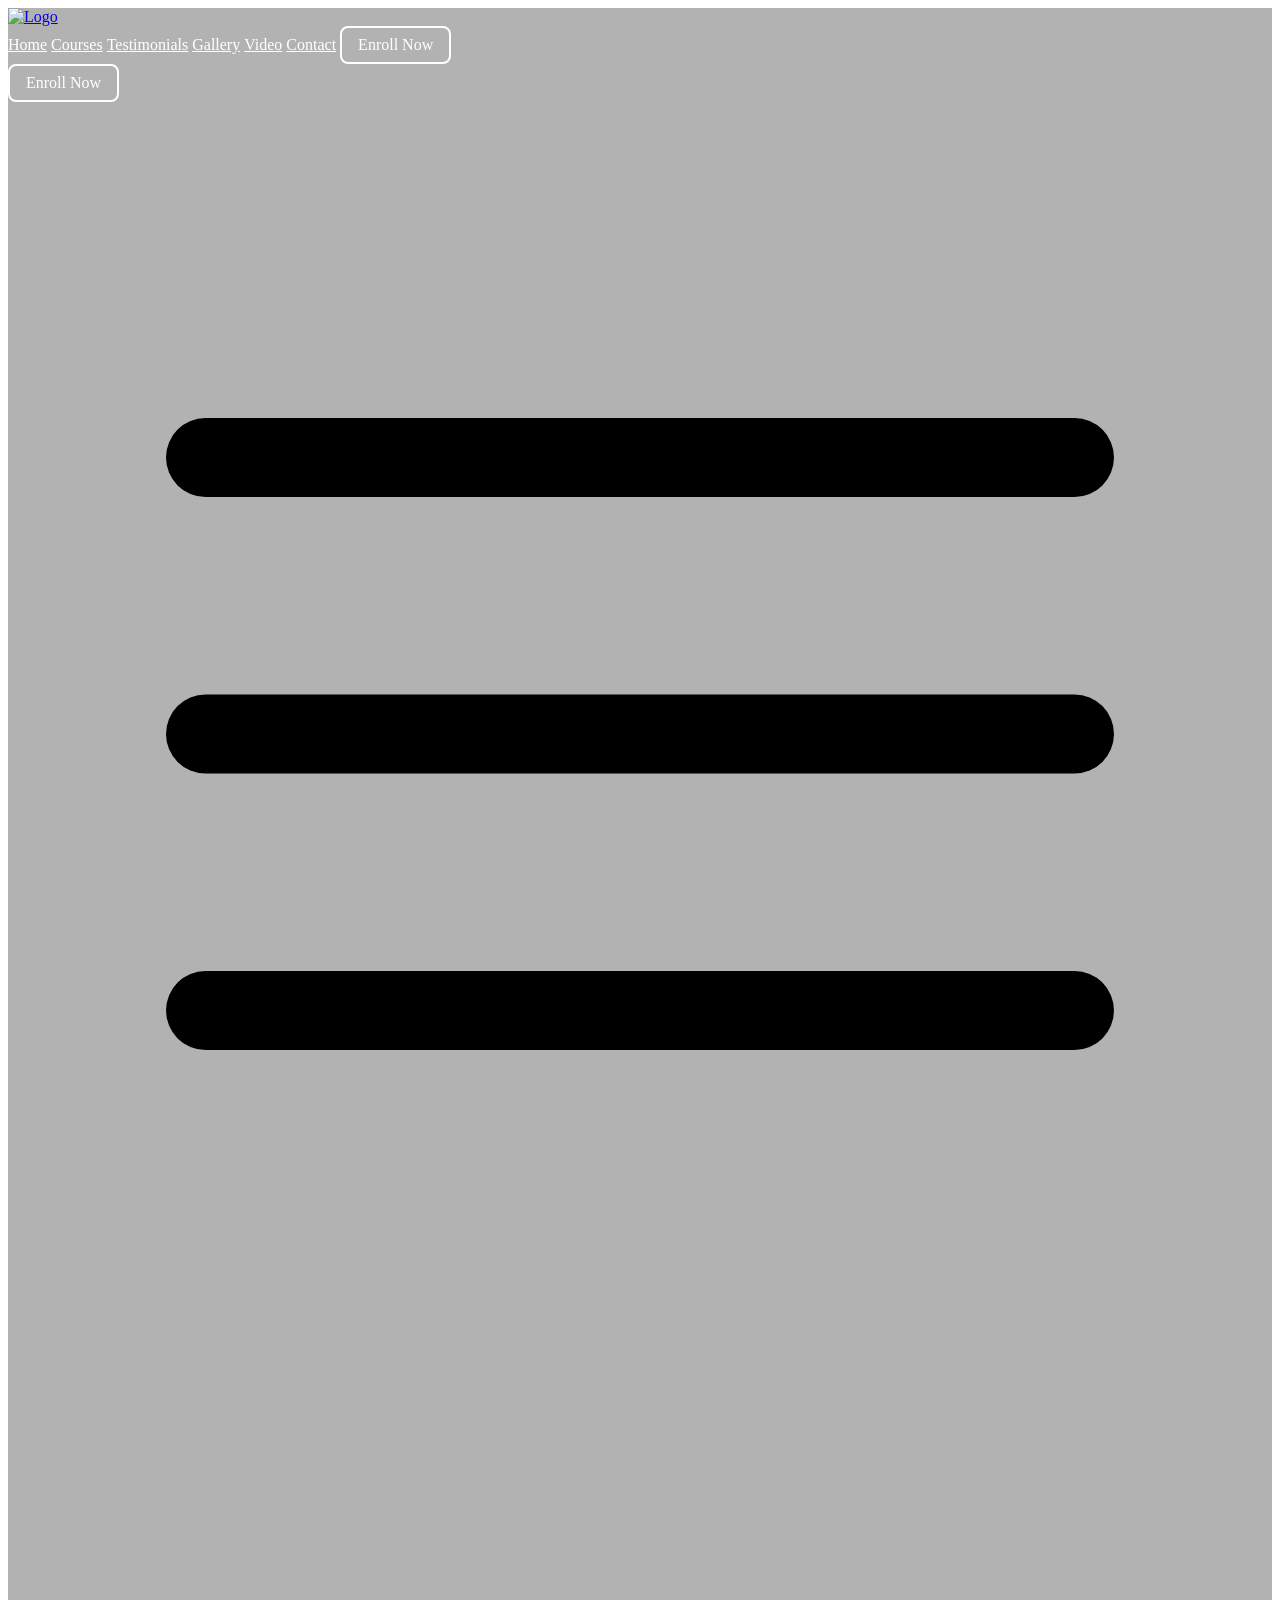
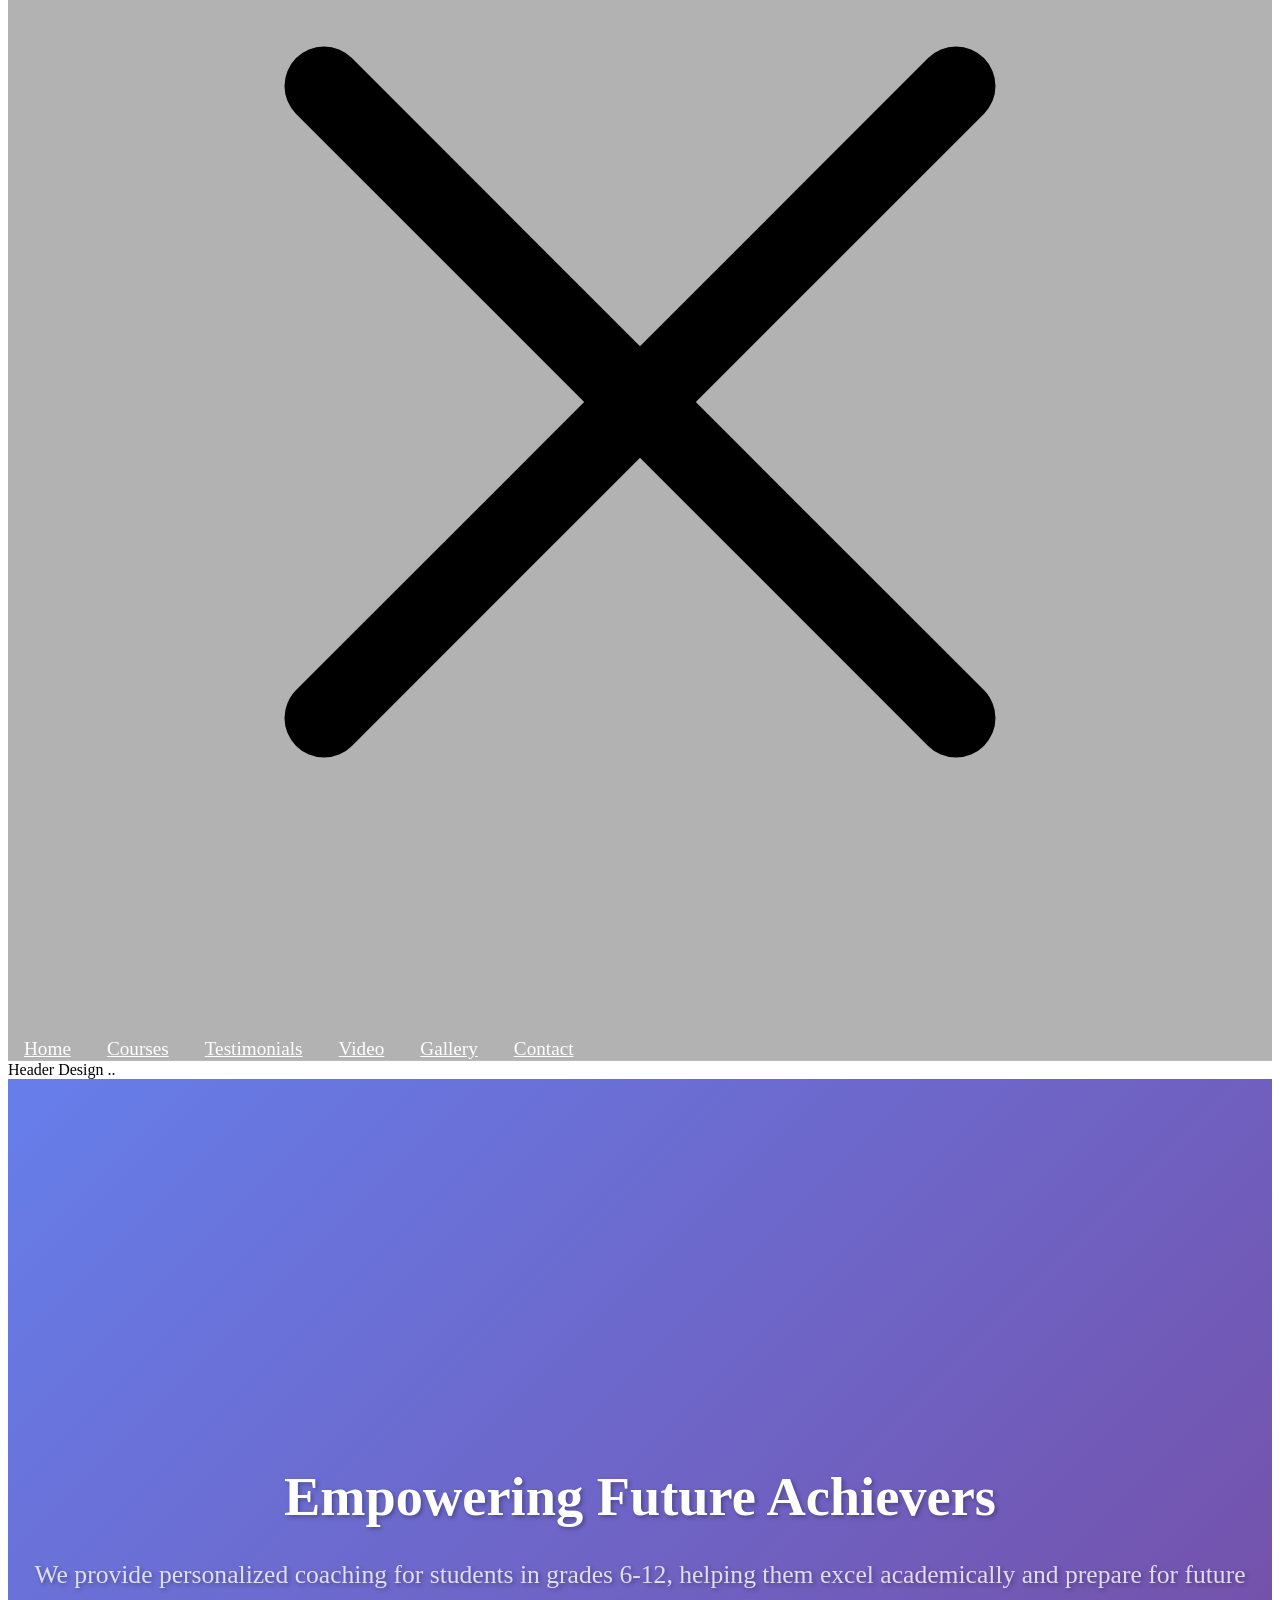
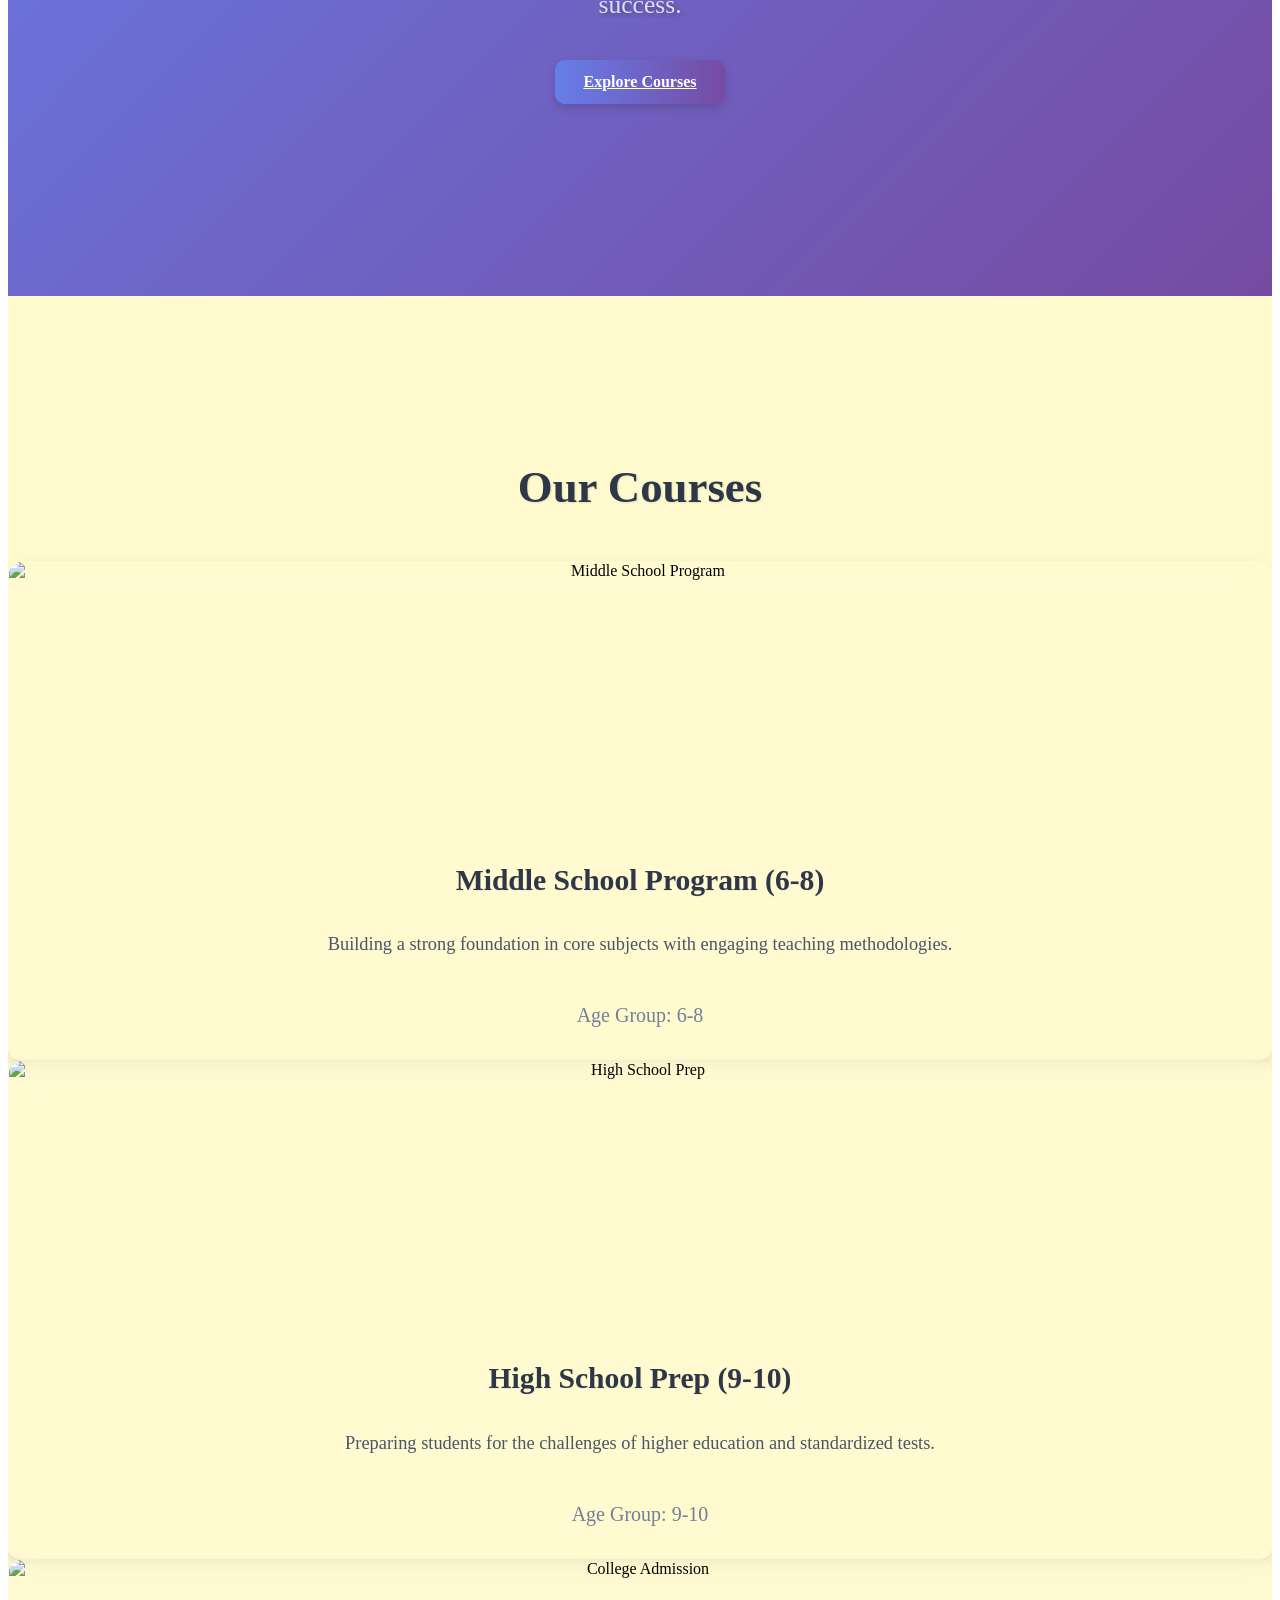
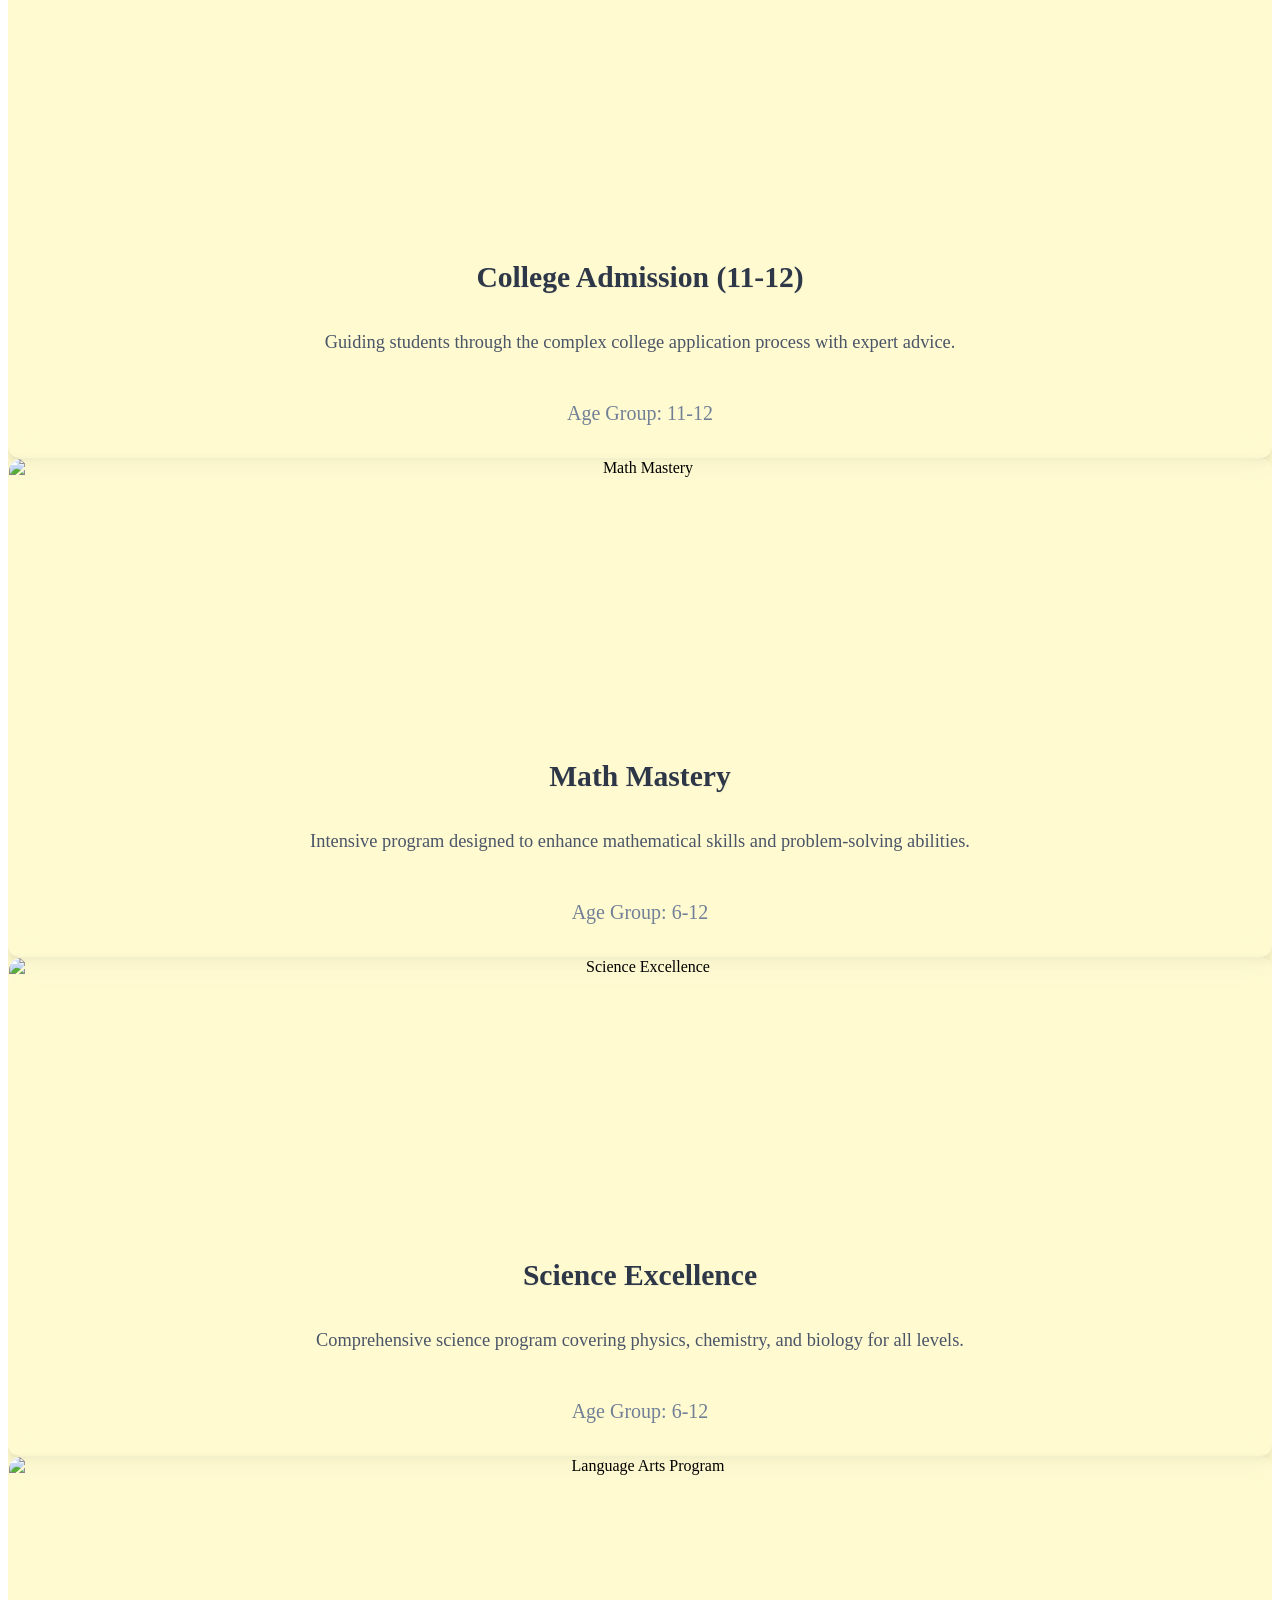
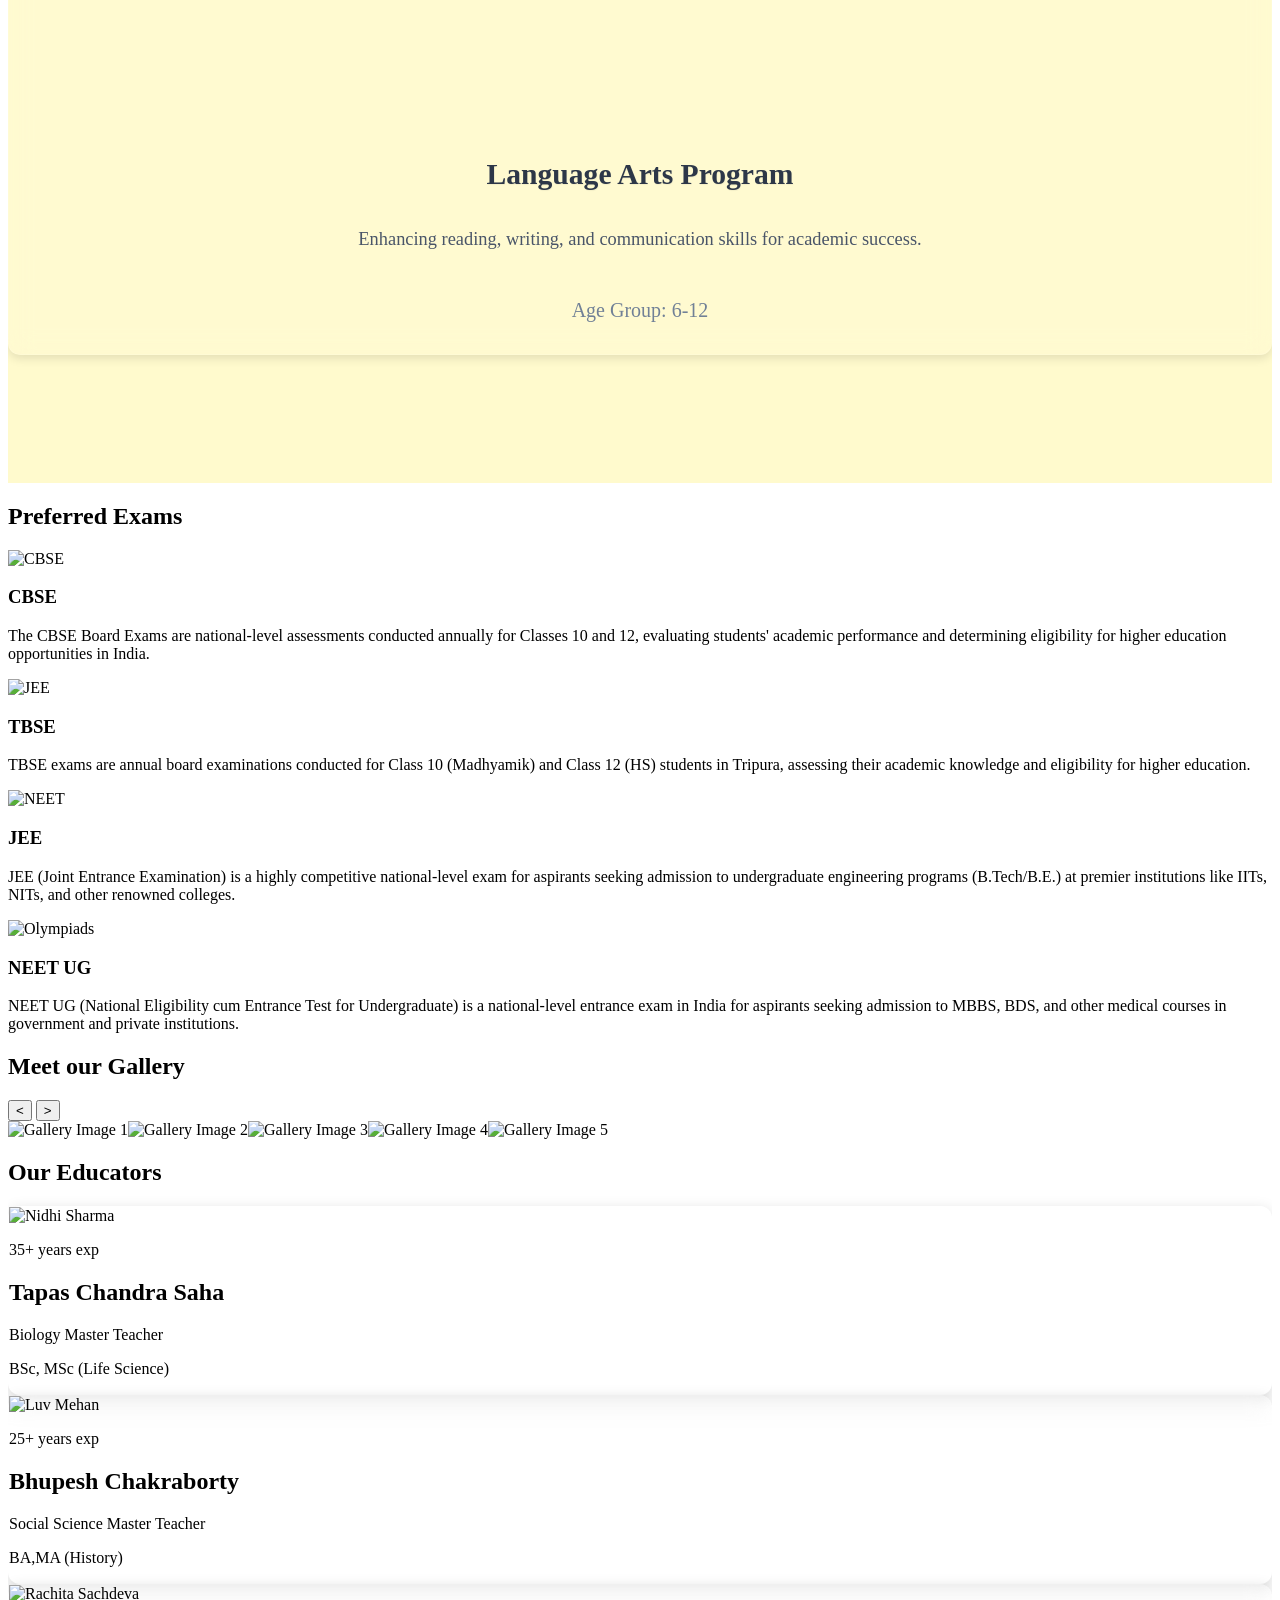
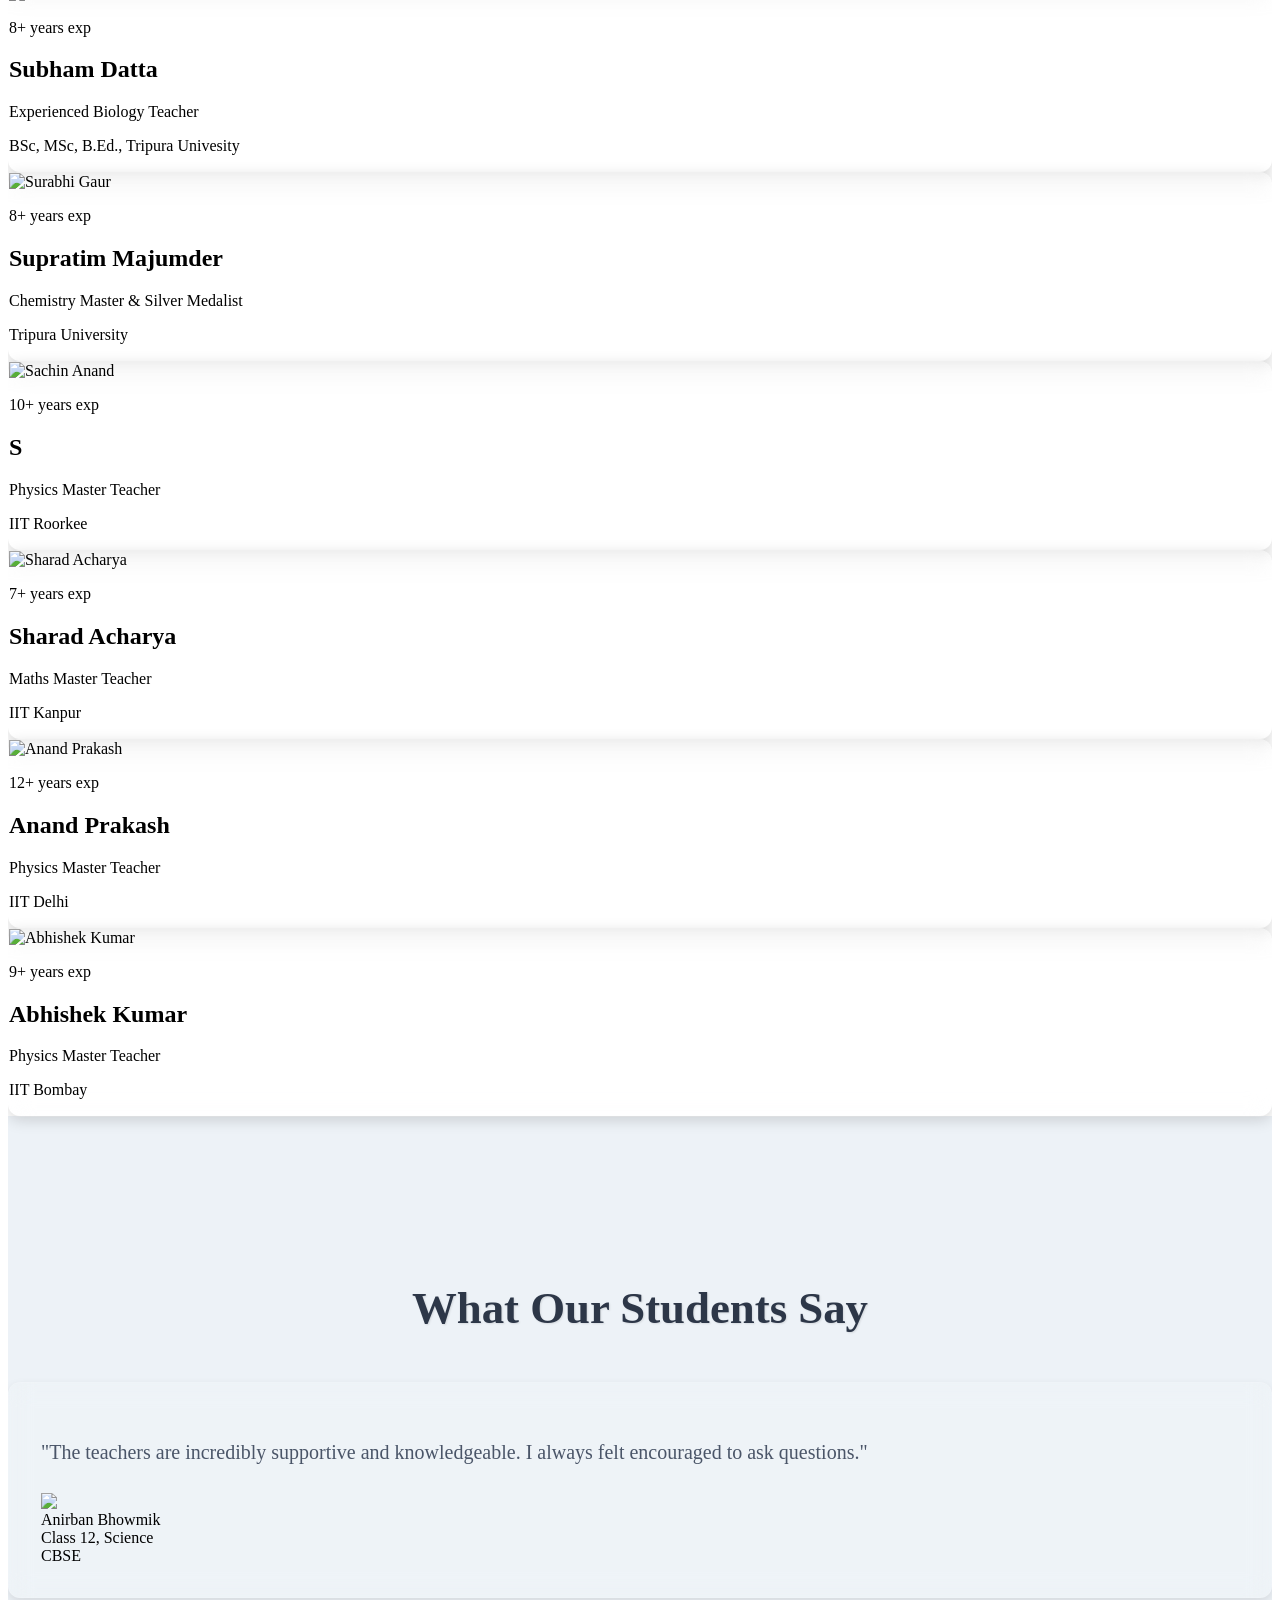
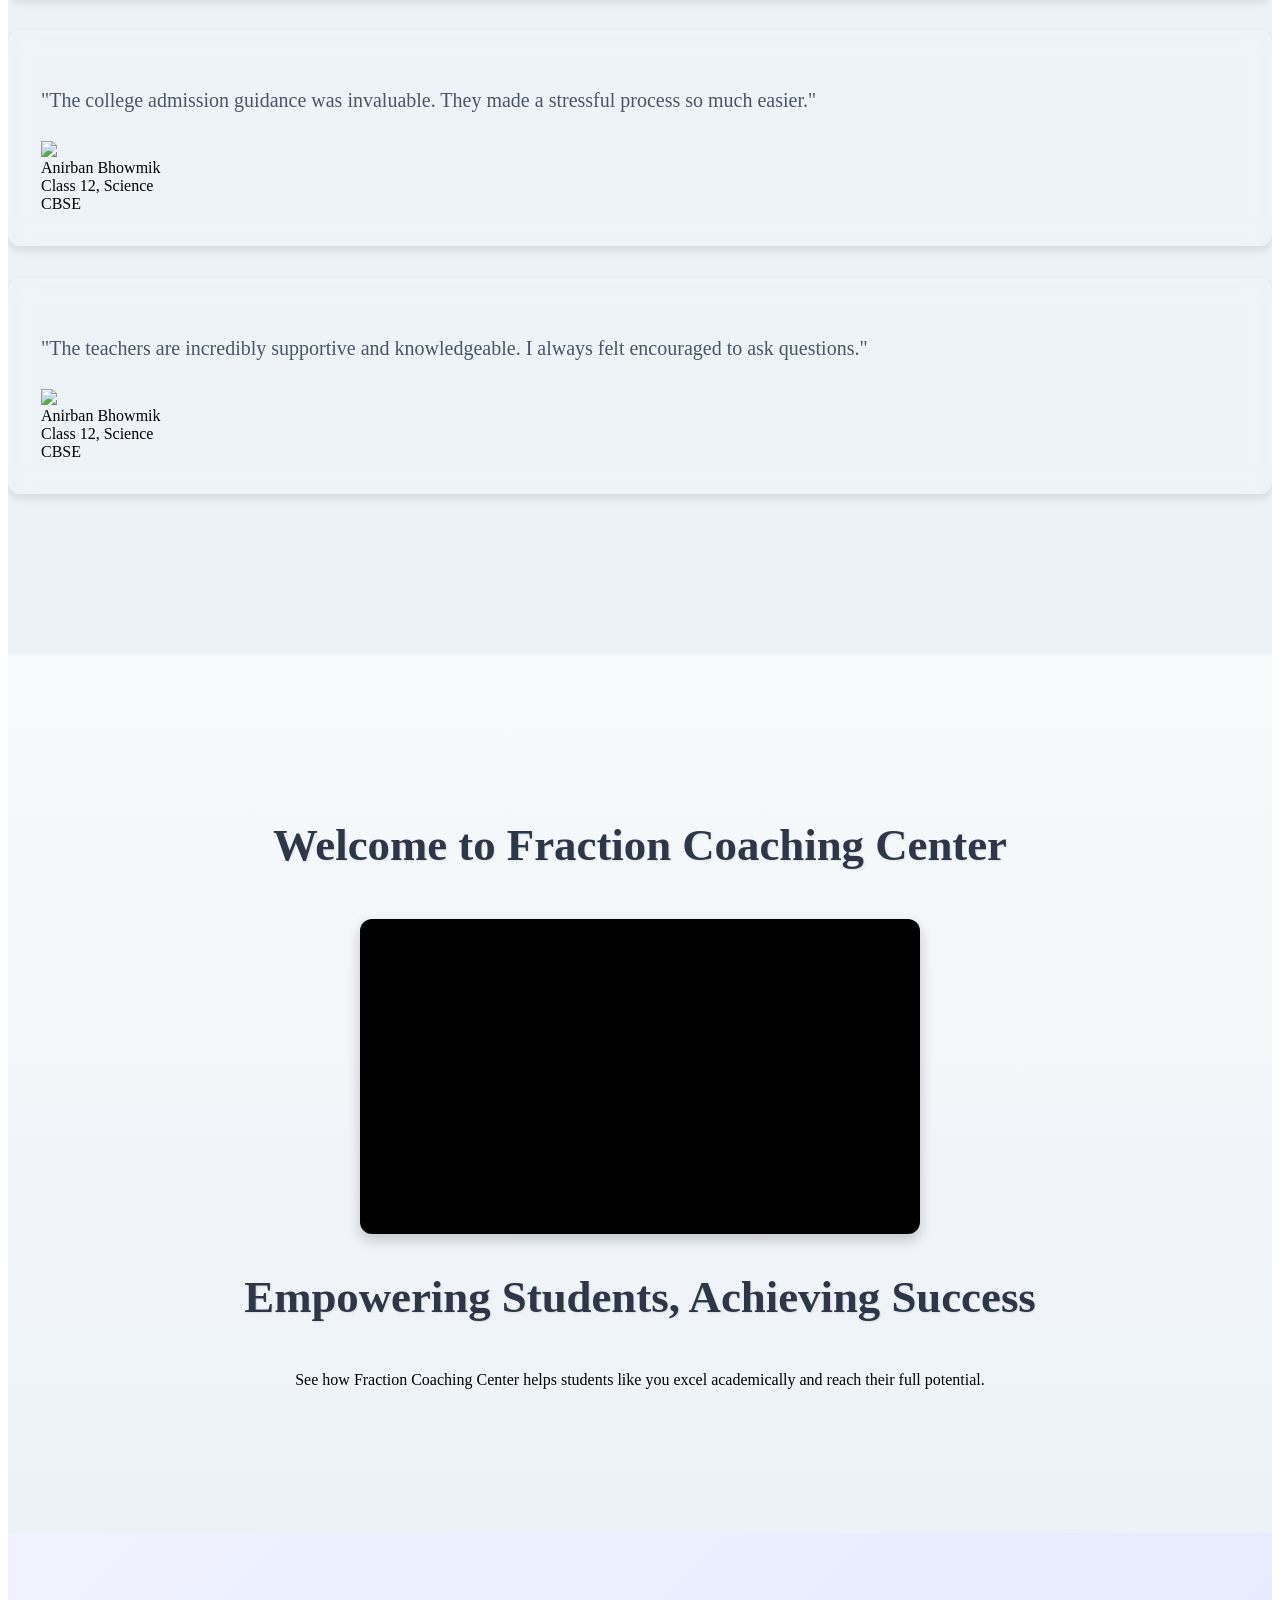
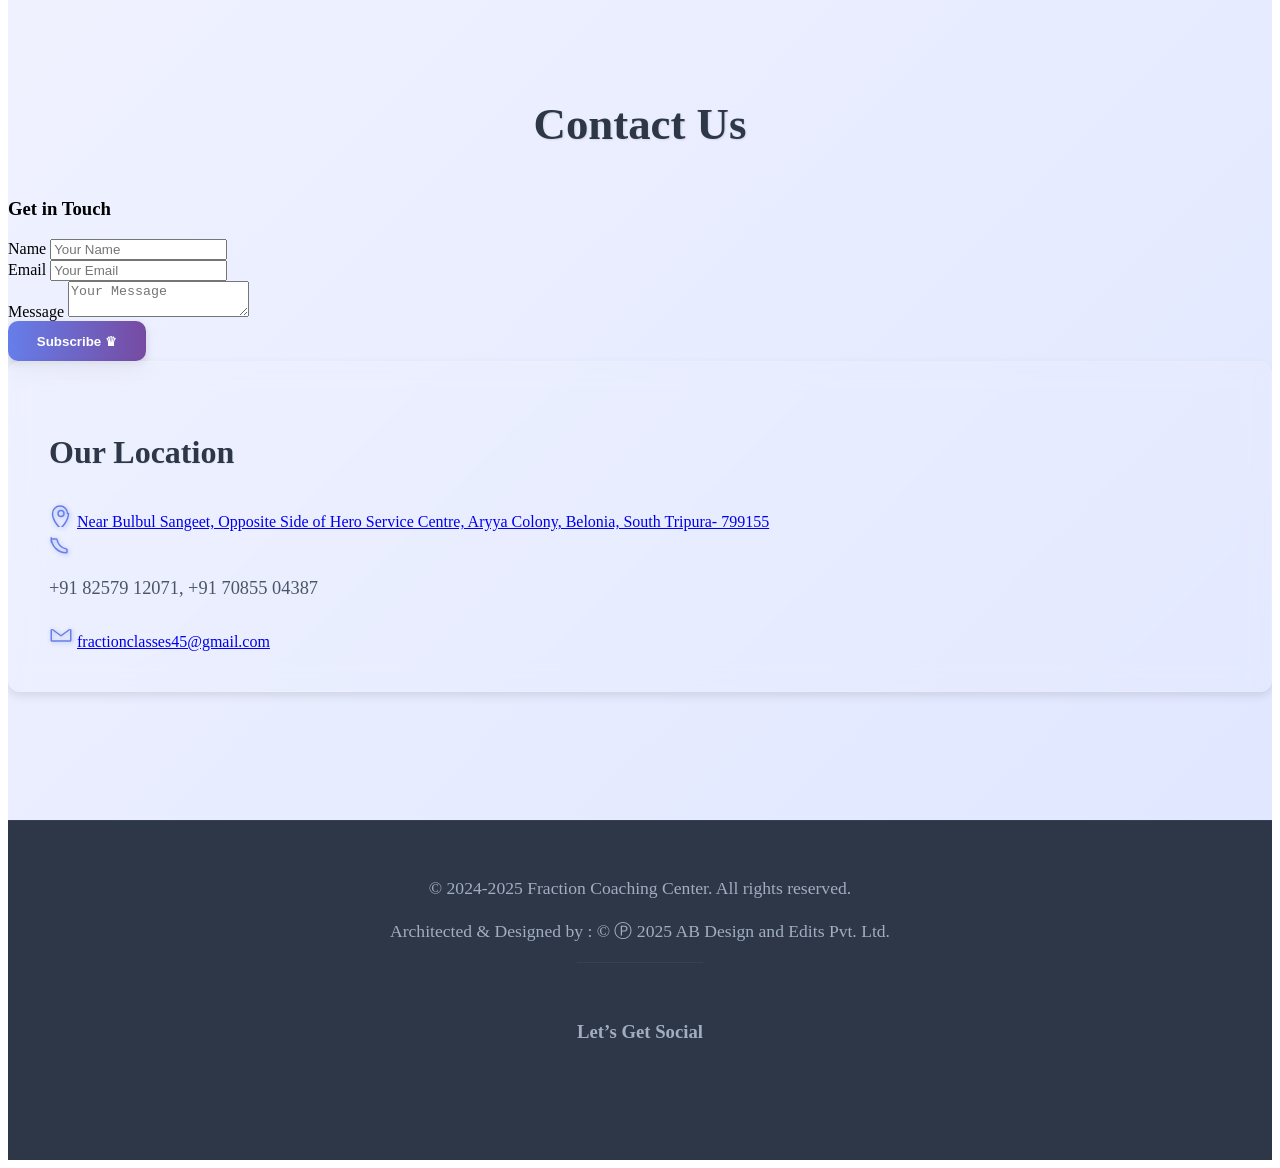
==== index.html @ 6fdce27a "Update index.html" ====
<!DOCTYPE html>
<html lang="en">
<head>
    <meta charset="UTF-8" />
    <meta name="viewport" content="width=device-width, initial-scale=1.0" />
    <title>Fraction Coaching Center</title>
    <link href="https://fonts.googleapis.com/css2?family=Poppins:wght@400;600;700&display=swap" rel="stylesheet">
    <script src="https://unpkg.com/@tailwindcss/browser@latest"></script>
    <style>
        /* Custom styles for animations and enhanced UI - Refined Glassmorphism */
        /* Glassmorphism Effect */
.glassmorphism {
    background-color: rgba(255, 255, 255, 0.08); /* Slightly more transparent for a soft look */
    backdrop-filter: blur(12px); /* Retained strong blur effect */
    border: 1px solid rgba(255, 255, 255, 0.15); /* Light border with a slight opacity */
    border-radius: 16px; /* Smooth, rounded corners */
    box-shadow: 0 4px 15px rgba(0, 0, 0, 0.1); /* Slightly stronger shadow for a soft floating effect */
    padding: 2rem;
    transition: all 0.3s ease; /* Smooth transition for hover effects */
}

/* Enhanced hover effect */
.glassmorphism:hover {
    transform: scale(1.03); /* Subtle scale effect on hover */
    box-shadow: 0 6px 20px rgba(0, 0, 0, 0.25); /* Slightly stronger shadow on hover */
    border-color: rgba(255, 255, 255, 0.25);  /* Slightly brighter border on hover */
    background-color: rgba(255, 255, 255, 0.1); /* Slightly increased opacity on hover */
}


/* Gradient Background (for added vibrancy) */
.gradient-bg {
    background: linear-gradient(135deg, #222 0%, #000 100%); /* Smooth dark gradient */
    background-size: cover;
    color: white; /* Ensures text is visible */
    padding: 20px;
}


/* Card Effect */
.card {
    background-color: rgba(255, 255, 255, 0.08); /* More subtle card background */
    backdrop-filter: blur(12px); /* Maintains blurred effect */
    border: 1px solid rgba(255, 255, 255, 0.1); /* Subtle, thinner border */
    border-radius: 12px; /* Rounded corners */
    box-shadow: 0 4px 15px rgba(0, 0, 0, 0.15); /* Light shadow for depth */
    transition: all 0.3s ease; /* Smooth transition on hover */
}

/* Card Hover Effect */
.card:hover {
    transform: scale(1.02); /* Slightly scale up on hover */
    box-shadow: 0 6px 18px rgba(0, 0, 0, 0.2); /* Slightly stronger shadow on hover */
    border-color: rgba(255, 255, 255, 0.2); /* Brighter border on hover */
}

        .card:hover {
            transform: translateY(-4px) scale(1.01); /* Slight lift and scale on hover */
            box-shadow: 0 6px 14px rgba(0, 0, 0, 0.15); /* Increased shadow on hover */
            border-color: rgba(255, 255, 255, 0.2);
        }

        .btn-primary {
            background: linear-gradient(to right, #667eea, #764ba2); /* Gradient button */
            color: white;
            padding: 0.8rem 1.8rem; /* Slightly adjusted padding */
            border-radius: 10px; /* More rounded button */
            box-shadow: 0 4px 8px rgba(0, 0, 0, 0.15); /* Slightly stronger button shadow */
            transition: all 0.3s ease;
            border: none;
            display: inline-flex; /* Use inline-flex for better alignment */
            align-items: center;
            justify-content: center;
            font-weight: 600; /* Make button text bold */
        }

        .btn-primary:hover {
            background: linear-gradient(to right, #5e6edb, #633e91); /* Slightly shifted gradient on hover */
            transform: translateY(-2px) scale(1.03); /* Slight lift and scale on hover */
            box-shadow: 0 6px 12px rgba(0, 0, 0, 0.25); /* Increased shadow on hover */
        }

        .btn-outline {
            border: 2px solid rgba(255, 255, 255, 0.3); /* Slightly thicker border */
            color: white;
            padding: 0.8rem 1.8rem;
            border-radius: 10px;
            background-color: transparent;
            transition: all 0.3s ease;
            font-weight: 600;
        }

        .btn-outline:hover {
            background-color: rgba(255, 255, 255, 0.1); /* Slightly more opaque hover background */
            border-color: rgba(255, 255, 255, 0.5); /* Brighter border on hover */
            transform: scale(1.03);
            box-shadow: 0 4px 10px rgba(0, 0, 0, 0.15);
        }

        .text-shadow {
            text-shadow: 2px 2px 4px rgba(0, 0, 0, 0.3); /* Refined text shadow */
        }

        /* Specific to the header */
       .header-glass {
    background-color: rgba(0, 0, 0, 0.3); /* Dark transparent header */
    backdrop-filter: blur(10px);
    border-bottom: 1px solid rgba(255, 255, 255, 0.1); /* Subtle light border */
}

.header-nav-link {
    color: #ffffff;
    font-weight: 500;
    transition: color 0.3s ease, transform 0.2s ease;
}

.header-nav-link:hover {
    color: #ffdb58; /* Gold hover effect */
    transform: scale(1.08);
}

.mobile-menu {
    background-color: rgba(0, 0, 0, 0.4); /* Darker mobile menu */
    backdrop-filter: blur(12px);
    border: 1px solid rgba(255, 255, 255, 0.15);
    border-radius: 12px;
    box-shadow: 0 4px 10px rgba(0, 0, 0, 0.3);
}

.mobile-nav-link {
    color: #ffffff;
    font-size: 1.2rem;
    padding: 1rem;
    transition: all 0.3s ease;
    border-bottom: 1px solid rgba(255, 255, 255, 0.08);
}

.mobile-nav-link:last-child {
    border-bottom: none;
}

.mobile-nav-link:hover {
    background-color: rgba(255, 255, 255, 0.1); /* Darker hover background */
    transform: translateX(8px); /* Smooth slide effect */
    color: #ffdb58;
}

        /* Hero Section Styles */
        #home {
            background: linear-gradient(135deg, #667eea, #764ba2);
            padding: 12rem 0; /* Increased padding for larger screens */
            display: flex;
            flex-direction: column;
            align-items: center;
            justify-content: center;
            text-align: center;
            color: #ffffff;
            overflow: hidden; /* To contain the animation */
        }

        #home h1 {
            font-size: 3.4rem; /* Larger heading */
            font-weight: 700;
            margin-bottom: 2rem;
            animation: fadeInDown 1s ease, pulse 2s infinite alternate; /* Added pulse */
        }

        #home p {
            font-size: 1.6rem; /* Larger paragraph */
            margin-bottom: 2.5rem;
            color: rgba(255, 255, 255, 0.8); /* Lighter text */
            animation: fadeInUp 1s ease, slightScale 2s infinite alternate;
        }

        @keyframes fadeInDown {
            from {
                opacity: 0;
                transform: translateY(-50px);
            }
            to {
                opacity: 1;
                transform: translateY(0);
            }
        }

        @keyframes fadeInUp {
            from {
                opacity: 0;
                transform: translateY(50px);
            }
            to {
                opacity: 1;
                transform: translateY(0);
            }
        }

        @keyframes pulse {
          from { transform: scale(1); }
          to { transform: scale(1.06); } /* Stronger pulse */
        }

        @keyframes slightScale {
            from { transform: scale(1); }
            to { transform: scale(1.02); }
        }


        /* Courses Section Styles */
        #courses {
            padding: 8rem 0;
            text-align: center;
            background-color: #FFFACD;
        }

        #courses h2 {
            font-size: 2.8rem;
            font-weight: 700;
            margin-bottom: 3rem;
            color: #2d3748;
            text-shadow: 1px 1px 2px rgba(0, 0, 0, 0.1);
        }

        .course-card {
             background-color: rgba(255, 255, 255, 0.08); /* More transparent card background */
            backdrop-filter: blur(12px); /* Slightly stronger blur */
            border: 1px solid rgba(255, 255, 255, 0.1); /* Lighter, thinner border */
            border-radius: 12px; /* More rounded corners */
            box-shadow: 0 4px 10px rgba(0, 0, 0, 0.1); /* Slightly subtler shadow */
            transition: all 0.3s ease;
            height: 100%;
            display: flex;
            flex-direction: column;
            overflow: hidden;
        }

        .course-card:hover {
            transform: translateY(-6px) scale(1.02); /* Stronger lift and scale on hover */
            box-shadow: 0 8px 18px rgba(0, 0, 0, 0.2); /* Increased shadow on hover */
             border-color: rgba(255, 255, 255, 0.3);
        }

        .course-card img {
            width: 100%;
            height: 240px; /* Increased height of images */
            object-fit: cover;
            border-top-left-radius: 12px;
            border-top-right-radius: 12px;
        }

        .course-card-content {
            padding: 2rem;
            flex-grow: 1;
            display: flex;
            flex-direction: column;
            justify-content: space-between;
        }

        .course-card-content h3 {
            font-size: 1.85rem; /* Increased font size */
            font-weight: 600;
            margin-bottom: 1.2rem; /* Increased margin */
            color: #2d3748;
            text-shadow: 0.5px 0.5px 1px rgba(0, 0, 0, 0.05);
        }

        .course-card-content p {
            font-size: 1.15rem; /* Increased font size */
            color: #4a5568;
            margin-bottom: 1.8rem; /* Increased margin */
        }

        .course-card-content .age-group {
            font-size: 1.25rem; /* Increased font size */
            font-weight: 500;
            color: #718096;
            margin-bottom: 0;
        }


        /* Testimonials Section Styles */
        #testimonials {
            padding: 8rem 0;
            text-align: center;
            background-color: #edf2f7;
        }

        #testimonials h2 {
            font-size: 2.8rem;
            font-weight: 700;
            margin-bottom: 3rem;
            color: #2d3748;
            text-shadow: 1px 1px 2px rgba(0, 0, 0, 0.1);
        }

        .testimonial-card {
            background-color: rgba(255, 255, 255, 0.08); /* More transparent card background */
            backdrop-filter: blur(12px); /* Slightly stronger blur */
            border: 1px solid rgba(255, 255, 255, 0.1); /* Lighter, thinner border */
            border-radius: 12px; /* More rounded corners */
            box-shadow: 0 4px 10px rgba(0, 0, 0, 0.1); /* Slightly subtler shadow */
            padding: 2rem;
            margin-bottom: 2rem;
            transition: all 0.3s ease;
            text-align: left;
            display: flex;
            flex-direction: column;
            justify-content: space-between;
            height: 100%;
        }

        .testimonial-card:hover {
            transform: translateY(-6px) scale(1.02);
            box-shadow: 0 8px 18px rgba(0, 0, 0, 0.2);
            border-color: rgba(255, 255, 255, 0.3);
        }

        .testimonial-card p {
            font-size: 1.25rem; /* Increased font size */
            color: #4a5568;
            margin-bottom: 1.5rem;
            line-height: 1.7; /* Increased line height */
        }

        .testimonial-card .name {
            font-size: 1.4rem; /* Increased font size */
            font-weight: 600;
            color: #2d3748;
        }

        .testimonial-card .role {
            font-size: 1.1rem;
            color: #718096;
        }


        /* Video Section Styles */
        #video {
            padding: 8rem 0;
            text-align: center;
            background: linear-gradient(to bottom, #f7fafc, #edf2f7);
        }

        #video h2 {
            font-size: 2.8rem;
            font-weight: 700;
            margin-bottom: 3rem;
            color: #2d3748;
            text-shadow: 1px 1px 2px rgba(0, 0, 0, 0.1);
        }

        .video-container {
            position: relative;
            width: 100%;
            max-width: 560px; /* Increased max-width */
            height: 315px;
            margin: 0 auto;
            border-radius: 12px;
            overflow: hidden;
            box-shadow: 0 6px 14px rgba(0, 0, 0, 0.2);
            background-color: #000;
            display: flex;
            align-items: center;
            justify-content: center;
        }

        .video-container iframe {
            position: absolute;
            top: 0;
            left: 0;
            width: 100%;
            height: 100%;
        }

        .video-placeholder {
            width: 100%;
            height: 100%;
            background-color: #000;
            display: flex;
            align-items: center;
            justify-content: center;
            cursor: pointer;
            transition: background-color 0.3s ease;
        }

        .video-placeholder:hover {
            background-color: #111;
        }

        .play-icon { 
            width: 80px; /* Increased size */
            height: 80px;
            color: rgba(255, 255, 255, 0.8);
            transition: all 0.3s ease;
            animation: pulse 2s infinite alternate;
            filter: drop-shadow(0 0 8px rgba(255, 255, 255, 0.5));
        }

        .play-icon:hover {
            transform: scale(1.1);
            color: rgba(255, 255, 255, 1);
            filter: drop-shadow(0 0 12px rgba(255, 255, 255, 0.8));
        }

        .video-text {
            margin-top: 2rem;
            text-align: center;
        }

        .video-text h3 {
            font-size: 1.85rem; /* Increased font size */
            font-weight: 600;
            color: #2d3748;
            margin-bottom: 1rem;
        }

        .video-text p {
            font-size: 1.15rem;
            color: #4a5568;
        }


        /* Contact Section Styles */
        #contact {
            padding: 8rem 0;
            background: linear-gradient(135deg, #f0f2ff, #e0e7ff);
        }

        #contact h2 {
            font-size: 2.8rem;
            font-weight: 700;
            margin-bottom: 3rem;
            color: #2d3748;
            text-shadow: 1px 1px 2px rgba(0, 0, 0, 0.1);
            text-align: center;
        }

        .contact-form {
            background-color: rgba(255, 255, 255, 0.08); /* More transparent form background */
            backdrop-filter: blur(12px);
            border: 1px solid rgba(255, 255, 255, 0.1);
            border-radius: 12px;
            box-shadow: 0 4px 10px rgba(0, 0, 0, 0.1);
            padding: 2.5rem; /* Slightly increased padding */
            transition: all 0.3s ease;
        }

        .contact-form:hover {
            transform: translateY(-6px) scale(1.02);
            box-shadow: 0 8px 18px rgba(0, 0, 0, 0.2);
            border-color: rgba(255, 255, 255, 0.3);
        }


        .contact-form h3 {
            font-size: 2rem; /* Increased font size */
            font-weight: 600;
            margin-bottom: 2rem;
            color: #2d3748;
            text-shadow: 0.5px 0.5px 1px rgba(0, 0, 0, 0.05);
            text-align: center;
        }

        .contact-form label {
            font-size: 1.1rem;
            font-weight: 500;
            color: #4a5568;
            display: block;
            margin-bottom: 0.5rem;
        }

        .contact-form input,
        .contact-form textarea {
            width: 100%;
            padding: 0.8rem; /* Increased padding */
            border-radius: 8px; /* More rounded inputs */
            border: 1px solid rgba(255, 255, 255, 0.2); /* Lighter input border */
            background-color: rgba(255, 255, 255, 0.05); /* Even more transparent input background */
            color: #ffffff;
            font-size: 1.1rem; /* Increased font size */
            margin-bottom: 1.5rem; /* Increased margin */
            transition: all 0.3s ease;
            box-shadow: inset 0 2px 4px rgba(0, 0, 0, 0.05); /* Subtle inset shadow */
        }

        .contact-form input:focus,
        .contact-form textarea:focus {
            outline: none;
            border-color: rgba(255, 255, 255, 0.5); /* Brighter focus border */
            background-color: rgba(255, 255, 255, 0.1); /* Slightly more opaque focus background */
            transform: scale(1.01);
            box-shadow: 0 4px 10px rgba(0, 0, 0, 0.1);
        }

        .contact-form textarea {
            resize: vertical;
            height: 120px; /* Increased height of textarea */
        }

        .contact-info {
            background-color: rgba(255, 255, 255, 0.08); /* More transparent info background */
            backdrop-filter: blur(12px);
            border: 1px solid rgba(255, 255, 255, 0.1);
            border-radius: 12px;
            box-shadow: 0 4px 10px rgba(0, 0, 0, 0.1);
            padding: 2.5rem; /* Increased padding */
            transition: all 0.3s ease;
            display: flex;
            flex-direction: column;
            justify-content: space-between;
            height: 100%;
        }

        .contact-info:hover {
            transform: translateY(-6px) scale(1.02);
            box-shadow: 0 8px 18px rgba(0, 0, 0, 0.2);
            border-color: rgba(255, 255, 255, 0.3);
        }

        .contact-info h3 {
            font-size: 2rem; /* Increased font size */
            font-weight: 600;
            margin-bottom: 2rem;
            color: #2d3748;
            text-shadow: 0.5px 0.5px 1px rgba(0, 0, 0, 0.05);
        }

        .contact-info p {
            font-size: 1.15rem;
            color: #4a5568;
            margin-bottom: 1.5rem; /* Increased margin */
            display: flex;
            align-items: center;
            gap: 0.8rem;
        }

        .contact-info svg {
            width: 24px; /* Increased icon size */
            height: 24px;
            color: #667eea;
            filter: drop-shadow(1px 1px 2px rgba(102, 126, 234, 0.5));
        }


        /* Footer Styles */
        footer {
            background-color: #2d3748;
            color: #a0aec0;
            padding: 2.5rem 0; /* Increased padding */
            text-align: center;
            border-top: 1px solid rgba(255, 255, 255, 0.05);
        }

        footer p {
            font-size: 1.1rem;
            margin-bottom: 1.2rem; /* Increased margin */
        }

        .social-icons {
            display: flex;
            justify-content: center;
            gap: 1.5rem; /* Increased gap */
            margin-top: 0;
        }

        .social-icons a {
            color: #a0aec0;
            font-size: 1.5rem; /* Increased size */
            transition: color 0.3s ease, transform 0.3s ease; /* Added transform */
            filter: drop-shadow(1px 1px 2px rgba(0, 0, 0, 0.3));
            display: inline-flex; /* For better alignment */
            align-items: center;
            justify-content: center;
        }

        .social-icons a:hover {
            color: #fff;
            transform: scale(1.2); /* Slight scale on hover */
            filter: drop-shadow(2px 2px 4px rgba(0, 0, 0, 0.5));
        }

        /* Responsive Media Queries */
        @media (max-width: 768px) {
            #home h1 {
                font-size: 3rem;
            }
            #home p {
                font-size: 1.2rem;
            }
            .video-container {
                max-width: 100%;
                height: auto;
            }
            .video-container iframe {
                height: 100%;
            }
            .contact-form {
                padding: 2rem;
            }
            .contact-info {
                padding: 2rem;
                height: auto;
            }
            #courses h2{
               font-size: 2.5rem;
            }
            #testimonials h2{
                font-size: 2.5rem;
            }
            #video h2{
                font-size: 2.5rem;
            }
            #contact h2{
                font-size: 2.5rem;
            }
        }

        @media (max-width: 640px) {
            .header-nav {
                display: none;
            }
            .mobile-menu {
                display: block;
            }
            #home h1 {
                font-size: 2.5rem;
            }
            #home p {
                font-size: 1rem;
            }
            .btn-primary, .btn-outline {
                padding: 0.75rem 1.6rem;
            }
            .course-card-content h3{
                font-size: 1.6rem;
            }
            .course-card-content p{
                font-size: 1rem;
            }
            .testimonial-card p{
                font-size: 1.1rem;
            }
            .testimonial-card .name{
                font-size: 1.2rem;
            }
            .contact-info h3{
                font-size: 1.8rem;
            }
             .contact-form h3{
                font-size: 1.8rem;
            }
        }
    </style>
</head>
<body class="bg-gray-100 font-sans antialiased">
    <header class="header-glass py-4 fixed top-0 left-0 w-full z-50"> 
    <div class="container mx-auto px-4 flex justify-between items-center">
        <a href="#">
            <img src="https://yt3.googleusercontent.com/c0xcb9FyJH-6MysqLHLlIFNKZ0fj9OnBCzXJUm6nXxTL-re6bgeLQWaXgY0Dc-7vDkruFHMfaA=s160-c-k-c0x00ffffff-no-rj" 
                 alt="Logo" 
                 class="h-23 w-23 rounded-full" />
        </a>


            <nav class="header-nav hidden md:flex space-x-6">
                <a href="#home" class="header-nav-link">Home</a>
                <a href="#courses" class="header-nav-link">Courses</a>
                <a href="#testimonials" class="header-nav-link">Testimonials</a>
                <a href="#gallery" class="header-nav-link">Gallery</a>
                <a href="#video" class="header-nav-link">Video</a>
                <a href="#contact" class="header-nav-link">Contact</a>
                <!-- Enroll Now Button -->
<!-- Enroll Now Button -->
<a href="#" class="btn-outline" id="enroll-btn" onclick="showForm(event)">Enroll Now</a>

<!-- Hidden Form Section -->
<div id="form-container" style="display: none; margin-top: 20px;">
  <div class="form-wrapper">
    
    <!-- Back to Home Button -->
    <div style="margin-bottom: 10px;">
      <a href="/" class="btn-outline" onclick="goBack(event)">← Back to Home</a>
    </div>

    <div id="ff-compose"></div>
    <script async defer src="https://formfacade.com/include/103468940786340535607/form/1FAIpQLSc5zh1MWaqsJ1VJ61RV8FIW0qulsOFCEMogXCoukD6pQwLhVw/classic.js?div=ff-compose"></script>

    <!-- This overlay sits on top of the badge -->
    <div class="form-badge-cover"></div>
  </div>
</div>

<!-- JavaScript Functions -->
<script>
  function showForm(event) {
    event.preventDefault();
    document.getElementById('form-container').style.display = 'block';
    document.getElementById('enroll-btn').style.display = 'none';
  }

  function goBack(event) {
    event.preventDefault();
    document.getElementById('form-container').style.display = 'none';
    document.getElementById('enroll-btn').style.display = 'inline-block';
    // Optionally, redirect to homepage
    // window.location.href = '/';
  }
</script>

<!-- Styling -->
<style>
  .form-wrapper {
    position: relative;
    max-height: 80vh;
    overflow-y: auto;
    border: 1px solid #ddd;
    padding: 10px;
    border-radius: 8px;
    background-color: #2f004d; /* Your dark violet bg */
  }

  
  .btn-outline {
    display: inline-block;
    padding: 8px 16px;
    border: 2px solid #fff;
    color: #fff;
    background: transparent;
    border-radius: 8px;
    text-decoration: none;
    transition: all 0.3s;
  }

  .btn-outline:hover {
    background-color: #fff;
    color: #2f004d;
  }
</style>



</nav>
<!-- ✅ Fixed Mobile Menu Toggle -->
<!-- Enroll Now Button outside header nav -->
<div class="fixed top-4 right-4 z-50 md:hidden"> 
  <a href="https://near.tl/sm/ph81xDQgy" target="_blank" rel="noopener noreferrer" class="btn-outline enroll-btn" id="enroll-btn-mobile">Enroll Now</a>
  <div class="absolute -inset-1 rounded-xl bg-purple-500 opacity-75 blur-md z-[-1] wave-out"></div>
</div>

<style>
  .wave-out {
    animation: waveOut 1.5s ease-out infinite;
  }

  @keyframes waveOut {
    0% {
      transform: scale(1);
      opacity: 0.75;
    }
    50% {
      transform: scale(1.3);
      opacity: 0.6;
    }
    100% {
      transform: scale(2);
      opacity: 0;
    }
  }
</style>


<div class="md:hidden pr-4 mt-14">
  <div class="flex items-center gap-2 text-white">
    <svg id="menu-icon" xmlns="http://www.w3.org/2000/svg" fill="none" viewBox="0 0 24 24" stroke-width="1.5" stroke="currentColor" class="w-6 h-6 cursor-pointer">
      <path stroke-linecap="round" stroke-linejoin="round" d="M3.75 6.75h16.5M3.75 12h16.5m-16.5 5.25h16.5" />
    </svg>
    <svg id="close-icon" xmlns="http://www.w3.org/2000/svg" fill="none" viewBox="0 0 24 24" stroke-width="1.5" stroke="currentColor" class="w-6 h-6 hidden cursor-pointer">
      <path stroke-linecap="round" stroke-linejoin="round" d="M6 18L18 6M6 6l12 12" />
    </svg>
  </div>
  <!-- Mobile Menu -->
<div id="mobile-menu-content" class="hidden absolute top-20 right-4 w-64 rounded-md shadow-lg z-50 bg-[#2f004d] p-4">
  <nav class="flex flex-col gap-3">
    <a href="#home" class="mobile-nav-link">Home</a>
    <a href="#courses" class="mobile-nav-link">Courses</a>
    <a href="#testimonials" class="mobile-nav-link">Testimonials</a>
    <a href="#video" class="mobile-nav-link">Video</a>
    <a href="#gallery" class="mobile-nav-link">Gallery</a>
    <a href="#contact" class="mobile-nav-link">Contact</a>
  </nav>
</div>

<script>
  const menuIcon = document.getElementById("menu-icon");
  const closeIcon = document.getElementById("close-icon");
  const menu = document.getElementById("mobile-menu-content");

  // Toggle menu open
  menuIcon.addEventListener("click", () => {
    menu.classList.remove("hidden");
    menuIcon.classList.add("hidden");
    closeIcon.classList.remove("hidden");
  });

  // Toggle menu close
  closeIcon.addEventListener("click", () => {
    menu.classList.add("hidden");
    menuIcon.classList.remove("hidden");
    closeIcon.classList.add("hidden");
  });

  // Close menu if click is outside menu or icons
  document.addEventListener("click", (e) => {
    const isClickInsideMenu = menu.contains(e.target);
    const isClickOnMenuIcon = menuIcon.contains(e.target);
    const isClickOnCloseIcon = closeIcon.contains(e.target);

    if (!isClickInsideMenu && !isClickOnMenuIcon && !isClickOnCloseIcon) {
      menu.classList.add("hidden");
      menuIcon.classList.remove("hidden");
      closeIcon.classList.add("hidden");
    }
  });

  // Form back button handler
  function goBack(event) {
    event.preventDefault();
    document.getElementById('form-container').style.display = 'none';

    document.querySelectorAll('.btn-outline, .mobile-nav-link').forEach(el => {
      if (el.innerText.includes("Enroll Now")) {
        el.style.display = 'inline-block';
      }
    });
  }
</script>

<style>
  html, body {
  overflow-x: hidden;
  overflow-y: auto;
}
  .mobile-nav-link {
    color: white;
    padding: 0.75rem 1rem;
    border-radius: 6px;
    transition: background-color 0.3s;
  }
  .mobile-nav-link:hover {
    background-color: rgba(255, 255, 255, 0.1);
  }
  .btn-outline {
    display: inline-block;
    padding: 8px 16px;
    border: 2px solid #fff;
    color: #fff;
    background: transparent;
    border-radius: 8px;
    text-decoration: none;
    transition: all 0.3s ease;
    font-weight: 500;
  }
  .btn-outline:hover {
    background-color: #fff;
    color: #2f004d;
  }
</style>



                    </div>
                </div>
            </div>
        </div>
    </header>
                                 Header Design ..
   <main>
  <section id="home" class="relative w-full h-[75vh] overflow-hidden">

   <!-- 🔹 Background Video (autoplay, loop, muted, full width & height) -->
<video
  id="bg-video"
  autoplay
  muted
  loop
  playsinline
  class="absolute top-0 left-0 w-full h-full object-cover z-0"
>
  <source src="https://videos.pexels.com/video-files/7945680/7945680-hd_1920_1080_25fps.mp4" type="video/mp4">
  Your browser does not support the video tag.
</video>



    <script>
      const video = document.getElementById("bg-video");
      if (video) {
        video.muted = true;
        video.volume = 0;
        video.defaultMuted = true;
        video.setAttribute("muted", "muted");
        video.play().catch(err => console.log("Autoplay failed:", err));
      }
    </script>

    <!-- 🔹 Black overlay with 48% opacity -->
    <div class="absolute inset-0 bg-black/50 z-10"></div>

    <!-- 🔹 Bottom Fade (to black) -->
    <div class="absolute bottom-0 left-0 right-0 h-40 bg-gradient-to-t from-black to-transparent z-20"></div>

    <!-- 🔹 Content Over Video -->
    <div class="relative z-30 flex flex-col justify-center items-center h-full text-white text-center px-4">
      <h1 class="text-4xl sm:text-5xl font-bold mb-4 text-shadow">Empowering Future Achievers</h1>
      <p class="mb-6 max-w-xl text-shadow">
        We provide personalized coaching for students in grades 6-12,
        helping them excel academically and prepare for future success.
      </p>
      <a href="#courses" class="btn-primary bg-blue-600 hover:bg-blue-700 text-white px-6 py-3 rounded-full text-lg transition">
        Explore Courses
      </a>
    </div>
  </section>
</main>


        <section id="courses" class="bg-gray-100">
            <div class="container mx-auto px-4">
                <h2 class="text-center">Our Courses</h2>
                <div class="grid grid-cols-1 md:grid-cols-2 lg:grid-cols-3 gap-8 mt-8">
                    <div class="course-card">
                        <img src="https://lh3.googleusercontent.com/p/AF1QipPHQZFrmz_0hbeKF6qITHbql6h3JVWj9eMslAEe=s387-k-no" alt="Middle School Program" />
                        <div class="course-card-content">
                            <h3>Middle School Program (6-8)</h3>
                            <p>Building a strong foundation in core subjects with engaging teaching methodologies.</p>
                            <p class="age-group">Age Group: 6-8</p>
                        </div>
                    </div>
                    <div class="course-card">
                        <img src="https://lh3.googleusercontent.com/p/AF1QipN0c_d3sJQKQtl7cgHeAUiywni24LdoXOy9QBv_=s680-w680-h510" alt="High School Prep" />
                        <div class="course-card-content">
                            <h3>High School Prep (9-10)</h3>
                            <p>Preparing students for the challenges of higher education and standardized tests.</p>
                            <p class="age-group">Age Group: 9-10</p>
                        </div>
                    </div>
                    <div class="course-card">
                        <img src="https://lh3.googleusercontent.com/p/AF1QipNsd-2XzVun45CM2rGzkA-KfVsu0nqrl-6s7-2c=s387-k-no" alt="College Admission" />
                        <div class="course-card-content">
                            <h3>College Admission (11-12)</h3>
                            <p>Guiding students through the complex college application process with expert advice.</p>
                            <p class="age-group">Age Group: 11-12</p>
                        </div>
                    </div>
                    <div class="course-card">
                        <img src="https://placehold.co/600x400/63B3ED/FFFFFF/png?text=Math+Mastery" alt="Math Mastery" />
                        <div class="course-card-content">
                            <h3>Math Mastery</h3>
                            <p>Intensive program designed to enhance mathematical skills and problem-solving abilities.</p>
                            <p class="age-group">Age Group: 6-12</p>
                        </div>
                    </div>
                    <div class="course-card">
                        <img src="https://placehold.co/600x400/3182CE/FFFFFF/png?text=Science+Excellence" alt="Science Excellence" />
                        <div class="course-card-content">
                            <h3>Science Excellence</h3>
                            <p>Comprehensive science program covering physics, chemistry, and biology for all levels.</p>
                            <p class="age-group">Age Group: 6-12</p>
                        </div>
                    </div>
                    <div class="course-card">
                        <img src="https://placehold.co/600x400/4299E1/FFFFFF/png?text=Language+Arts" alt="Language Arts Program" />
                        <div class="course-card-content">
                            <h3>Language Arts Program</h3>
                            <p>Enhancing reading, writing, and communication skills for academic success.</p>
                            <p class="age-group">Age Group: 6-12</p>
                        </div>
                    </div>
                </div>
            </div>
        </section>

<section id="preferred-exams" class="bg-white py-16 px-6">
  <h2 class="text-3xl font-bold text-center text-gray-800 mb-12">Preferred Exams</h2>

  <div class="grid grid-cols-1 sm:grid-cols-2 md:grid-cols-4 gap-6 max-w-7xl mx-auto">

    <!-- Exam Card 1 -->
    <div class="group relative h-64 rounded-2xl overflow-hidden shadow-lg hover:shadow-2xl transition-all duration-500 cursor-pointer bg-[#fef2f2]">
      <!-- Logo Image Full Size -->
      <img src="https://shikshapress.com/wp-content/uploads/2023/01/cbse-logo.jpg"
           alt="CBSE"
           class="absolute inset-0 w-full h-full object-contain p-6 transition-transform duration-500 group-hover:-translate-y-full z-10" />

      <!-- Info Popup -->
      <div class="absolute inset-0 px-4 py-6 flex items-center justify-center text-center opacity-0 group-hover:opacity-100 transition-all duration-500 bg-white/90 backdrop-blur-md z-20">
        <div>
          <h3 class="text-xl font-semibold text-gray-800 mb-2">CBSE</h3>
          <p class="text-sm text-gray-700 leading-snug">
            The CBSE Board Exams are national-level assessments conducted annually for Classes 10 and 12, evaluating students' academic performance and determining eligibility for higher education opportunities in India.
          </p>
        </div>
      </div>
    </div>

    <!-- Exam Card 2 -->
    <div class="group relative h-64 rounded-2xl overflow-hidden shadow-lg hover:shadow-2xl transition-all duration-500 cursor-pointer bg-[#e0f2fe]">
      <img src="https://encrypted-tbn0.gstatic.com/images?q=tbn:ANd9GcS2jWlsFZC2n7cMvnAIedFzPig8wxqDDBFZuw&s"
           alt="JEE"
           class="absolute inset-0 w-full h-full object-contain p-6 transition-transform duration-500 group-hover:-translate-y-full z-10" />
      <div class="absolute inset-0 px-4 py-6 flex items-center justify-center text-center opacity-0 group-hover:opacity-100 transition-all duration-500 bg-white/90 backdrop-blur-md z-20">
        <div>
          <h3 class="text-xl font-semibold text-gray-800 mb-2">TBSE</h3>
          <p class="text-sm text-gray-700 leading-snug">
            TBSE exams are annual board examinations conducted for Class 10 (Madhyamik) and Class 12 (HS) students in Tripura, assessing their academic knowledge and eligibility for higher education.
          </p>
        </div>
      </div>
    </div>

    <!-- Exam Card 3 -->
    <div class="group relative h-64 rounded-2xl overflow-hidden shadow-lg hover:shadow-2xl transition-all duration-500 cursor-pointer bg-[#fef9c3]">
      <img src="https://encrypted-tbn0.gstatic.com/images?q=tbn:ANd9GcRCxvBgE8WQVIvQN7Qog5LwCXBVTwnPkdAtLA&s"
           alt="NEET"
           class="absolute inset-0 w-full h-full object-contain p-6 transition-transform duration-500 group-hover:-translate-y-full z-10" />
      <div class="absolute inset-0 px-4 py-6 flex items-center justify-center text-center opacity-0 group-hover:opacity-100 transition-all duration-500 bg-white/90 backdrop-blur-md z-20">
        <div>
          <h3 class="text-xl font-semibold text-gray-800 mb-2">JEE</h3>
          <p class="text-sm text-gray-700 leading-snug"> JEE (Joint Entrance Examination) is a highly competitive national-level exam for aspirants seeking admission to undergraduate engineering programs (B.Tech/B.E.) at premier institutions like IITs, NITs, and other renowned colleges.
          </p>
        </div>
      </div>
    </div>

    <!-- Exam Card 4 -->
    <div class="group relative h-64 rounded-2xl overflow-hidden shadow-lg hover:shadow-2xl transition-all duration-500 cursor-pointer bg-[#dcfce7]">
      <img src="https://encrypted-tbn0.gstatic.com/images?q=tbn:ANd9GcRcfGaawTw_j2akluQ6CTEu6frdi0uuww0JjQ&s"
           alt="Olympiads"
           class="absolute inset-0 w-full h-full object-contain p-6 transition-transform duration-500 group-hover:-translate-y-full z-10" />
      <div class="absolute inset-0 px-4 py-6 flex items-center justify-center text-center opacity-0 group-hover:opacity-100 transition-all duration-500 bg-white/90 backdrop-blur-md z-20">
        <div>
          <h3 class="text-xl font-semibold text-gray-800 mb-2">NEET UG</h3>
          <p class="text-sm text-gray-700 leading-snug">
            NEET UG (National Eligibility cum Entrance Test for Undergraduate) is a national-level entrance exam in India for aspirants seeking admission to MBBS, BDS, and other medical courses in government and private institutions.
          </p>
        </div>
      </div>
    </div>

  </div>
</section>



<!-- Gallery Part -->
<head>
  <meta charset="UTF-8">
  <title>Meet our Gallery</title>
  <meta name="viewport" content="width=device-width, initial-scale=1.0">
  <script src="https://cdn.tailwindcss.com"></script>
  <script src="https://cdnjs.cloudflare.com/ajax/libs/three.js/r134/three.min.js"></script>
  <script src="https://cdn.jsdelivr.net/npm/vanta@latest/dist/vanta.birds.min.js"></script>
  <style>
    .scrolling-wrapper {
      display: flex;
      overflow-x: auto;
      scroll-behavior: smooth;
    }
    .scrolling-wrapper::-webkit-scrollbar {
      display: none;
    }

    @keyframes stackIn {
      0% {
        transform: translateY(30px) scale(0.95);
        opacity: 0;
      }
      100% {
        transform: translateY(0) scale(1);
        opacity: 1;
      }
    }

    .stack-animate {
      animation: stackIn 0.6s ease forwards;
      opacity: 0;
    }

    .gallery-card {
      min-width: 260px;
      max-width: 280px;
    }

    .gallery-card img {
      height: 180px;
      object-fit: cover;
    }

    @media (max-width: 768px) {
      .gallery-card {
        min-width: 80%;
        margin-right: 1rem;
      }
    }
  </style>
</head>
<body class="bg-gray-100">

<!-- Gallery Section with Vanta Background -->
<section id="vanta-bg" class="py-12 px-6 relative">
  <h2 id="gallery" class="text-3xl font-bold text-center mb-8">Meet our Gallery</h2>

  <script>
    VANTA.BIRDS({
      el: "#vanta-bg",
      mouseControls: true,
      touchControls: true,
      gyroControls: false,
      minHeight: 200.00,
      minWidth: 200.00,
      scale: 1.00,
      scaleMobile: 1.00,
      backgroundColor: 0xe6e6e6,
      birdSize: 1.30,
      wingSpan: 26.00,
      speedLimit: 7.00
    });
  </script>

  <!-- Arrows -->
  <button id="leftArrow"
    class="absolute left-2 top-1/2 transform -translate-y-1/2 z-10 bg-transparent text-black hover:bg-white/30 transition duration-300 rounded-full w-10 h-10 flex items-center justify-center animate-pulse">
    &lt;
  </button>

  <button id="rightArrow"
    class="absolute right-2 top-1/2 transform -translate-y-1/2 z-10 bg-transparent text-black hover:bg-white/30 transition duration-300 rounded-full w-10 h-10 flex items-center justify-center animate-pulse">
    &gt;
  </button>

     <!-- Scrollable Gallery -->
    <div id="galleryScroll" class="scrolling-wrapper space-x-4 mt-4">
      <!-- Repeat this block for each image -->
     <!-- Cards -->
      <div class="min-w-[502px] max-w-[502px] h-[337px] flex-shrink-0 stack-animate" style="animation-delay: 0s;">
        <div class="bg-white h-full rounded-xl shadow-xl hover:shadow-2xl hover:scale-105 transition-all duration-300 overflow-hidden">
          <img src="https://lh3.googleusercontent.com/pw/AP1GczNYMA9v2UBdUZHGNn_o1CpJmr3awPtmeRT_Der3QsSe3AGJ-DwcgbmZhay57gsgp2bIja-R9qeGzvIb0pjYbw7fTRFOLoPE9SywPN98L6TZYPzCsx2g8p8ETenYOAqsKpvRK_LYzB0IhJyQzoNlJmc=w502-h283-s-no-gm?authuser=0" class="rounded-xl w-full h-full object-cover" alt="Gallery Image 1">
        </div>
      </div>

      <div class="min-w-[502px] max-w-[502px] h-[337px] flex-shrink-0 stack-animate" style="animation-delay: 0.2s;">
        <div class="bg-white h-full rounded-xl shadow-xl hover:shadow-2xl hover:scale-105 transition-all duration-300 overflow-hidden">
          <img src="https://lh3.googleusercontent.com/pw/AP1GczPhdfuHSp9D0lH1zGYRht-oWyA9LpdUOYorHsrWbx9E4JYUtiMUBzmn9ekZ8s4iZZAI8G8v1Ujj-NSNncZgIUfgbiK54OHKS1ewqOWOL15CP3wQEB7pnlD2k_zOkqoFx0VudwbN7SeknqFqFhkTf7k=w502-h334-s-no-gm?authuser=0" class="rounded-xl w-full h-full object-cover" alt="Gallery Image 2">
        </div>
      </div>

      <div class="min-w-[502px] max-w-[502px] h-[337px] flex-shrink-0 stack-animate" style="animation-delay: 0.4s;">
        <div class="bg-white h-full rounded-xl shadow-xl hover:shadow-2xl hover:scale-105 transition-all duration-300 overflow-hidden">
          <img src="https://lh3.googleusercontent.com/pw/AP1GczOjmlkwlJtmbDVQPuQnrxNxm2XA9gkoSEff58o9ZerToGX2CPflfiSUlsVq8ibaDKoi0qyrC1NlmDjvy0H8GX-xPZ3GjEVF21OPmm2xqVMlJaNAMLrGzd_kC8gZ-rxjtoO5cB-m6x1pV0phRon5y1I=w502-h334-s-no-gm?authuser=0" class="rounded-xl w-full h-full object-cover" alt="Gallery Image 3">
        </div>
      </div>

      <div class="min-w-[502px] max-w-[502px] h-[337px] flex-shrink-0 stack-animate" style="animation-delay: 0.6s;">
        <div class="bg-white h-full rounded-xl shadow-xl hover:shadow-2xl hover:scale-105 transition-all duration-300 overflow-hidden">
          <img src="https://lh3.googleusercontent.com/pw/AP1GczOMRERikqNq3h5KFFLBibSTfLqhQCQQgCSvNc4MM2BL0SZ2HwsVGf6k2GGqvQ2w1QeM231rUhKZDhNp50x4NEvc4YM1ryqqN5n4X-o8VFhqOslvQt86m-QBXwi4HU3AviTDtg-siL8TOK1WeqcykAM=w502-h334-s-no-gm?authuser=0" class="rounded-xl w-full h-full object-cover" alt="Gallery Image 4">
        </div>
      </div>

      <div class="min-w-[502px] max-w-[502px] h-[337px] flex-shrink-0 stack-animate" style="animation-delay: 0.8s;">
        <div class="bg-white h-full rounded-xl shadow-xl hover:shadow-2xl hover:scale-105 transition-all duration-300 overflow-hidden">
          <img src="https://lh3.googleusercontent.com/pw/AP1GczO1ZzCZGawwR9WDm8cZXqU9ygU7ty3mCTZxEgm2iEHWOYZOQKGfl6wMGjvKtKZeVQ02a6jI52EyMxnfyxhUbliZ3LyfJ6NfdmcaF_fHpF7YlTdgVPgAiz7eOiFxorBxs14B33jmeAfSjrLK1cwzk1pM=w502-h377-s-no-gm?authuser=0" class="rounded-xl w-full h-full object-cover" alt="Gallery Image 5">
        </div>
      </div>
      
    </div>
  </section>

  <!-- JavaScript for auto-scroll and arrows -->
  <script>
    const scrollContainer = document.getElementById("galleryScroll");
    const cardWidth = 304; // new card width + spacing
    let scrollIndex = 0;

    setInterval(() => {
      scrollIndex++;
      const maxScroll = scrollContainer.scrollWidth - scrollContainer.clientWidth;
      const nextScrollLeft = scrollIndex * cardWidth;

      if (nextScrollLeft >= maxScroll) {
        scrollIndex = 0;
        scrollContainer.scrollTo({ left: 0, behavior: 'smooth' });
      } else {
        scrollContainer.scrollTo({ left: nextScrollLeft, behavior: 'smooth' });
      }
    }, 4200);

    // Trigger stack animation
    window.addEventListener("load", () => {
      document.querySelectorAll(".stack-animate").forEach(el => {
        el.style.animationPlayState = "running";
      });
    });

    document.getElementById("leftArrow").addEventListener("click", () => {
      scrollIndex = Math.max(0, scrollIndex - 1);
      scrollContainer.scrollBy({ left: -cardWidth, behavior: "smooth" });
    });

    document.getElementById("rightArrow").addEventListener("click", () => {
      scrollIndex++;
      scrollContainer.scrollBy({ left: cardWidth, behavior: "smooth" });
    });
  </script>
</body>
</html>
</body>

                           <!-- Our Experts Section -->

                           <head>
                            <meta charset="UTF-8" />
                            <meta name="viewport" content="width=device-width, initial-scale=1.0"/>
                            <title>Our Experts</title>
                            <script src="https://cdn.tailwindcss.com"></script>
                            <style>
                              .scrollbar-hide::-webkit-scrollbar {
                                display: none;
                              }
                              .scrollbar-hide {
                                -ms-overflow-style: none;
                                scrollbar-width: none;
                              }
                            </style>
                          </head>
                          <body class="bg-gray-50">
                          
                            <!-- Our Experts Section -->
                            <section class="py-16">
                              <div class="max-w-7xl mx-auto px-4 sm:px-6 lg:px-8">
                                <h2 class="text-3xl sm:text-4xl font-bold text-center text-[#0E2F47] mb-12">
                                  Our Educators
                                </h2>
                          
                                
                          
                                  <!-- Card Container -->
                                  <div id="cardContainer"
                                    class="flex overflow-x-auto space-x-6 scroll-smooth snap-x scrollbar-hide pb-4">
                          
                                    <!-- Expert Card 1 -->
                                    <div class="card flex-shrink-0 snap-start w-72 rounded-xl overflow-hidden shadow-md bg-white">
                                      <img src="https://lh3.googleusercontent.com/pw/AP1GczMUn4ETurrAiuRDjy51ROfYOTBZFynws5JNimLRcxdV24-0US5q50PyBoZYkAt57oNwPiDiUZYFrmauQiABUC5NKTtbxnV50G8XHO4GfHOHB3KiSFUmeeRz6RZZ5WPHqZHKsruJhKGJH7ilRV2TESRR=w558-h558-s-no-gm?authuser=0" 
                                      alt="Nidhi Sharma" class="w-full h-72 object-cover">
                                      <div class="bg-[#0E2F47] text-white p-4 text-center">
                                        <p class="text-xs mb-2 bg-[#E5E7EB] text-gray-800 px-3 py-1 rounded-full inline-block">
                                          35+ years exp</p>
                                        <h2 class="text-lg font-semibold">Tapas Chandra Saha</h2>
                                        <p class="text-sm">Biology Master Teacher</p>
                                        <p class="font-bold mt-1">BSc, MSc (Life Science)</p>
                                      </div>
                                    </div>
                          
                                    <!-- Expert Card 2 -->
                                    <div class="card flex-shrink-0 snap-start w-72 rounded-xl overflow-hidden shadow-md bg-white">
                                      <img src="https://lh3.googleusercontent.com/pw/AP1GczN-Cy7h-ZWhTJ6JMtC-l9VP6mmxl-OZ0qqBW9Z6f8HdYRErSHuiLd44LUGNsB9mdLPE2Bbtw68-5ZY5SxFRwijYMG5HJ5F2XnOt5PrR2eU6N-8UABdQeS76YnHDmLTVAcHvmRjFotkXKvQZerlFdNOR=w558-h558-s-no-gm?authuser=0" 
                                      alt="Luv Mehan" class="w-full h-72 object-cover">
                                      <div class="bg-[#0E2F47] text-white p-4 text-center">
                                        <p class="text-xs mb-2 bg-[#E5E7EB] text-gray-800 px-3 py-1 rounded-full inline-block">
                                          25+ years exp</p>
                                        <h2 class="text-lg font-semibold">Bhupesh Chakraborty</h2>
                                        <p class="text-sm">Social Science Master Teacher</p>
                                        <p class="font-bold mt-1">BA,MA (History) </p>
                                      </div>
                                    </div>
                          
                                    <!-- Expert Card 3 -->
                                    <div class="card flex-shrink-0 snap-start w-72 rounded-xl overflow-hidden shadow-md bg-white">
                                      <img src="https://lh3.googleusercontent.com/pw/AP1GczMoaHHHvGmAz4DNLnfRxghLsVXk4bCucFSS7L9Hx8lus3aIa7cKXaHHIwTc8A-_kNOuzmLaX2lkOj_ZXEOZLpYtZqadskVIt3VSOePmU_1n4Llw0UV80XsozTLlxa_HNboHDvaiyMPbmoDUWXVTRtNZ=w558-h558-s-no-gm?authuser=0" 
                                      alt="Rachita Sachdeva" class="w-full h-72 object-cover">
                                      <div class="bg-[#0E2F47] text-white p-4 text-center">
                                        <p class="text-xs mb-2 bg-[#E5E7EB] text-gray-800 px-3 py-1 rounded-full inline-block">
                                          8+ years exp</p>
                                        <h2 class="text-lg font-semibold">Subham Datta</h2>
                                        <p class="text-sm"> Experienced Biology Teacher</p>
                                        <p class="font-bold mt-1">BSc, MSc, B.Ed., Tripura Univesity</p>
                                      </div>
                                    </div>
                          
                                    <!-- Expert Card 4 -->
                                    <div class="card flex-shrink-0 snap-start w-72 rounded-xl overflow-hidden shadow-md bg-white">
                                      <img src="https://lh3.googleusercontent.com/pw/AP1GczNFEWWY9Ay5GYpy0s-Lfp-liDnwq49fNxbWosXhCZ-IKJBlzok9TYd5cU23Iy96DBnmy7Taag6zCDEl6I0NXpNgPK9se7a05vXrXCw9YhLGemC0KNa3xodc6uoSHdVMydm0XWleNmm1nyUJURPXZ6Vl=w558-h558-s-no-gm?authuser=0" 
                                      alt="Surabhi Gaur" class="w-full h-72 object-cover">
                                      <div class="bg-[#0E2F47] text-white p-4 text-center">
                                        <p class="text-xs mb-2 bg-[#E5E7EB] text-gray-800 px-3 py-1 rounded-full inline-block">
                                          8+ years exp</p>
                                        <h2 class="text-lg font-semibold">Supratim Majumder</h2>
                                        <p class="text-sm">Chemistry Master & Silver Medalist</p>
                                        <p class="font-bold mt-1">Tripura University</p>
                                      </div>
                                    </div>
                          
                                    <!-- Expert Card 5 -->
                                    <div class="card flex-shrink-0 snap-start w-72 rounded-xl overflow-hidden shadow-md bg-white">
                                      <img src="https://images.vedantu.com/t/resize/2022-10/sachin-anand-vedantu-physics-master-teacher.jpg?width=300" alt="Sachin Anand" class="w-full h-72 object-cover">
                                      <div class="bg-[#0E2F47] text-white p-4 text-center">
                                        <p class="text-xs mb-2 bg-[#E5E7EB] text-gray-800 px-3 py-1 rounded-full inline-block">
                                          10+ years exp</p>
                                        <h2 class="text-lg font-semibold">S</h2>
                                        <p class="text-sm">Physics Master Teacher</p>
                                        <p class="font-bold mt-1">IIT Roorkee</p>
                                      </div>
                                    </div>
                          
                                    <!-- Expert Card 6 -->
                                    <div class="card flex-shrink-0 snap-start w-72 rounded-xl overflow-hidden shadow-md bg-white">
                                      <img src="https://images.vedantu.com/t/resize/2022-10/sharad-acharya-vedantu-maths-master-teacher.jpg?width=300" alt="Sharad Acharya" class="w-full h-72 object-cover">
                                      <div class="bg-[#0E2F47] text-white p-4 text-center">
                                        <p class="text-xs mb-2 bg-[#E5E7EB] text-gray-800 px-3 py-1 rounded-full inline-block">
                                          7+ years exp</p>
                                        <h2 class="text-lg font-semibold">Sharad Acharya</h2>
                                        <p class="text-sm">Maths Master Teacher</p>
                                        <p class="font-bold mt-1">IIT Kanpur</p>
                                      </div>
                                    </div>
                          
                                    <!-- Expert Card 7 -->
                                    <div class="card flex-shrink-0 snap-start w-72 rounded-xl overflow-hidden shadow-md bg-white">
                                      <img src="https://images.vedantu.com/t/resize/2022-10/anand-prakash-vedantu-physics-master-teacher.jpg?width=300" alt="Anand Prakash" class="w-full h-72 object-cover">
                                      <div class="bg-[#0E2F47] text-white p-4 text-center">
                                        <p class="text-xs mb-2 bg-[#E5E7EB] text-gray-800 px-3 py-1 rounded-full inline-block">
                                          12+ years exp</p>
                                        <h2 class="text-lg font-semibold">Anand Prakash</h2>
                                        <p class="text-sm">Physics Master Teacher</p>
                                        <p class="font-bold mt-1">IIT Delhi</p>
                                      </div>
                                    </div>
                          
                                    <!-- Expert Card 8 -->
                                    <div class="card flex-shrink-0 snap-start w-72 rounded-xl overflow-hidden shadow-md bg-white">
                                      <img src="https://images.vedantu.com/t/resize/2022-10/abhishek-kumar-vedantu-physics-master-teacher.jpg?width=300" alt="Abhishek Kumar" class="w-full h-72 object-cover">
                                      <div class="bg-[#0E2F47] text-white p-4 text-center">
                                        <p class="text-xs mb-2 bg-[#E5E7EB] text-gray-800 px-3 py-1 rounded-full inline-block">
                                          9+ years exp</p>
                                        <h2 class="text-lg font-semibold">Abhishek Kumar</h2>
                                        <p class="text-sm">Physics Master Teacher</p>
                                        <p class="font-bold mt-1">IIT Bombay</p>
                                      </div>
                                    </div>
                                  </div>
                          
                                  
                                </div>
                              </div>
                            </section>
                          
                            <!-- JavaScript -->
                            <script>
                              document.addEventListener("DOMContentLoaded", function () {
                                const container = document.getElementById("cardContainer");
                                const leftArrow = document.getElementById("leftArrow");
                                const rightArrow = document.getElementById("rightArrow");
                          
                                // Manual scroll
                                leftArrow.addEventListener("click", () => {
                                  container.scrollBy({ left: -300, behavior: "smooth" });
                                });
                          
                                rightArrow.addEventListener("click", () => {
                                  container.scrollBy({ left: 300, behavior: "smooth" });
                                });
                          
                                // Auto-scroll every 4 seconds
                                setInterval(() => {
                                  const maxScroll = container.scrollWidth - container.clientWidth;
                                  if (container.scrollLeft >= maxScroll - 10) {
                                    container.scrollTo({ left: 0, behavior: "smooth" });
                                  } else {
                                    container.scrollBy({ left: 300, behavior: "smooth" });
                                  }
                                }, 4000);
                          
                                // Touch swipe
                                let startX = 0;
                                let isDown = false;
                          
                                container.addEventListener("touchstart", (e) => {
                                  isDown = true;
                                  startX = e.touches[0].clientX;
                                });
                          
                                container.addEventListener("touchmove", (e) => {
                                  if (!isDown) return;
                                  const currentX = e.touches[0].clientX;
                                  const deltaX = startX - currentX;
                                  container.scrollLeft += deltaX;
                                  startX = currentX;
                                });
                          
                                container.addEventListener("touchend", () => {
                                  isDown = false;
                                });
                              });
                            </script>
                          </body>
                          </html>
<!-- Section 1 (Review) -->
        <section id="testimonials" class="bg-gray-200">
            <div class="container mx-auto px-4">
                <h2 class="text-center">What Our Students Say</h2>
                <div class="grid grid-cols-1 md:grid-cols-2 lg:grid-cols-3 gap-8 mt-8">
                    <div class="testimonial-card">
                       <img alt="comma" loading="lazy" width="0" height="0" decoding="async" data-nimg="1" class="mb-2.5 sm:mb-3.5 h-8 w-10 bg-center bg-no-repeat bg-contain " style="color:transparent" src="https://www.pw.live/_next/static/media/comma.fcbeaa74.webp">
                        <p>"The teachers are incredibly supportive and knowledgeable.  I always felt encouraged to ask questions."</p>
                        
 <!-- View Card of Anirban  -->
  <div class="flex gap-3 items-center mt-4">
  <div class="border-2 p-1 border-[#D9DCE1] rounded-full">
    <img
      alt="icon"
      loading="lazy"
      width="0"
      height="0"
      decoding="async"
      data-nimg="1"
      class="h-9 w-9 bg-center rounded-full overflow-hidden bg-no-repeat bg-contain"
      style="color:transparent"
      src="https://yt3.googleusercontent.com/mCubsJd_UfMMlYJny2eYVj0vXdj56IDR8PFE6uhf1aejR9VIUYfsyYupIGKAXSP6wvlgjzW-=s120-c-k-c0x00ffffff-no-rj"
    />
  </div>
  <div class="leading-none">
    <div class="text-base text-[#1B2124] font-bold leading-none">Anirban Bhowmik</div>
    <div class="flex items-center space-x-2 mt-0.5">
      <div class="text-[#5A4BDA] text-xs font-semibold">Class 12, Science</div>
      <div class="w-[2px] h-4 bg-[#5A4BDA]"></div> <!-- bold vertical line -->
      <div class="text-[#5A4BDA] text-xs font-semibold">CBSE</div>
    </div>
  </div>
</div>

 <!-- Section 2 (Review) -->
                    </div>
                    <div class="testimonial-card">
                        <img alt="comma" loading="lazy" width="0" height="0" decoding="async" data-nimg="1" class="mb-2.5 sm:mb-3.5 h-8 w-10 bg-center bg-no-repeat bg-contain " style="color:transparent" src="https://www.pw.live/_next/static/media/comma.fcbeaa74.webp">
                        <p>"The college admission guidance was invaluable.  They made a stressful process so much easier."</p>
 <!-- View Card of ----  -->
                        <div class="flex gap-3 items-center mt-4">
  <div class="border-2 p-1 border-[#D9DCE1] rounded-full">
    <img
      alt="icon"
      loading="lazy"
      width="0"
      height="0"
      decoding="async"
      data-nimg="1"
      class="h-9 w-9 bg-center rounded-full overflow-hidden bg-no-repeat bg-contain"
      style="color:transparent"
      src="https://yt3.googleusercontent.com/mCubsJd_UfMMlYJny2eYVj0vXdj56IDR8PFE6uhf1aejR9VIUYfsyYupIGKAXSP6wvlgjzW-=s120-c-k-c0x00ffffff-no-rj"
    />
  </div>
  <div class="leading-none">
    <div class="text-base text-[#1B2124] font-bold leading-none">Anirban Bhowmik</div>
    <div class="flex items-center space-x-2 mt-0.5">
      <div class="text-[#5A4BDA] text-xs font-semibold">Class 12, Science</div>
      <div class="w-[2px] h-4 bg-[#5A4BDA]"></div> <!-- bold vertical line -->
      <div class="text-[#5A4BDA] text-xs font-semibold">CBSE</div>
    </div>
  </div>
</div>


<!-- View Card ----- -->
                    </div>
                    <div class="testimonial-card">
                        <img alt="comma" loading="lazy" width="0" height="0" decoding="async" data-nimg="1" class="mb-2.5 sm:mb-3.5 h-8 w-10 bg-center bg-no-repeat bg-contain " style="color:transparent" src="https://www.pw.live/_next/static/media/comma.fcbeaa74.webp">
                        <p>"The teachers are incredibly supportive and knowledgeable.  I always felt encouraged to ask questions."</p>
 <!-- View Card of Anirban  -->
         <div class="flex gap-3 items-center mt-4">
  <div class="border-2 p-1 border-[#D9DCE1] rounded-full">
    <img
      alt="icon"
      loading="lazy"
      width="0"
      height="0"
      decoding="async"
      data-nimg="1"
      class="h-9 w-9 bg-center rounded-full overflow-hidden bg-no-repeat bg-contain"
      style="color:transparent"
      src="https://yt3.googleusercontent.com/mCubsJd_UfMMlYJny2eYVj0vXdj56IDR8PFE6uhf1aejR9VIUYfsyYupIGKAXSP6wvlgjzW-=s120-c-k-c0x00ffffff-no-rj"
    />
  </div>
  <div class="leading-none">
    <div class="text-base text-[#1B2124] font-bold leading-none">Anirban Bhowmik</div>
    <div class="flex items-center space-x-2 mt-0.5">
      <div class="text-[#5A4BDA] text-xs font-semibold">Class 12, Science</div>
      <div class="w-[2px] h-4 bg-[#5A4BDA]"></div> <!-- bold vertical line -->
      <div class="text-[#5A4BDA] text-xs font-semibold">CBSE</div>
    </div>
  </div>
</div>

 <!-- Fraction Text  -->
        </section>

        <section id="video" class="bg-gray-100">
            <div class="container mx-auto px-4">
                <h2 class="text-center">Welcome to Fraction Coaching Center</h2>
                <div class="video-container" id="video-container">
                  <!-- Video Embed code Here -->
    <div class="relative w-full" style="padding-bottom: 56.25%; height: 0;">
 #Copy Paste youtube Embed code
  <iframe 
    class="absolute top-0 left-0 w-full h-full"
    src="https://www.youtube.com/embed/E-jiFATwOg8?si=qlUL51pVwq8ZviPn"
    title="YouTube video player"
    frameborder="0"
    allow="accelerometer; autoplay; clipboard-write; encrypted-media; gyroscope; picture-in-picture; web-share"
    allowfullscreen
    referrerpolicy="strict-origin-when-cross-origin">
  </iframe>
</div>


</div>
</div>
</div>
</div>   

<section class="mt-12">
  <div class="container mx-auto px-4">
    <h2 class="text-center text-2xl font-semibold">Empowering Students, Achieving Success</h2>
    <div class="grid grid-cols-1 md:grid-cols-2 gap-8 mt-8">
      <div class="md:col-span-2 text-center">
        <p class="text-lg text-gray-700">
          See how Fraction Coaching Center helps students like you excel academically and reach their full potential.
        </p>
      </div>
    </div>
  </div>
</section>


         
  </div>
</section>
</section>

      <section id="contact" class="bg-gray-50">
  <div class="container mx-auto px-4">
    <h2 class="text-center">Contact Us</h2>
    <div class="grid grid-cols-1 md:grid-cols-2 gap-8 mt-8">

      <!-- Contact Form Card -->
      <div class="bg-white p-6 rounded-lg shadow-md h-full flex flex-col justify-between">
        <h3 class="text-lg font-semibold mb-4">Get in Touch</h3>
        <form id="contact-form" class="space-y-4">
          <div>
            <label for="name" class="block text-sm font-medium">Name</label>
            <input type="text" id="name" placeholder="Your Name" required class="w-full border border-gray-300 rounded px-3 py-2" />
          </div>
          <div>
            <label for="email" class="block text-sm font-medium">Email</label>
            <input type="email" id="email" placeholder="Your Email" required class="w-full border border-gray-300 rounded px-3 py-2" />
          </div>
          <div>
            <label for="message" class="block text-sm font-medium">Message</label>
            <textarea id="message" placeholder="Your Message" required class="w-full border border-gray-300 rounded px-3 py-2"></textarea>
          </div>
          <button type="submit" class="btn-primary w-full">Subscribe ♛ </button>
        </form>
        <div id="form-message" class="mt-4 text-yellow-400 text-center font-semibold hidden"></div>
      </div>

      <!-- Contact Info Card -->
     <div class="contact-info text-sm text-black">
  <h3 class="text-lg font-semibold leading-tight m-0 mb-[2px]">Our Location</h3>
<div class="bg-white p-4 rounded-lg shadow-md">
  <!-- Info Lines Wrapper -->
  <div class="flex flex-col space-y-[2px] text-sm text-black">

    <!-- Address -->
   <div class="flex items-start gap-1">
  <svg xmlns="http://www.w3.org/2000/svg" fill="none" viewBox="0 0 24 24"
    stroke-width="1.5" stroke="currentColor" class="w-4 h-4 mt-[1px] shrink-0 text-blue-500">
    <path stroke-linecap="round" stroke-linejoin="round"
      d="M15 10.5a3 3 0 11-6 0 3 3 0 016 0z" />
    <path stroke-linecap="round" stroke-linejoin="round"
      d="M19.5 10.5c0 7.906-7.994 15-7.994 15s-7.994-7.094-7.994-15a7.5 7.5 0 1115 0z" />
  </svg>
  <a href="https://maps.app.goo.gl/NgLXs5PfCb5UWEwp6?g_st=aw" target="_blank" rel="noopener noreferrer"
     class="m-0 p-0 leading-tight text-[22px] hover:underline">
    Near Bulbul Sangeet, Opposite Side of Hero Service Centre, Aryya Colony, Belonia, South Tripura- 799155
  </a>
</div>

    <!-- Phone -->
    <div class="flex items-start gap-1">
      <svg xmlns="http://www.w3.org/2000/svg" fill="none" viewBox="0 0 24 24"
        stroke-width="1.5" stroke="currentColor" class="w-4 h-4 mt-[1px] shrink-0 text-blue-500">
        <path stroke-linecap="round" stroke-linejoin="round"
          d="M2.25 6.75c0 8.284 6.716 15 15 15a.75.75 0 00.75-.75v-2.25a.75.75 0 00-.634-.74 12.003 12.003 0 01-9.376-9.376.75.75 0 00-.74-.634H3a.75.75 0 00-.75.75v2.25z" />
      </svg>
      <p class="m-0 p-0 leading-tight text-[23px]">+91 82579 12071, +91 70855 04387</p>
    </div>
    <!-- Email -->
<div class="flex items-start gap-1">
  <svg xmlns="http://www.w3.org/2000/svg" fill="none" viewBox="0 0 24 24"
    stroke-width="1.5" stroke="currentColor" class="w-4 h-4 mt-[1px] shrink-0 text-blue-500">
    <path stroke-linecap="round" stroke-linejoin="round"
      d="M21.75 6.75v10.5a.75.75 0 01-.75.75h-18a.75.75 0 01-.75-.75V6.75M3.75 6.75l8.25 6 8.25-6" />
  </svg>
  <a href="mailto:fractionclasses45@gmail.com" class="m-0 p-0 leading-tight text-[19px] currentColor no-underline">
      fractionclasses45@gmail.com
  </a>
</div>


  </div>
</div>


        </div>
      </div>

    </div>
  </div>
</section>




                </div>
            </div>
        </section>
    </main>

<footer class="bg-gray-800 text-gray-400 py-6">
    <div class="container mx-auto px-4 text-center">
        <p>© 2024-2025 Fraction Coaching Center. All rights reserved.</p>
        <p>Architected & Designed by : © Ⓟ 2025 AB Design and Edits Pvt. Ltd. </p>
        <div class="social-icons flex justify-center mt-4">
            
            
            <footer class="bg-black text-white py-8">
  <div class="container mx-auto text-center">
    <!-- Let's Get Social Title -->
    <h3 class="text-xl font-semibold mb-4">Let’s Get Social</h3>

    <!-- Social Icons -->
    <div class="flex justify-center space-x-6">
      
      
     <!-- Facebook Icon (White Outline) -->
<a href="https://www.facebook.com/profile.php?id=61573376257630" 
   target="_blank" 
   rel="noopener noreferrer" 
   aria-label="Facebook" 
   class="social-icon w-8 h-8 inline-block hover:scale-110 transition-transform">
  <svg xmlns="http://www.w3.org/2000/svg" 
       viewBox="0 0 24 24" 
       fill="none" 
       stroke="white" 
       stroke-width="1.8" 
       class="w-full h-full">
    <path d="M22 12c0-5.5228-4.4772-10-10-10S2 6.4772 2 12c0 4.9912 3.6578 9.1288 8.438 9.8789V15.468h-2.54V12h2.54V9.7978c0-2.5068 1.4929-3.89 3.777-3.89 1.0942 0 2.238.195 2.238.195v2.46h-1.26c-1.2425 0-1.63.7715-1.63 1.562V12h2.773l-.443 3.468h-2.33v6.411C18.3422 21.1288 22 16.9912 22 12z"/>
  </svg>
</a>

<!-- Instagram Icon (White Outline) -->
<a href="https://www.instagram.com/fraction_classes/?__pwa=1#" 
   target="_blank" 
   rel="noopener noreferrer" 
   aria-label="Instagram" 
   class="social-icon w-8 h-8 inline-block hover:scale-110 transition-transform">
  <svg xmlns="http://www.w3.org/2000/svg" 
       viewBox="0 0 24 24" 
       fill="none" 
       stroke="white" 
       stroke-width="1.5" 
       class="w-full h-full">
    <rect width="18" height="18" x="3" y="3" rx="4" stroke="white"/>
    <circle cx="12" cy="12" r="3.5" stroke="white"/>
    <circle cx="17.5" cy="6.5" r="1" fill="white"/>
  </svg>
</a>

    </div>
  </div>
</footer>

            </a>
        </div>
    </div>
</footer>



    <script>
        const mobileMenuButton = document.getElementById('mobile-menu-button');
        const mobileMenuContent = document.getElementById('mobile-menu-content');
        const menuIcon = document.getElementById('menu-icon');
        const closeIcon = document.getElementById('close-icon');
        const videoContainer = document.getElementById('video-container');
        const videoPlaceholder = document.getElementById('video-placeholder');
        const videoIframe = document.getElementById('video-iframe');
        const contactForm = document.getElementById('contact-form');
        const formMessage = document.getElementById('form-message');

        mobileMenuButton.addEventListener('click', () => {
            mobileMenuContent.classList.toggle('hidden');
            menuIcon.classList.toggle('hidden');
            closeIcon.classList.toggle('hidden');
        });

        document.addEventListener('click', (event) => {
            if (!mobileMenuContent.classList.contains('hidden') && !mobileMenuContent.contains(event.target) && event.target !== mobileMenuButton) {
                mobileMenuContent.classList.add('hidden');
                menuIcon.classList.remove('hidden');
                closeIcon.classList.add('hidden');
            }
        });

        videoPlaceholder.addEventListener('click', () => {
            videoPlaceholder.classList.add('hidden');
            videoIframe.classList.remove('hidden');
            videoIframe.src = "https://www.youtube.com/embed/dQw4w9WgXcQ?autoplay=1";
        });

        contactForm.addEventListener('submit', (event) => {
            event.preventDefault();

            const name = document.getElementById('name').value.trim();
            const email = document.getElementById('email').value.trim();
            const message = document.getElementById('message').value.trim();

            if (name === '' || email === '' || message === '') {
                formMessage.textContent = 'Please fill in all fields.';
                formMessage.classList.remove('hidden');
                return;
            }

            const emailRegex = /^[^\s@]+@[^\s@]+\.[^\s@]+$/;
            if (!emailRegex.test(email)) {
                formMessage.textContent = 'Please enter a valid email address.';
                formMessage.classList.remove('hidden');
                return;
            }

            formMessage.textContent = 'Sending your message...';
            formMessage.classList.remove('hidden');

            setTimeout(() => {
                formMessage.textContent = 'Message sent successfully!';
                formMessage.classList.remove('hidden');
                document.getElementById('name').value = '';
                document.getElementById('email').value = '';
                document.getElementById('message').value = '';
                setTimeout(()=> {
                    formMessage.classList.add('hidden');
                }, 3000)
            }, 2000);
        });
    </script>
</body>
</html>
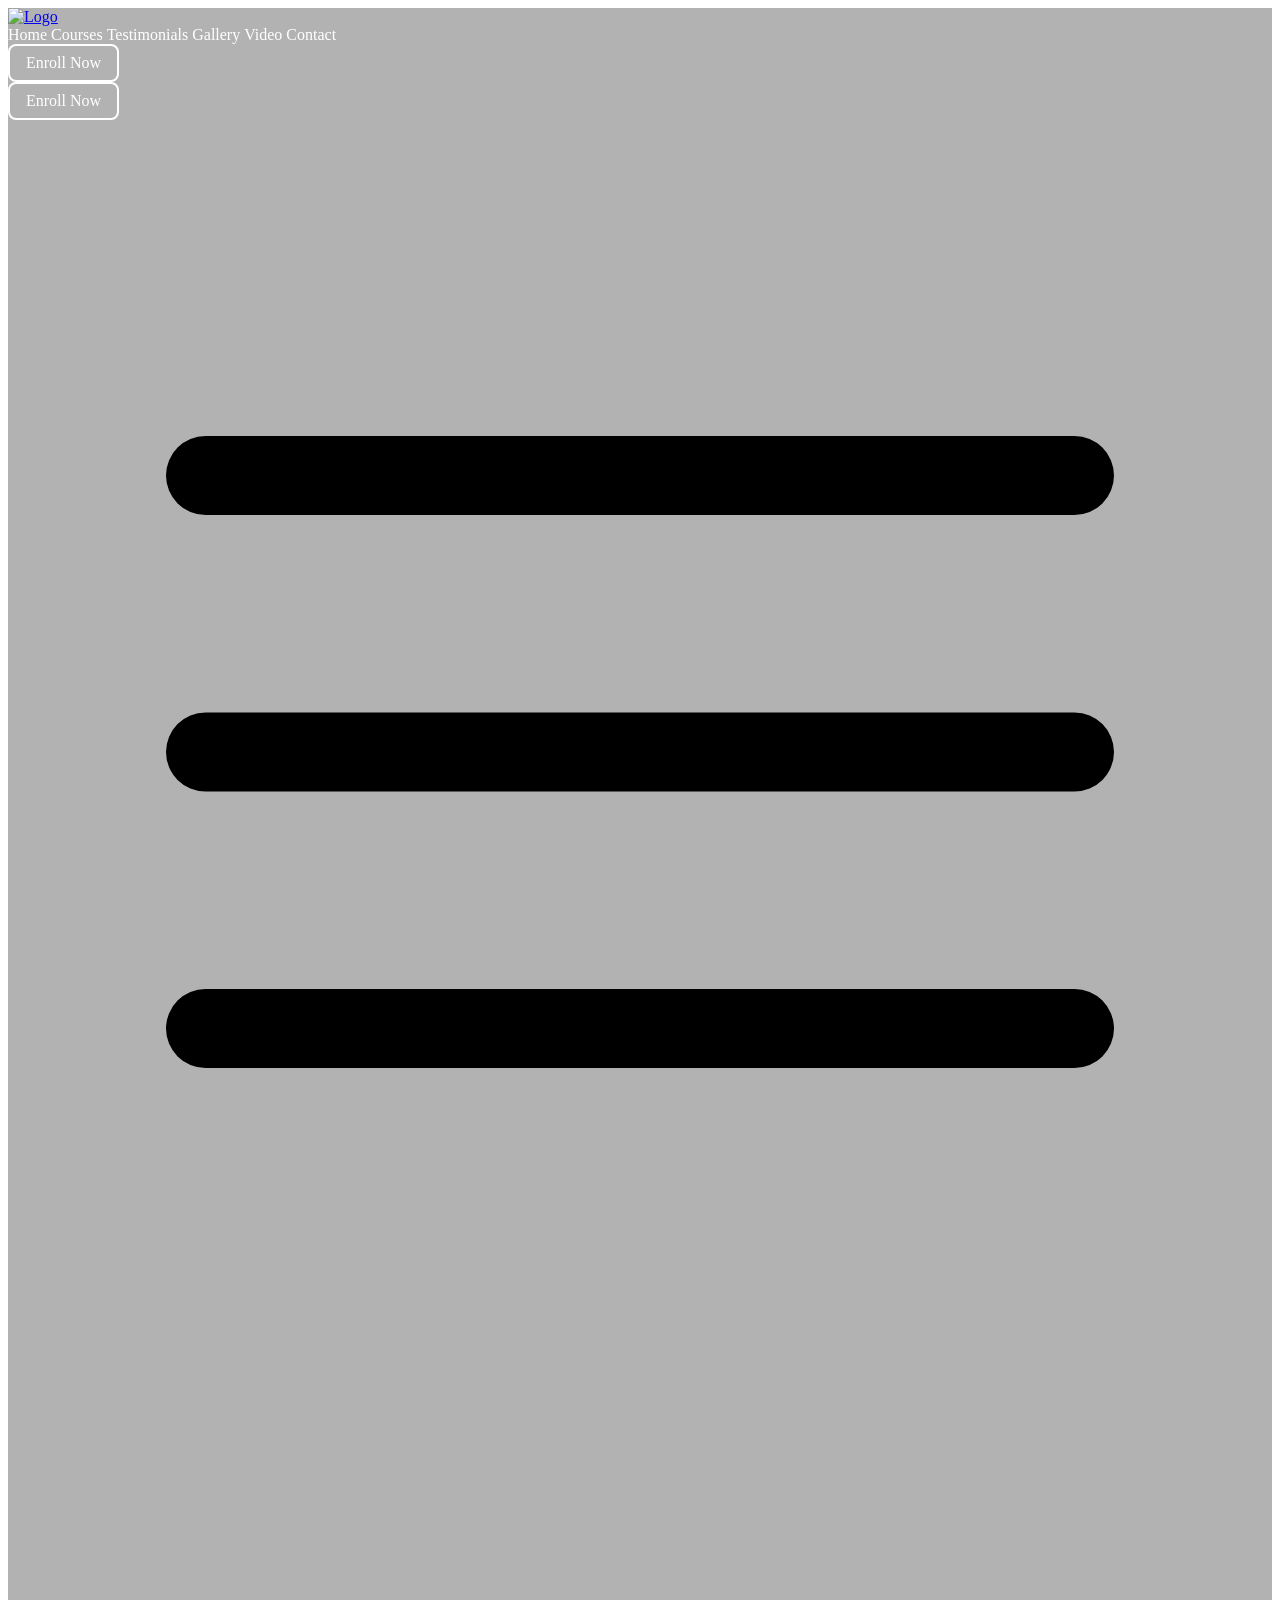
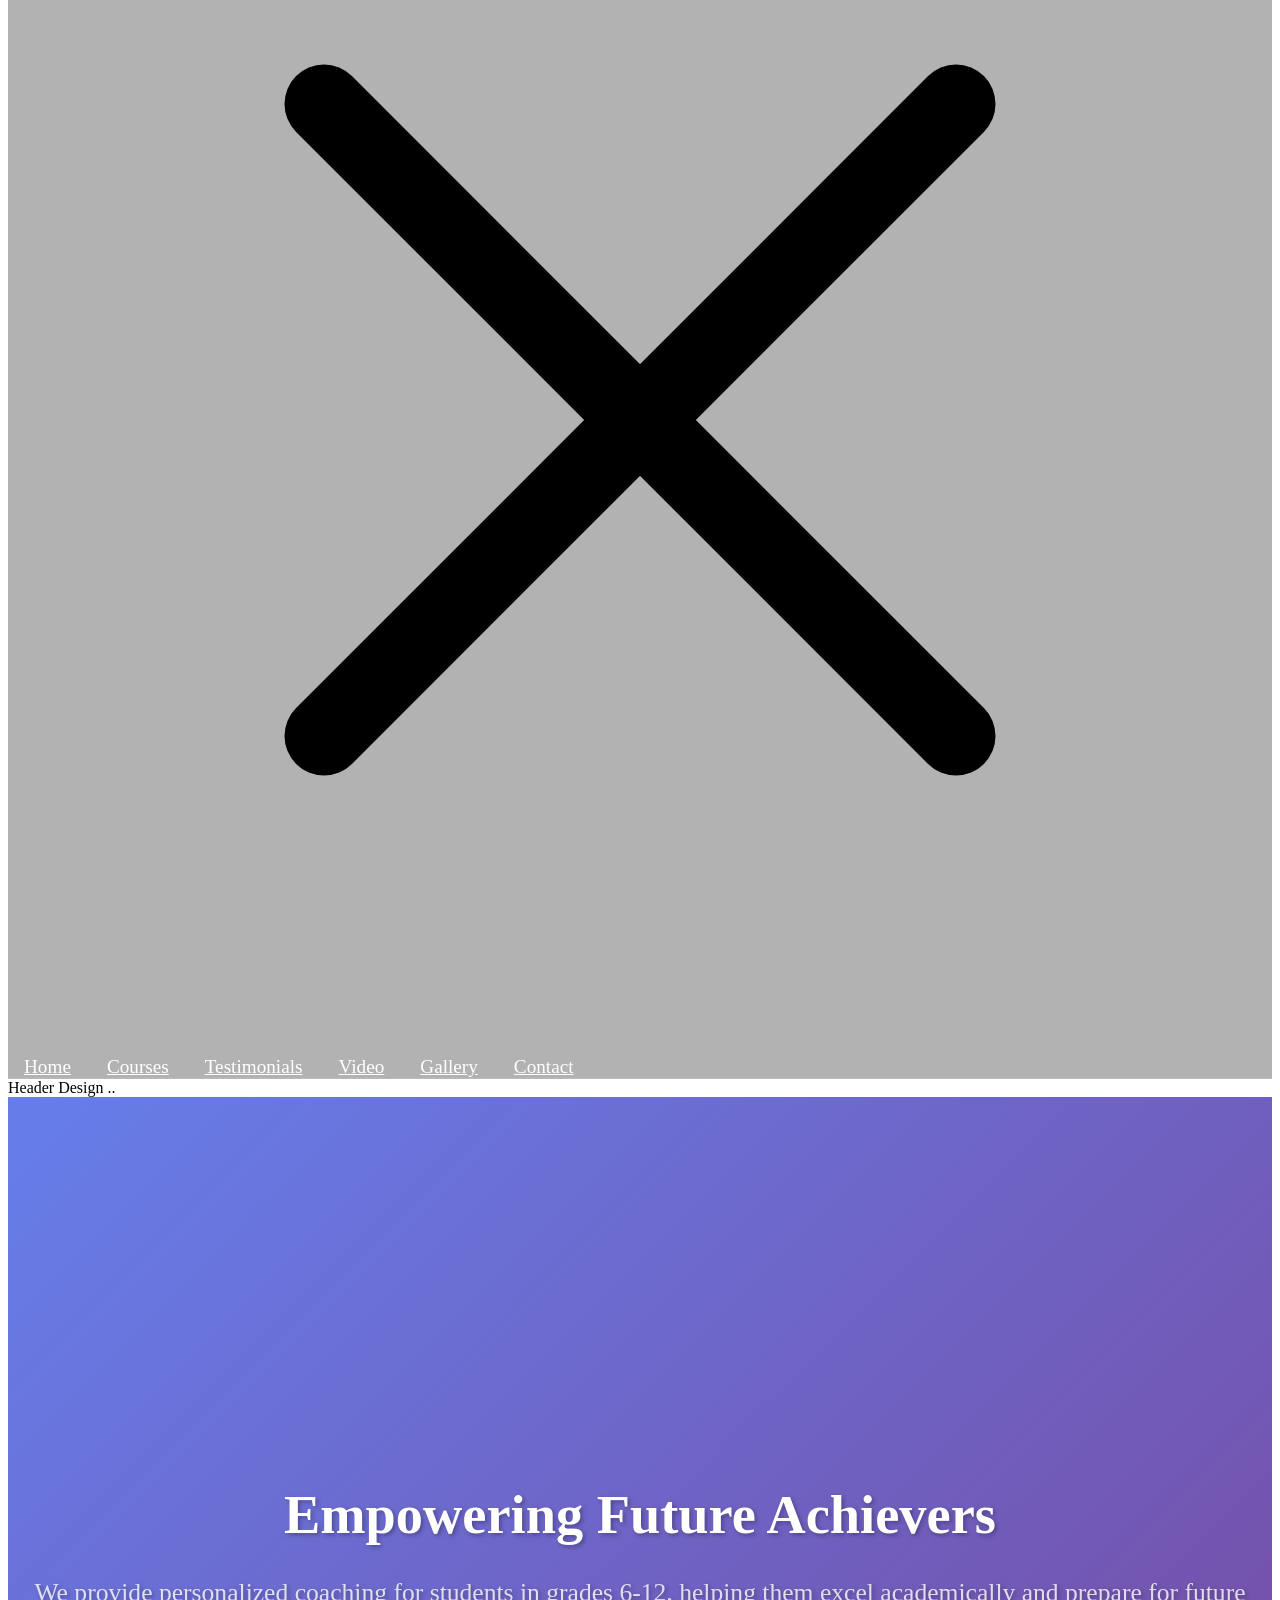
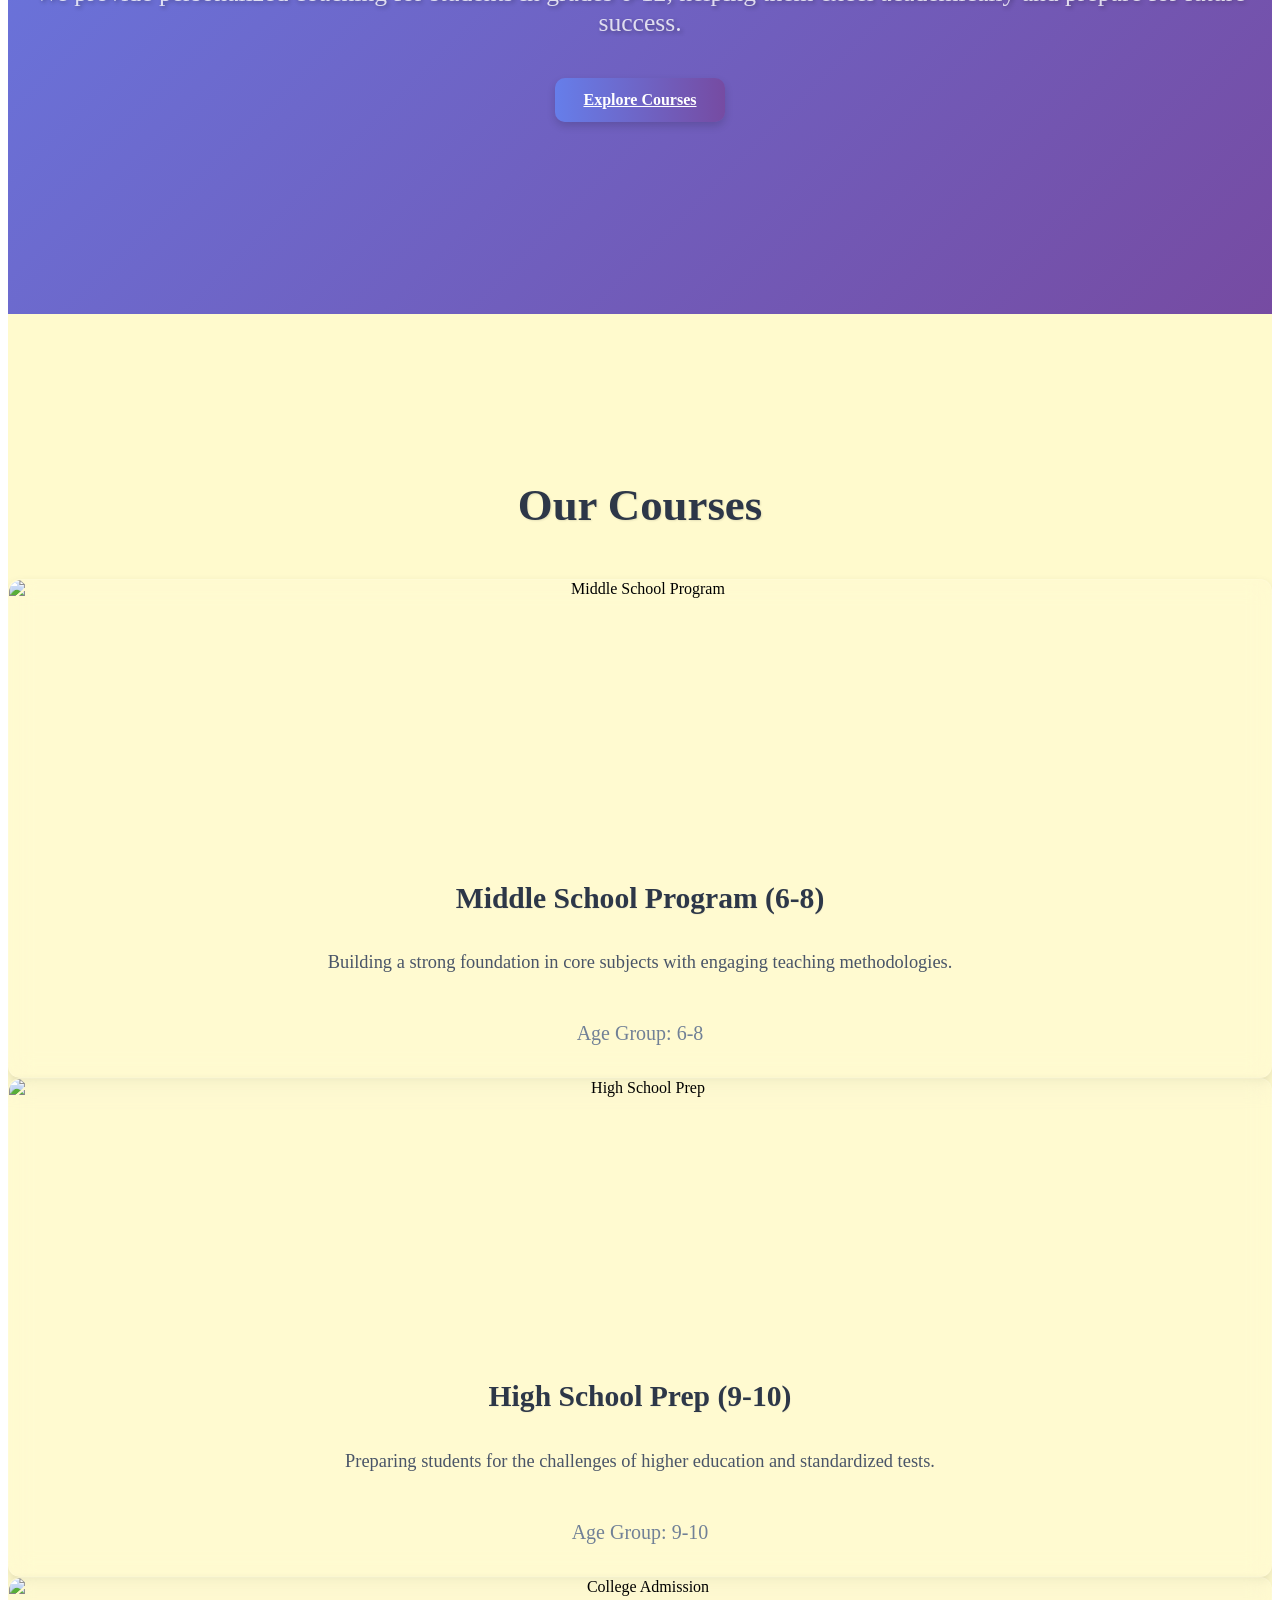
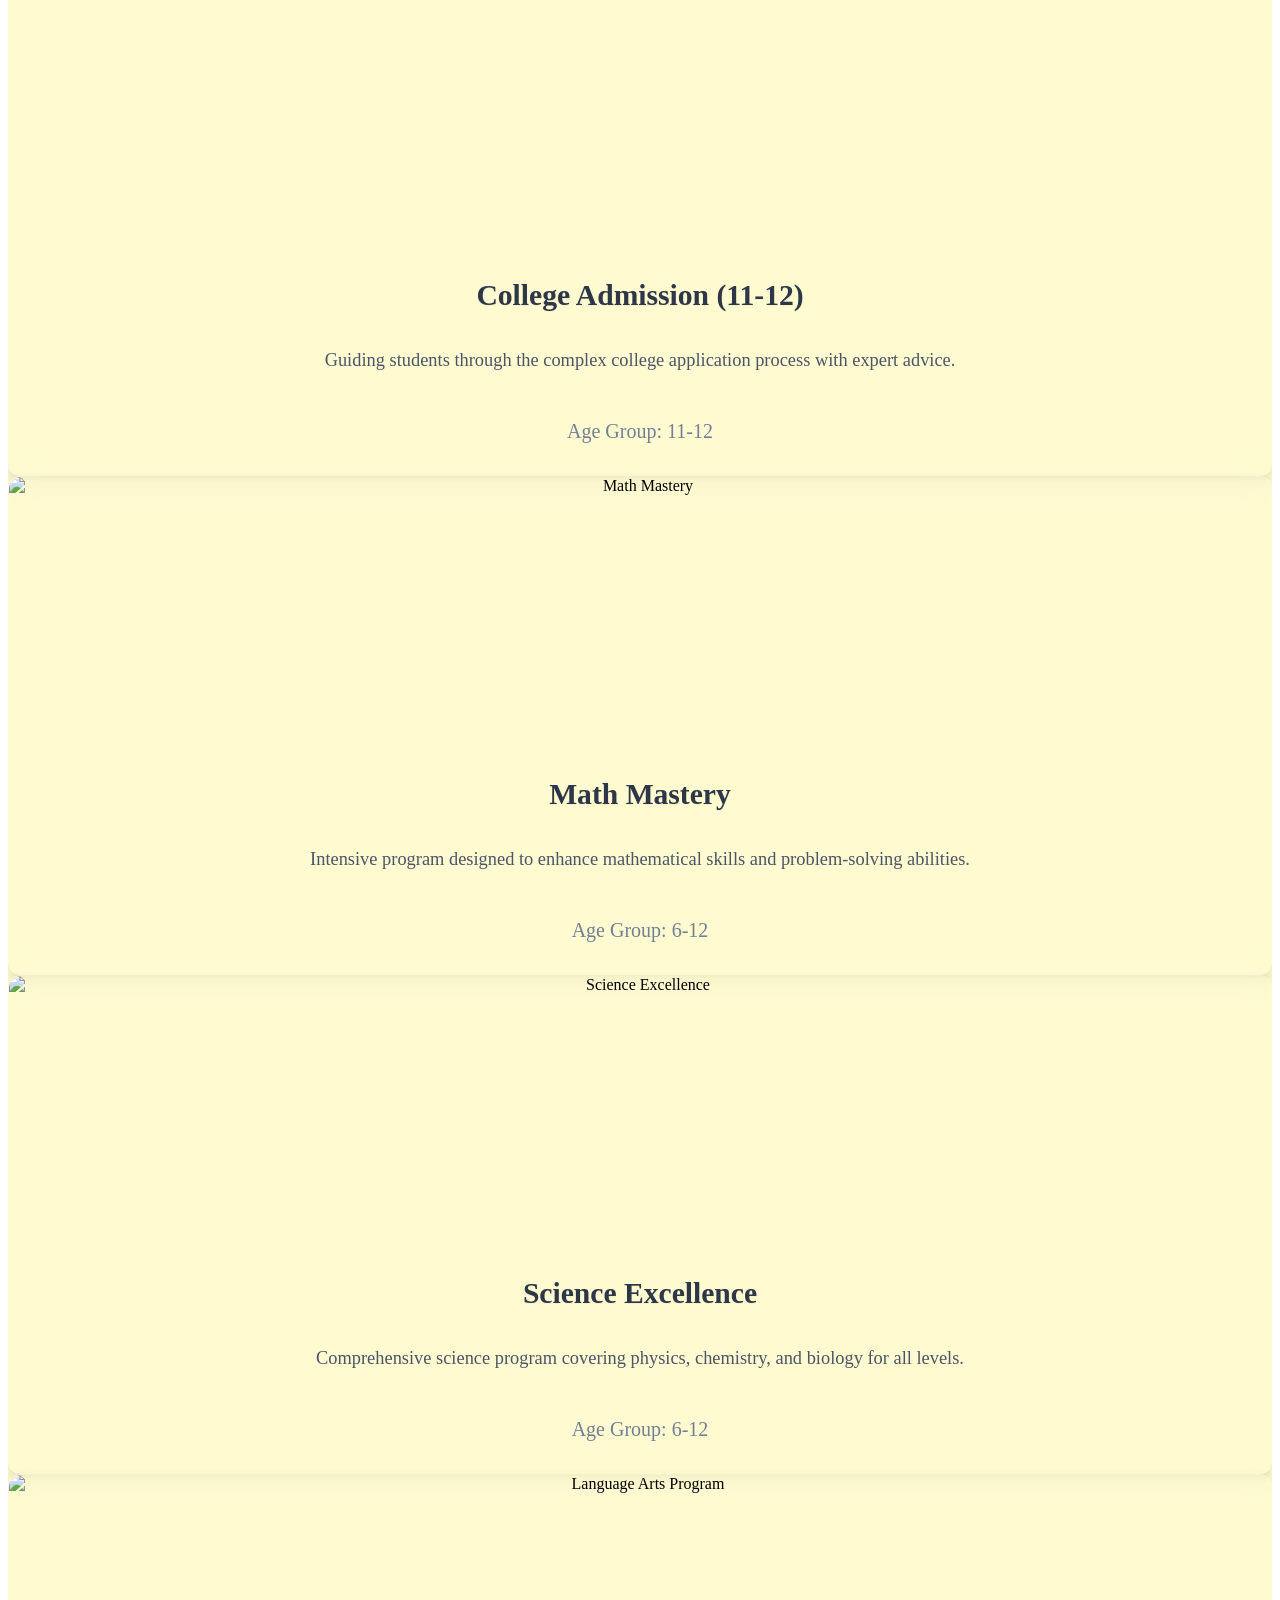
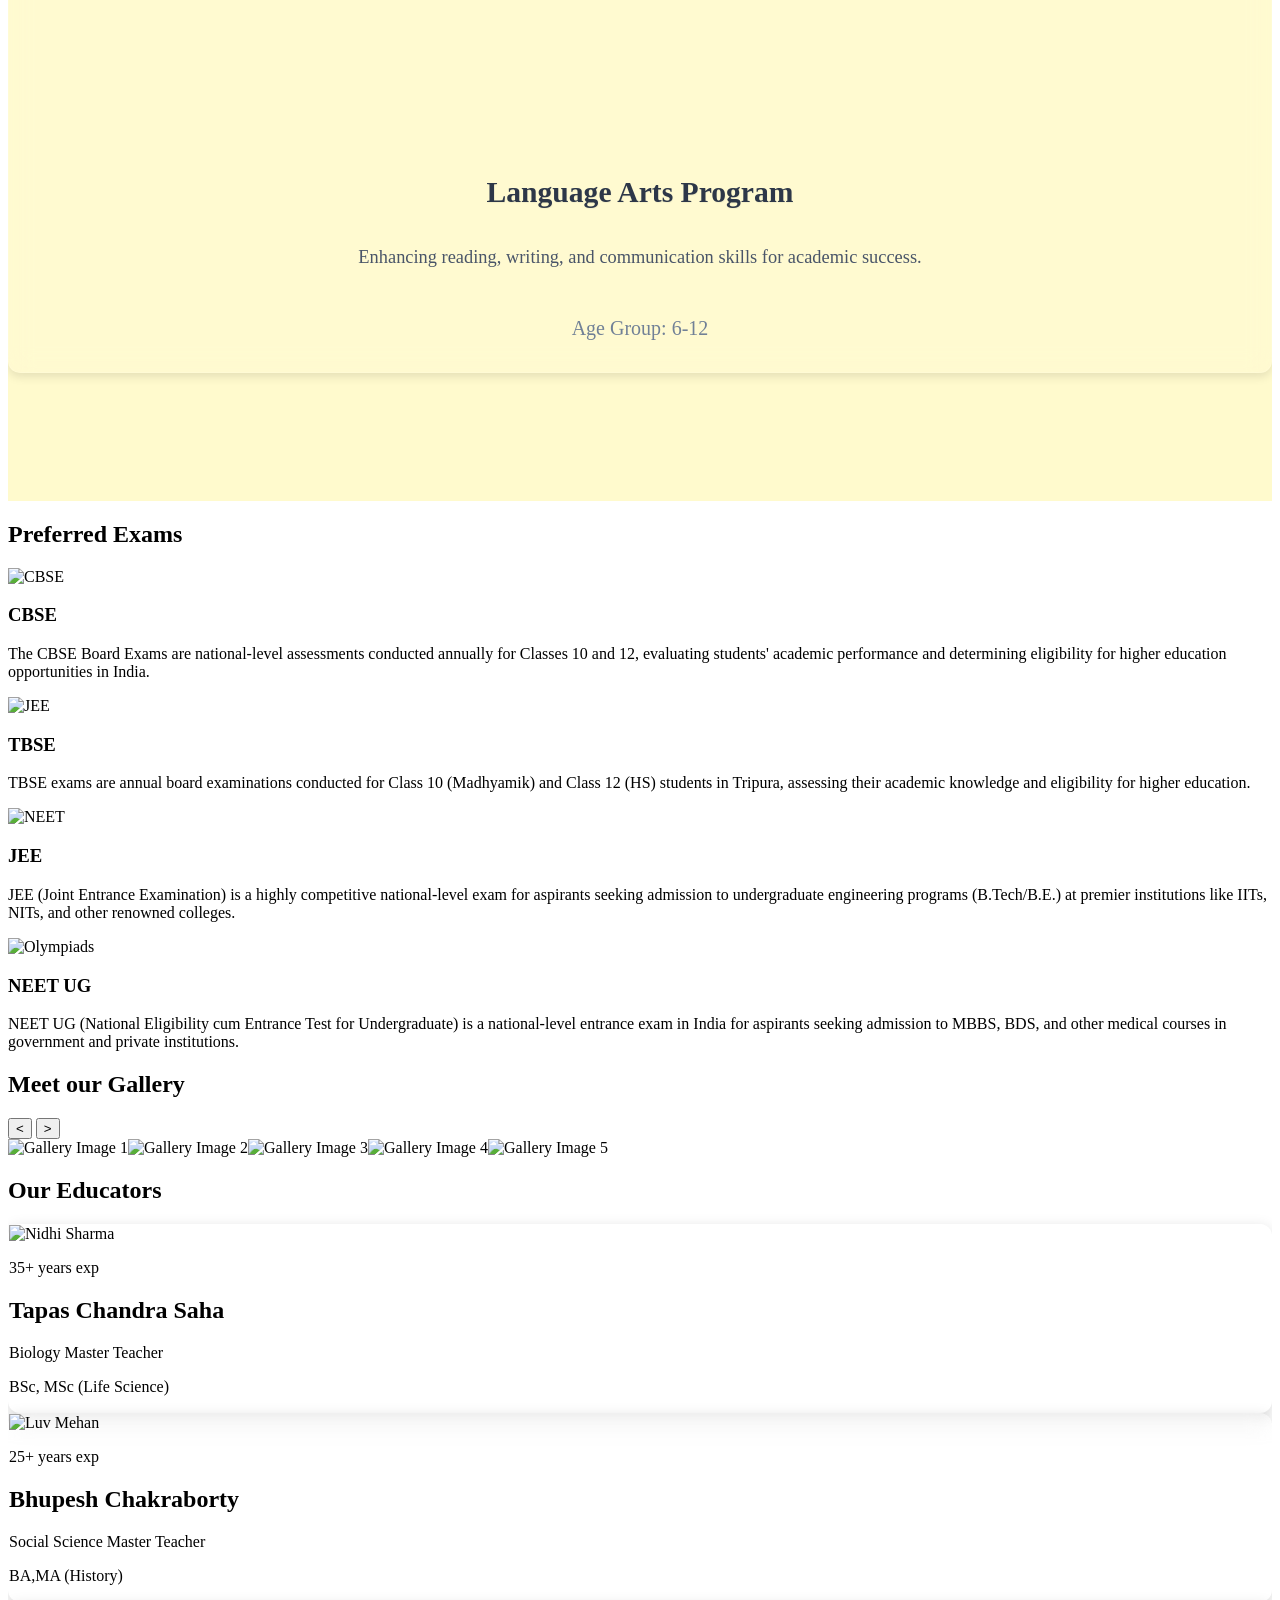
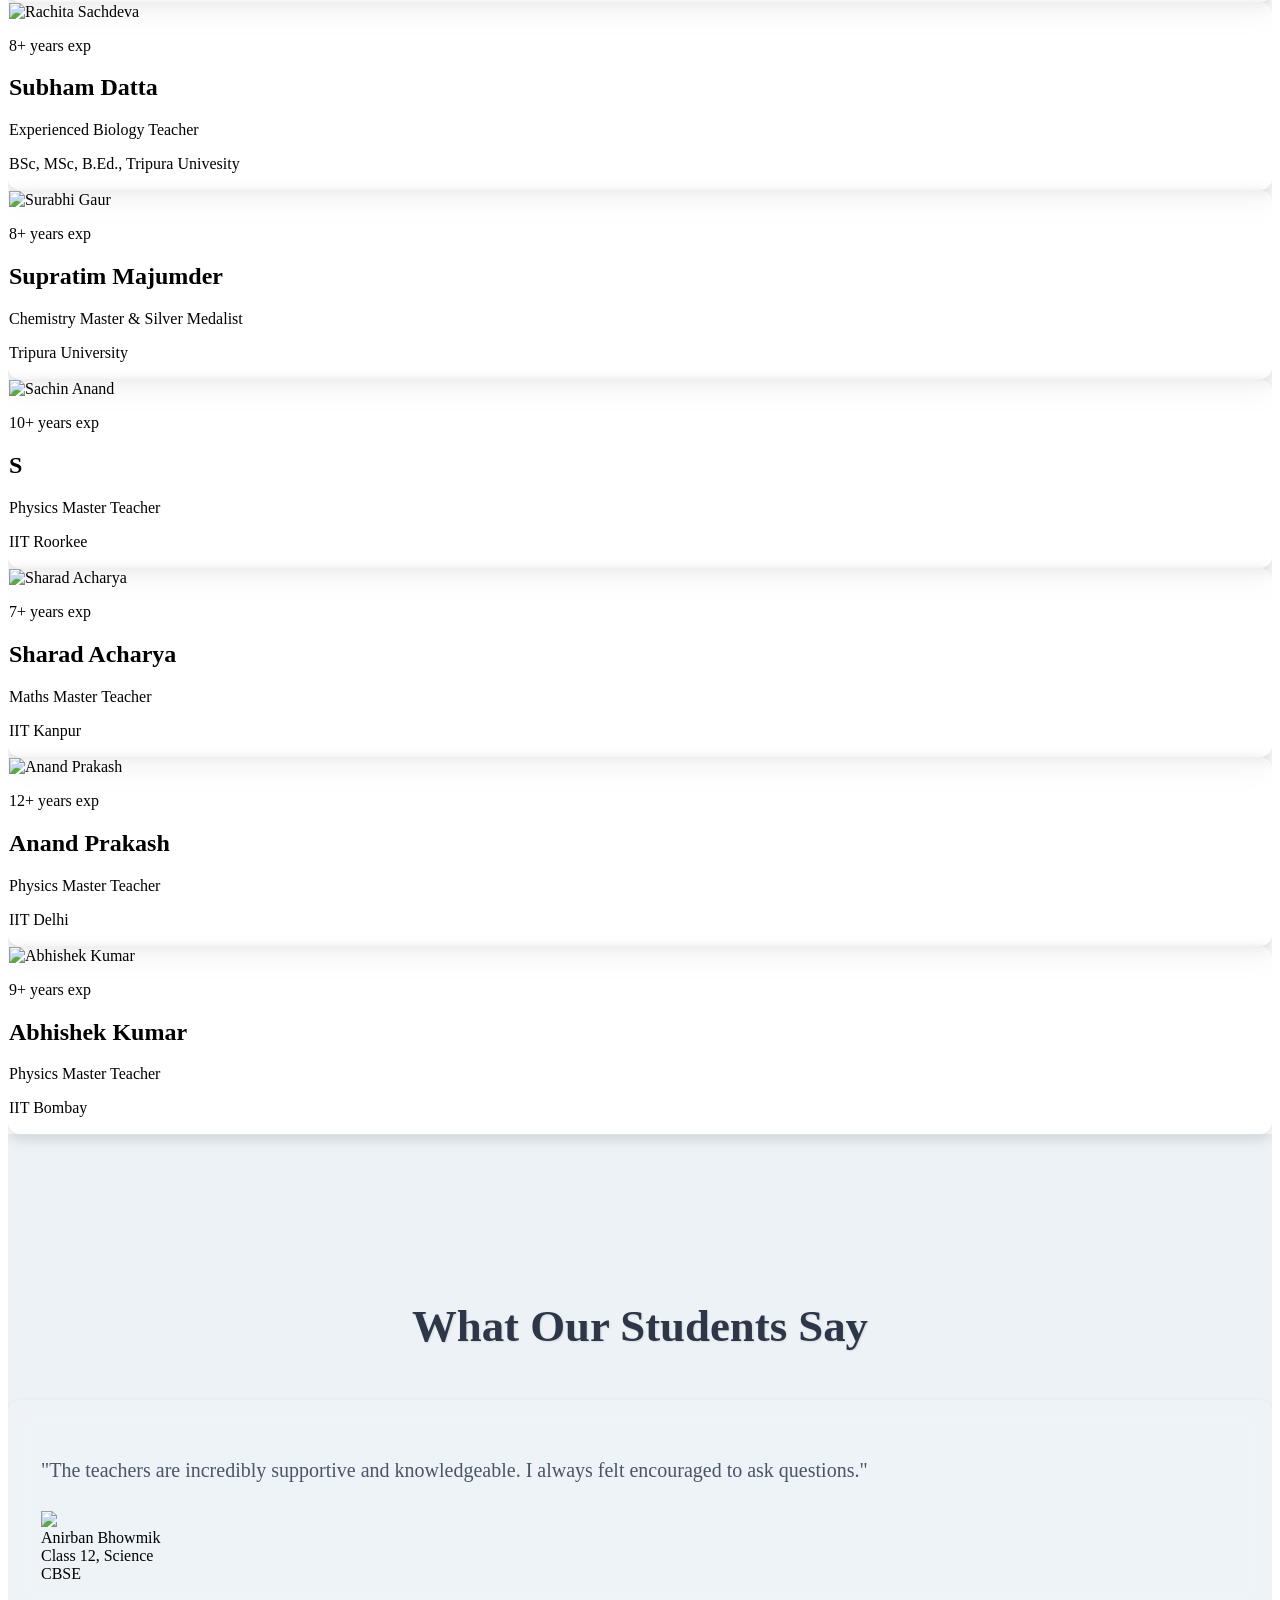
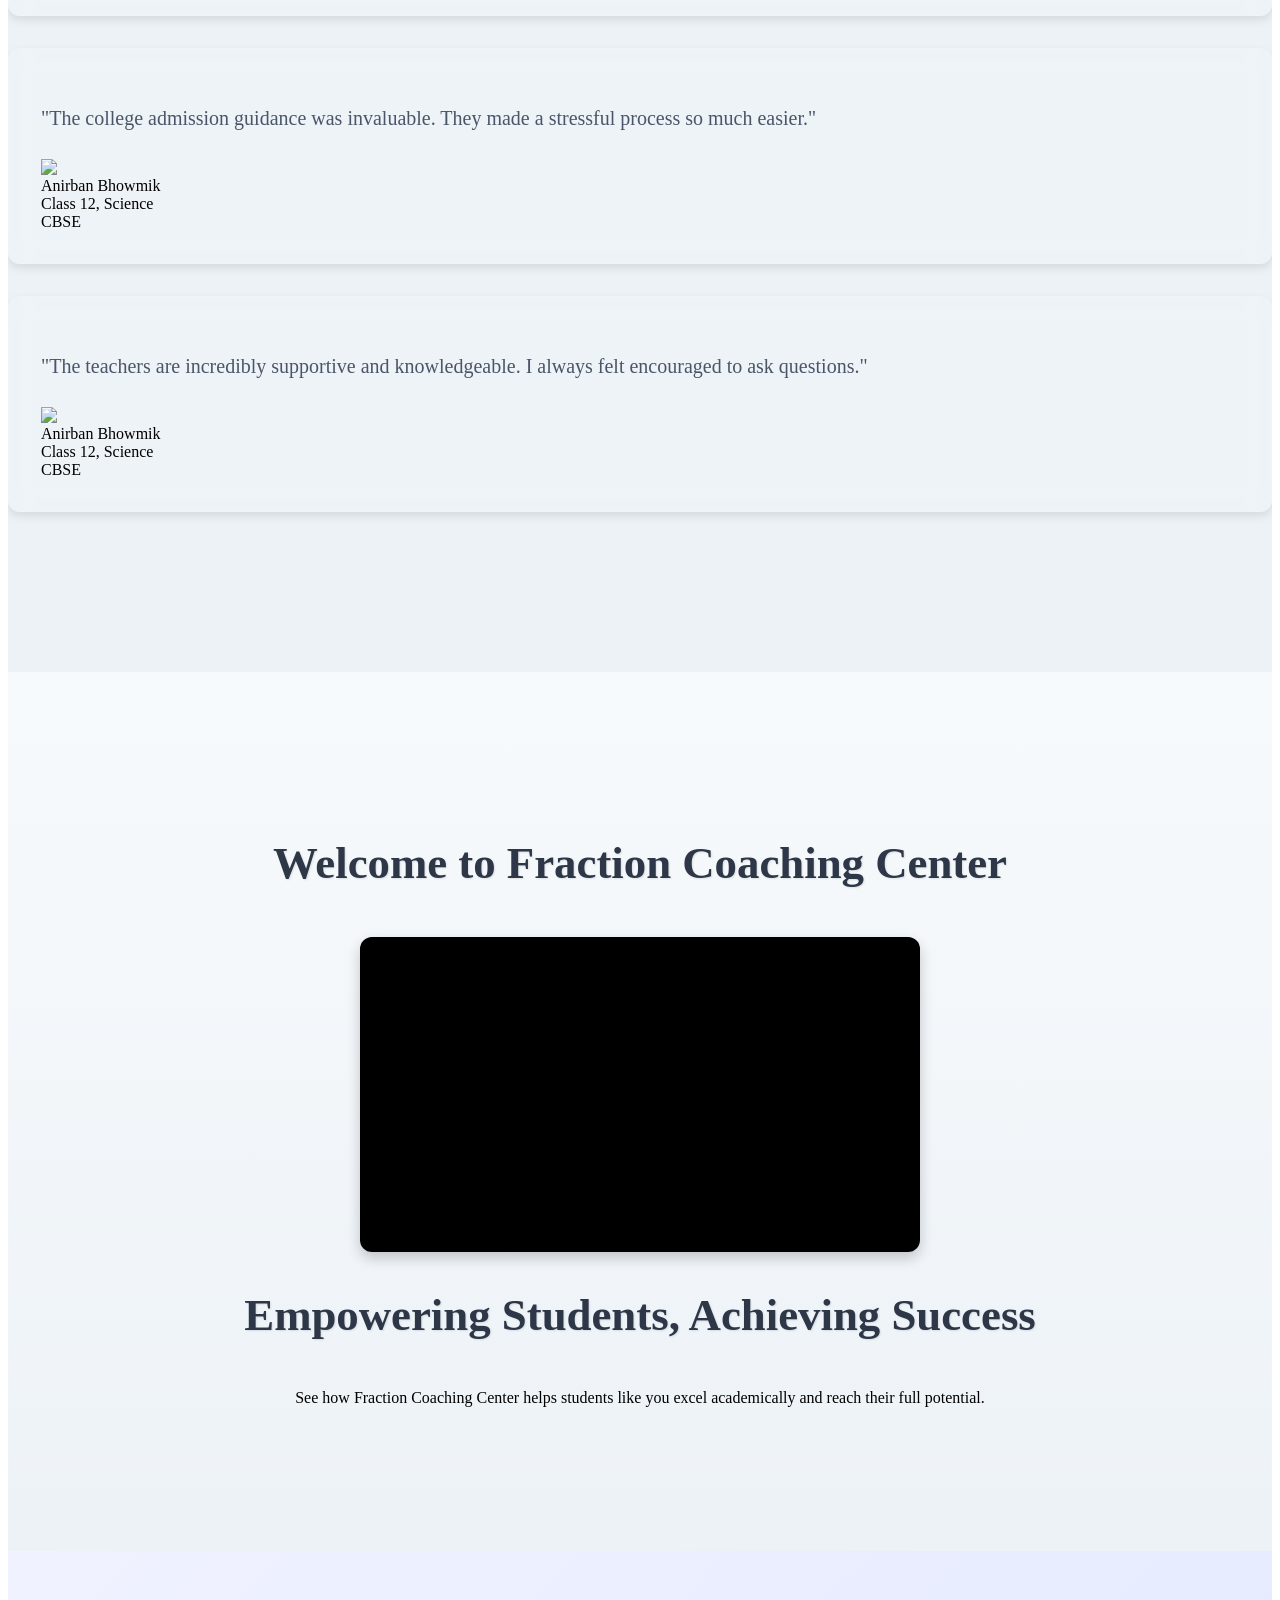
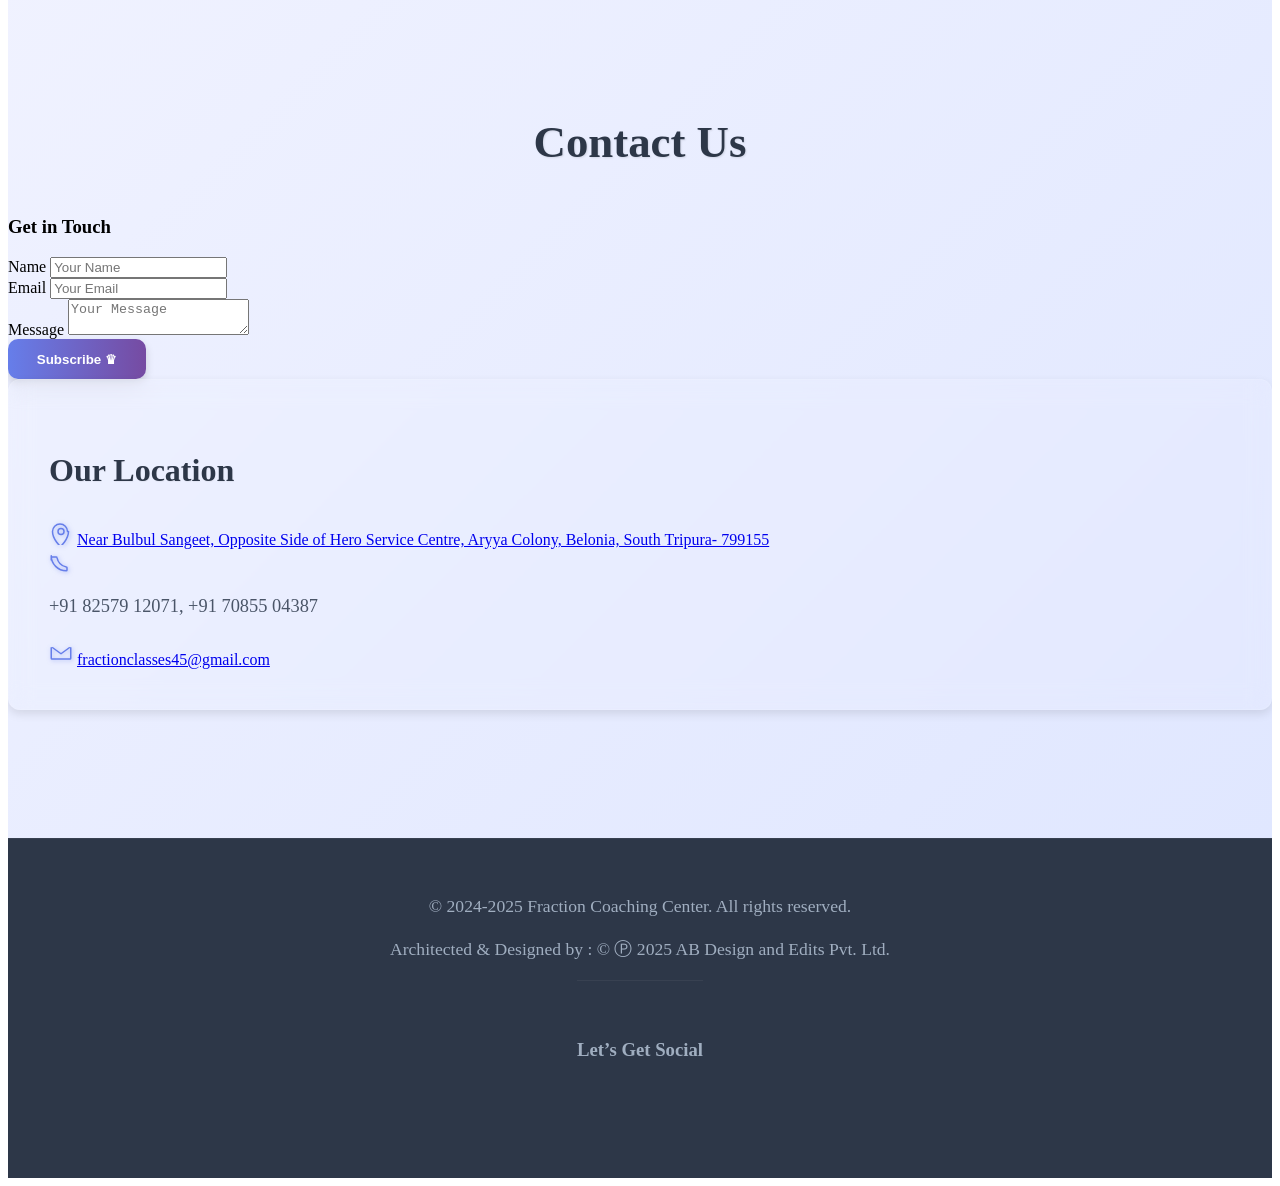
==== commit dd68412c: "Line in Header index.html" ====
--- a/index.html
+++ b/index.html
@@ -660,14 +660,39 @@
                  class="h-23 w-23 rounded-full" />
         </a>
 
-
-            <nav class="header-nav hidden md:flex space-x-6">
-                <a href="#home" class="header-nav-link">Home</a>
-                <a href="#courses" class="header-nav-link">Courses</a>
-                <a href="#testimonials" class="header-nav-link">Testimonials</a>
-                <a href="#gallery" class="header-nav-link">Gallery</a>
-                <a href="#video" class="header-nav-link">Video</a>
-                <a href="#contact" class="header-nav-link">Contact</a>
+<nav class="header-nav hidden md:flex space-x-6 p-6">
+  <a href="#home" class="header-nav-link">Home</a>
+  <a href="#courses" class="header-nav-link">Courses</a>
+  <a href="#testimonials" class="header-nav-link">Testimonials</a>
+  <a href="#gallery" class="header-nav-link">Gallery</a>
+  <a href="#video" class="header-nav-link">Video</a>
+  <a href="#contact" class="header-nav-link">Contact</a>
+</nav>
+
+<style>
+  .header-nav-link {
+    position: relative;
+    display: inline-block;
+    color: white;
+    text-decoration: none;
+  }
+
+  .header-nav-link::after {
+    content: '';
+    position: absolute;
+    left: 0;
+    bottom: 0;
+    height: 2px;
+    width: 0;
+    background-color: currentColor;
+    transition: width 0.3s ease-in-out;
+  }
+
+  .header-nav-link:hover::after {
+    width: 100%;
+  }
+</style>
+
                 <!-- Enroll Now Button -->
 <!-- Enroll Now Button -->
 <a href="#" class="btn-outline" id="enroll-btn" onclick="showForm(event)">Enroll Now</a>
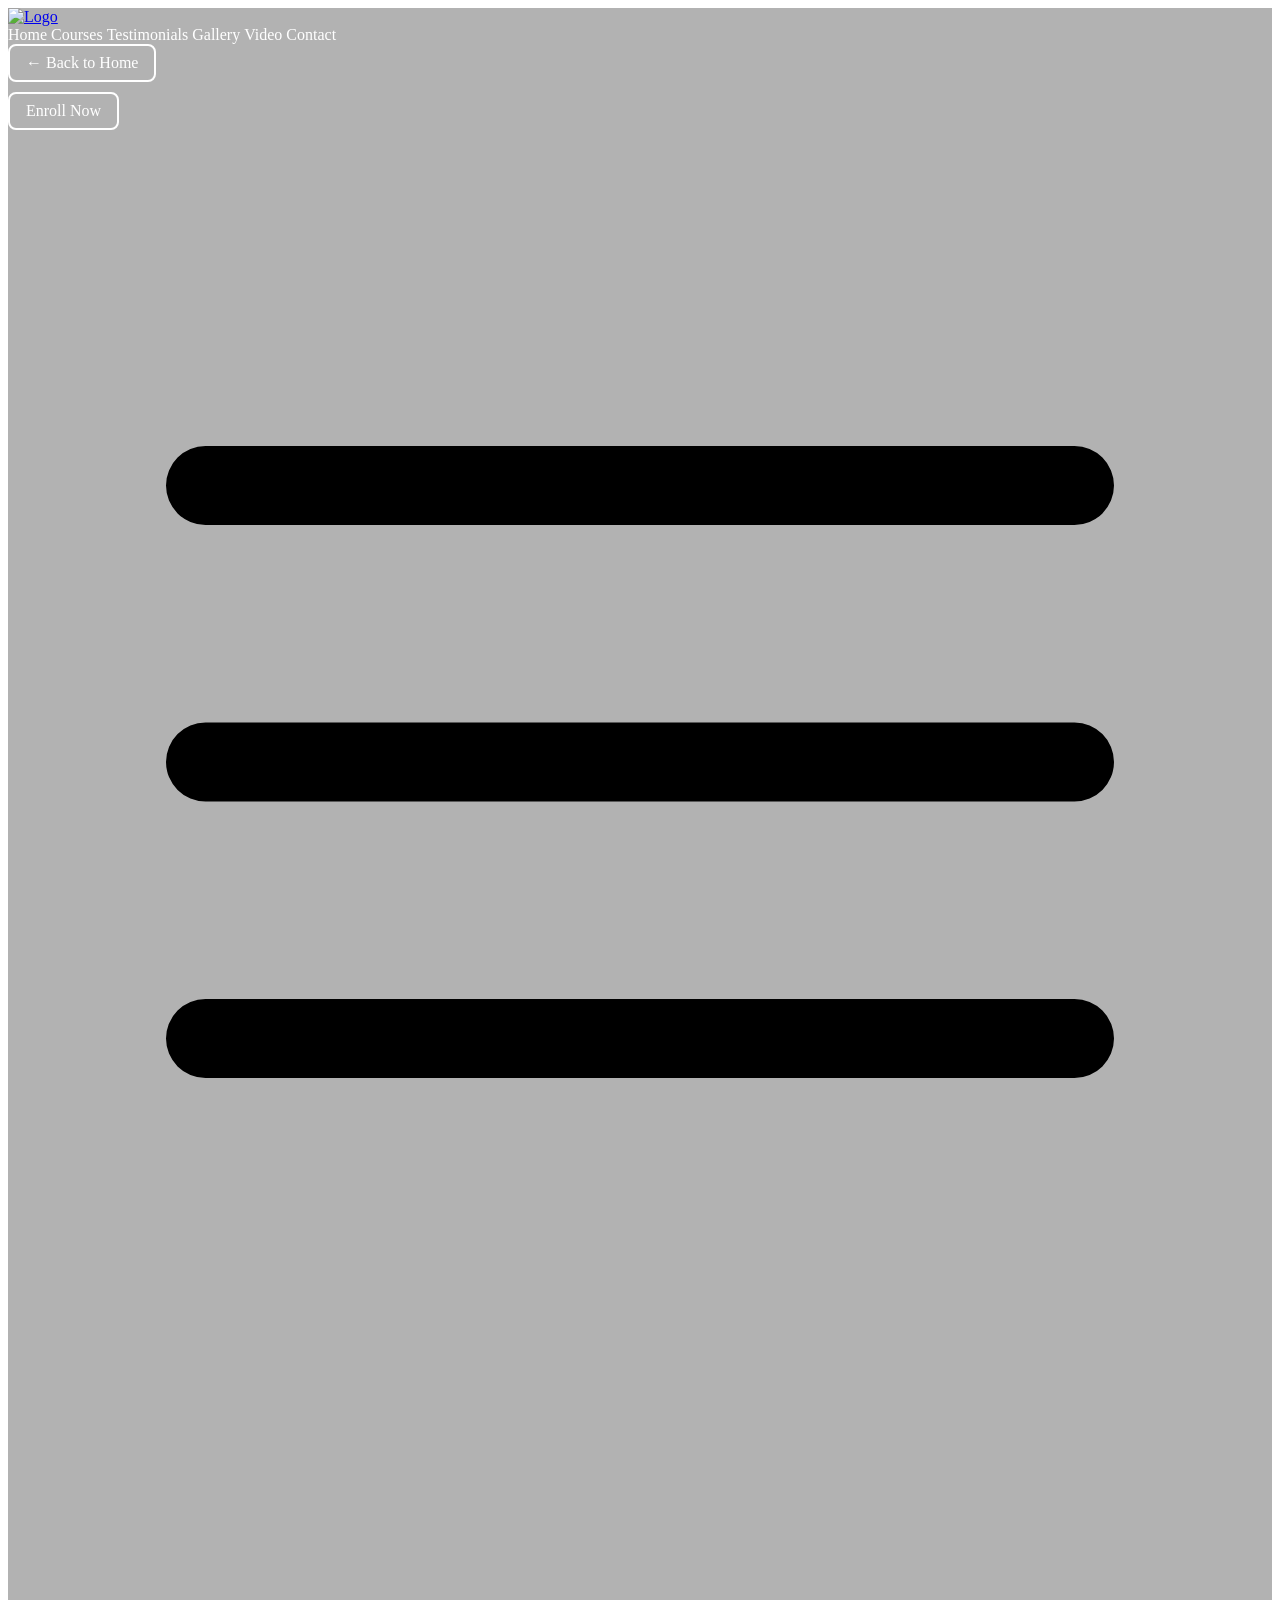
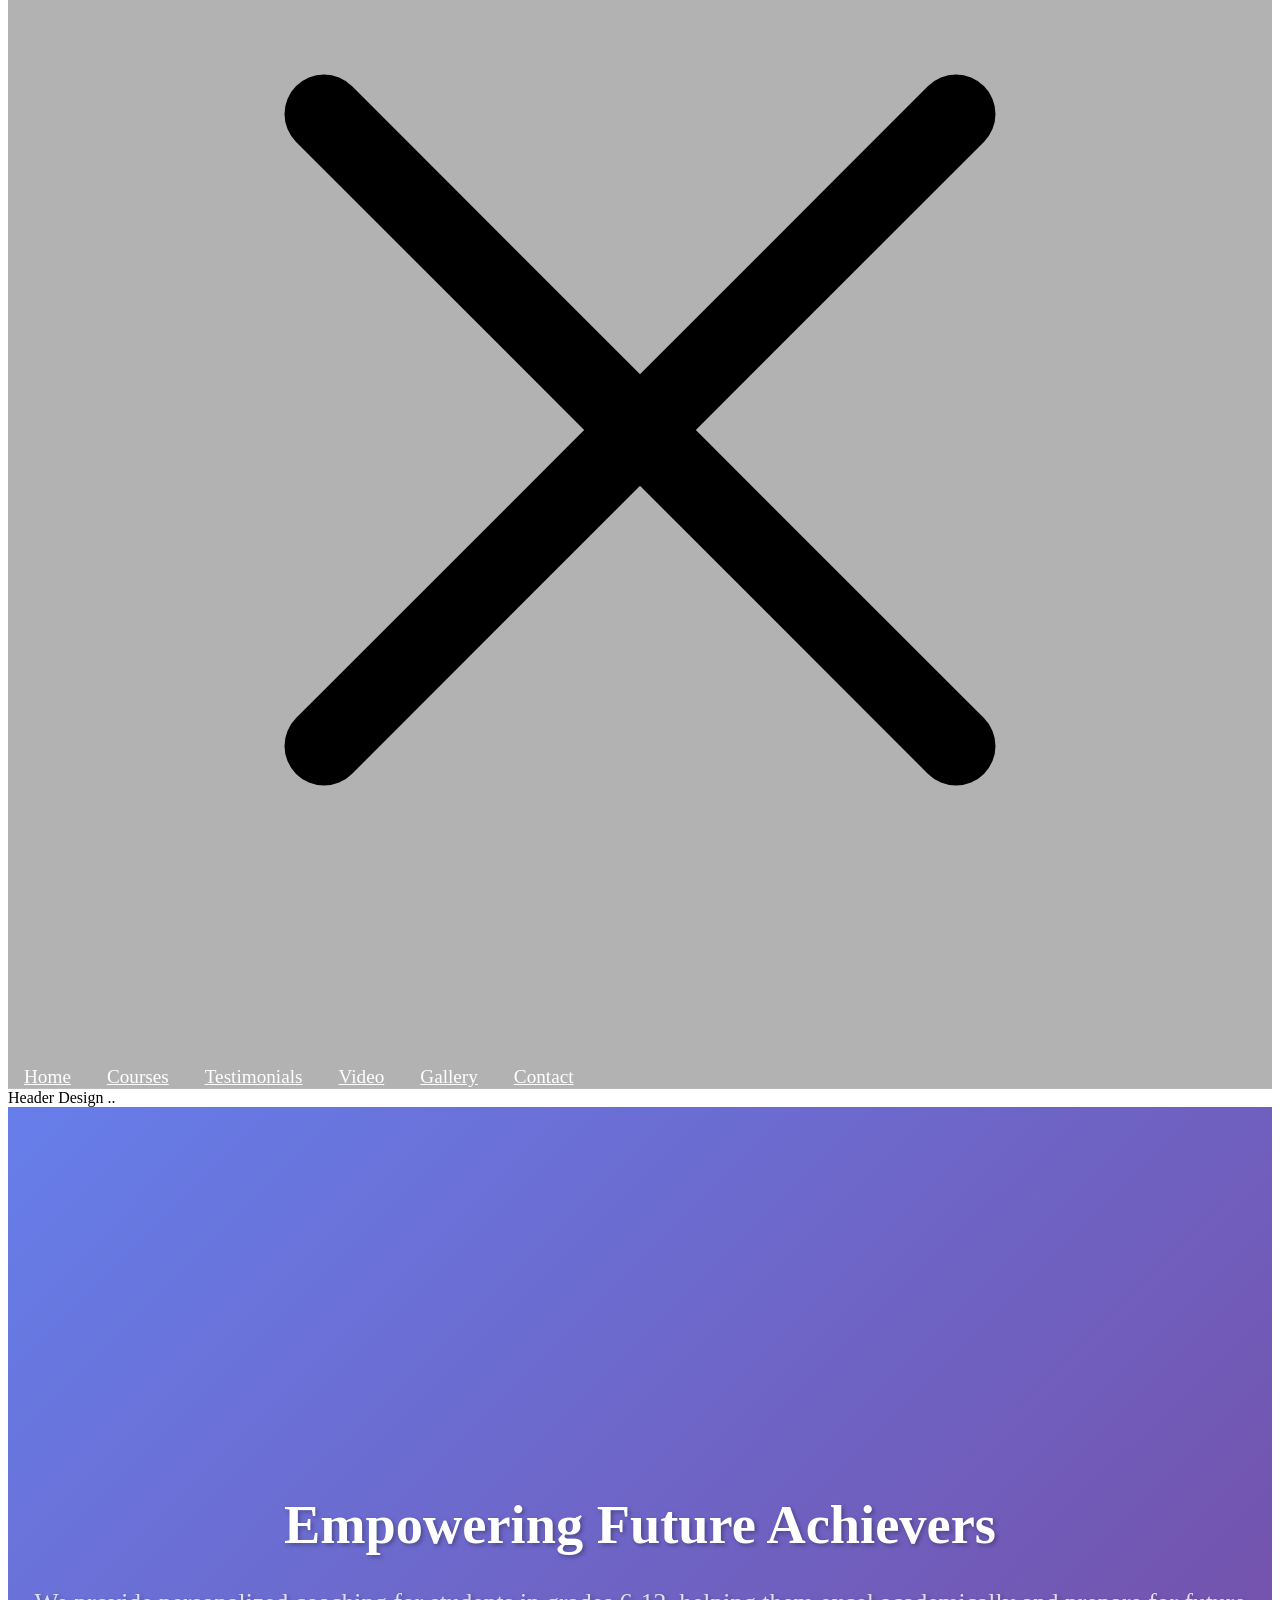
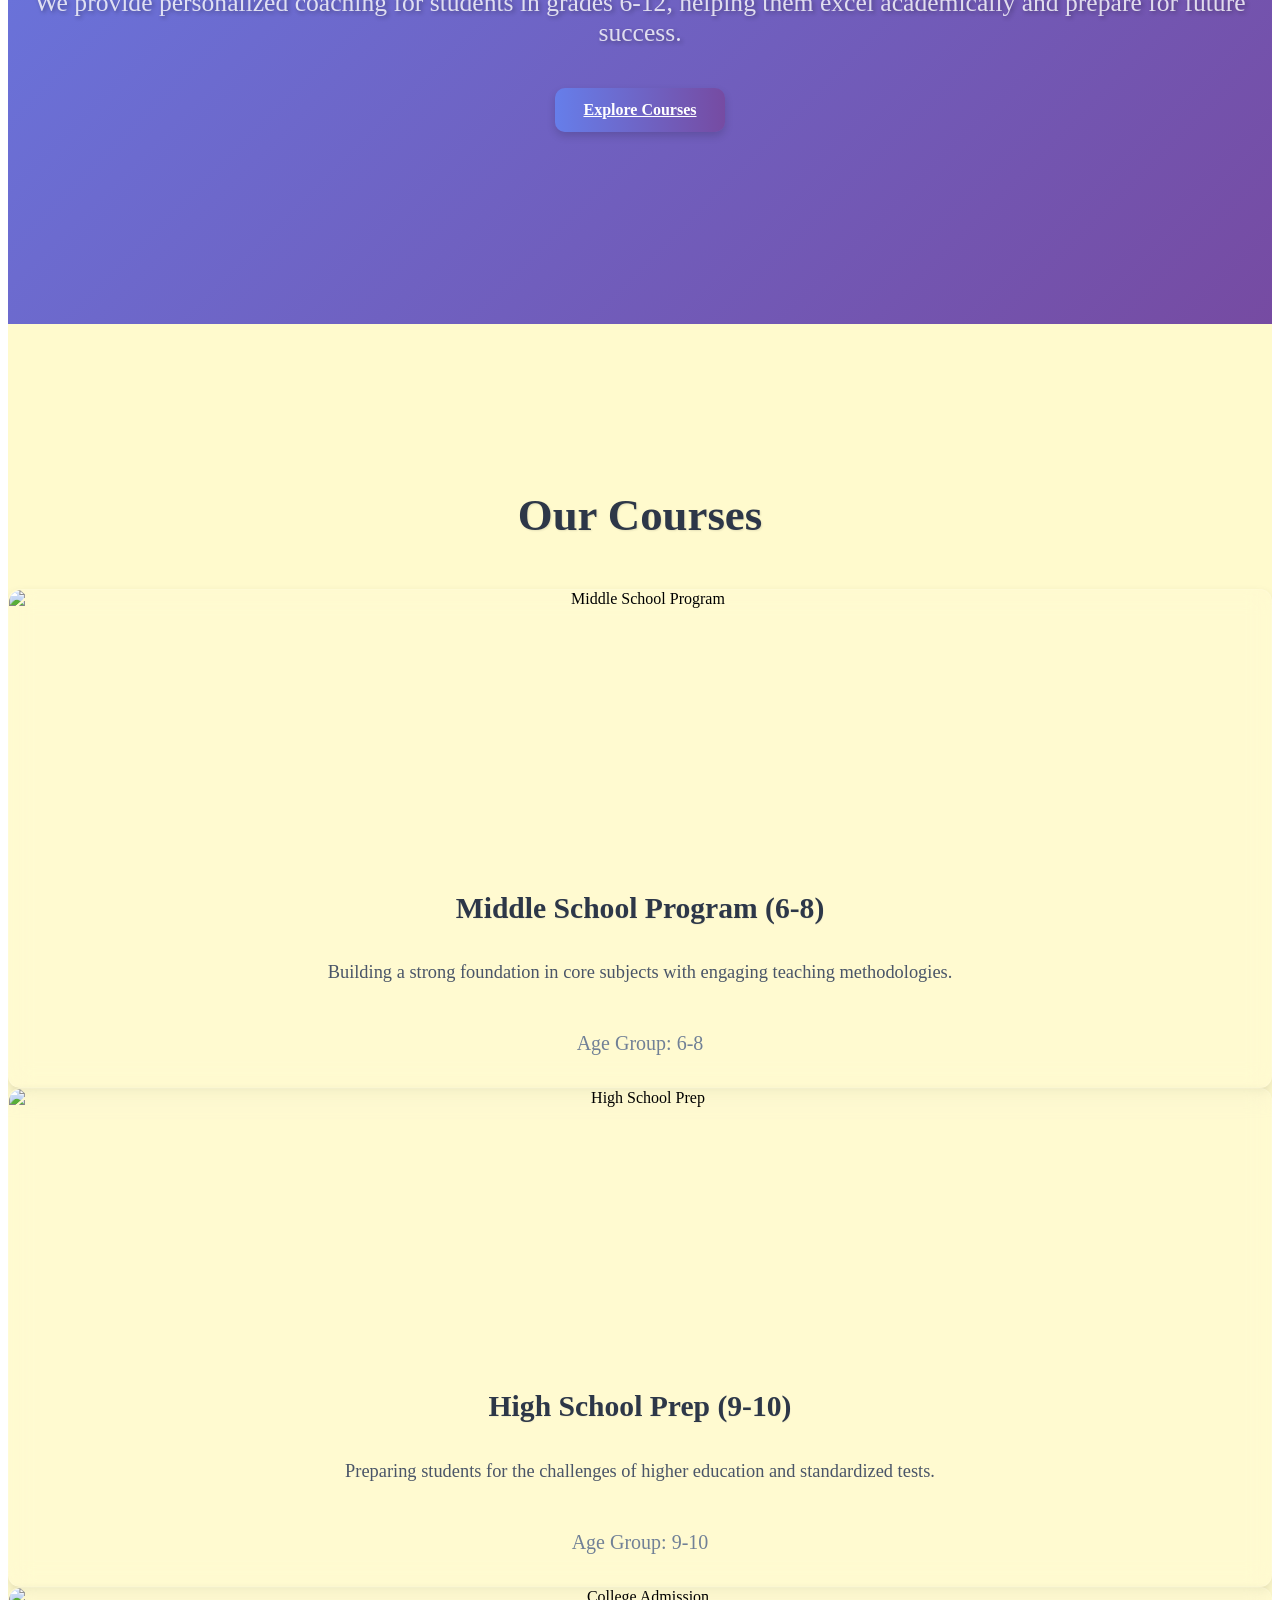
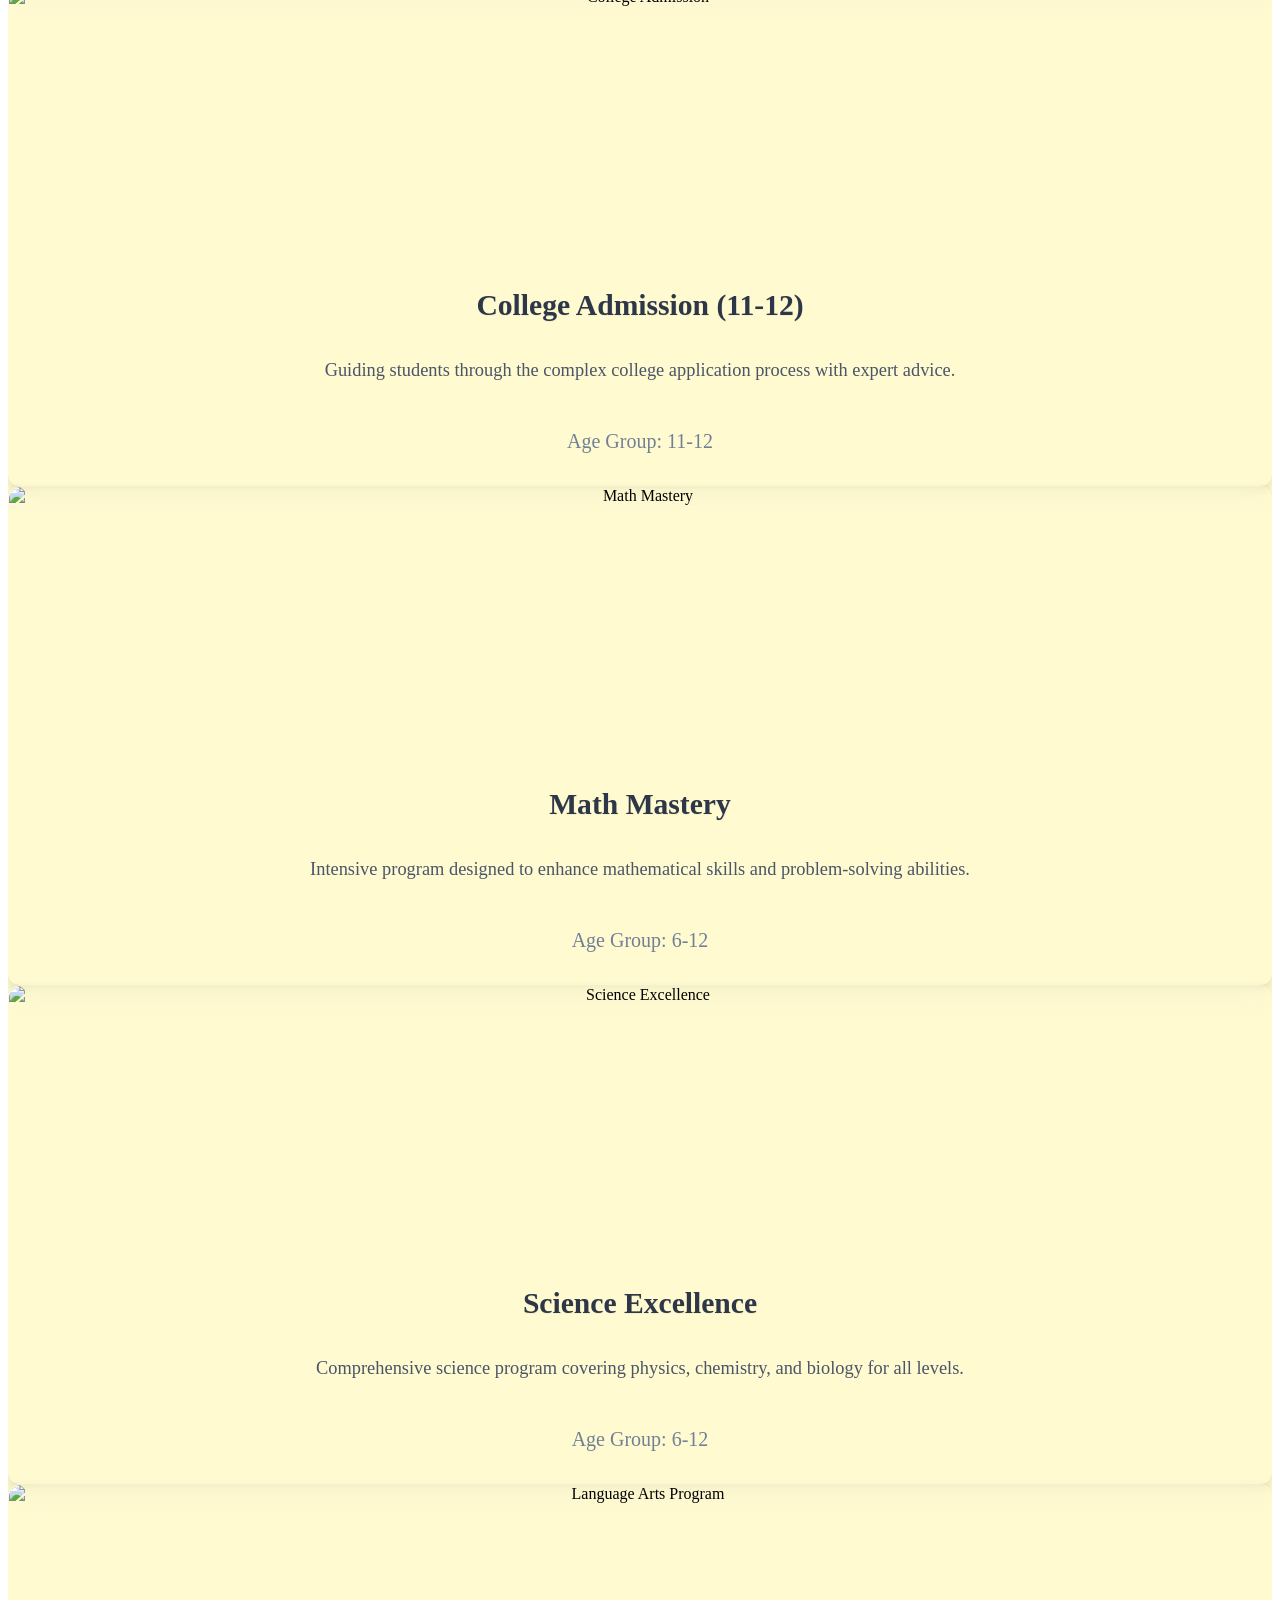
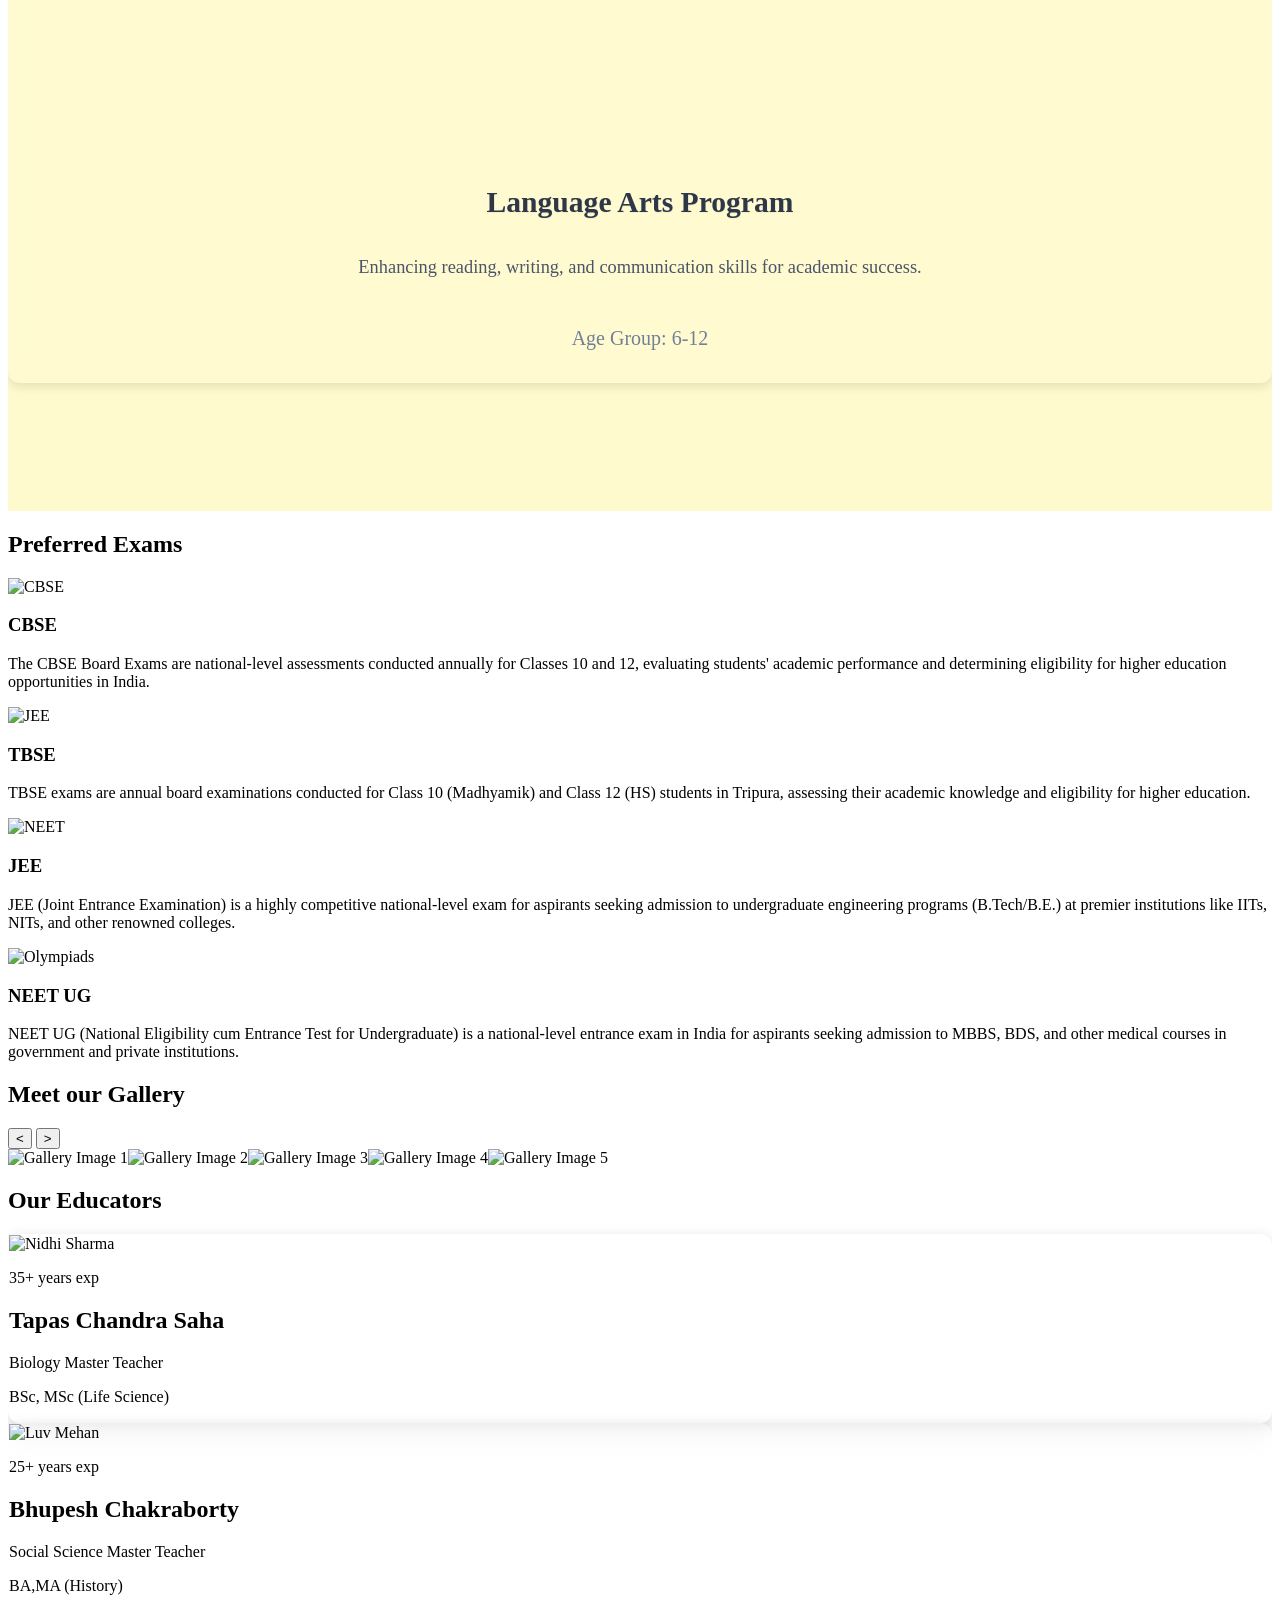
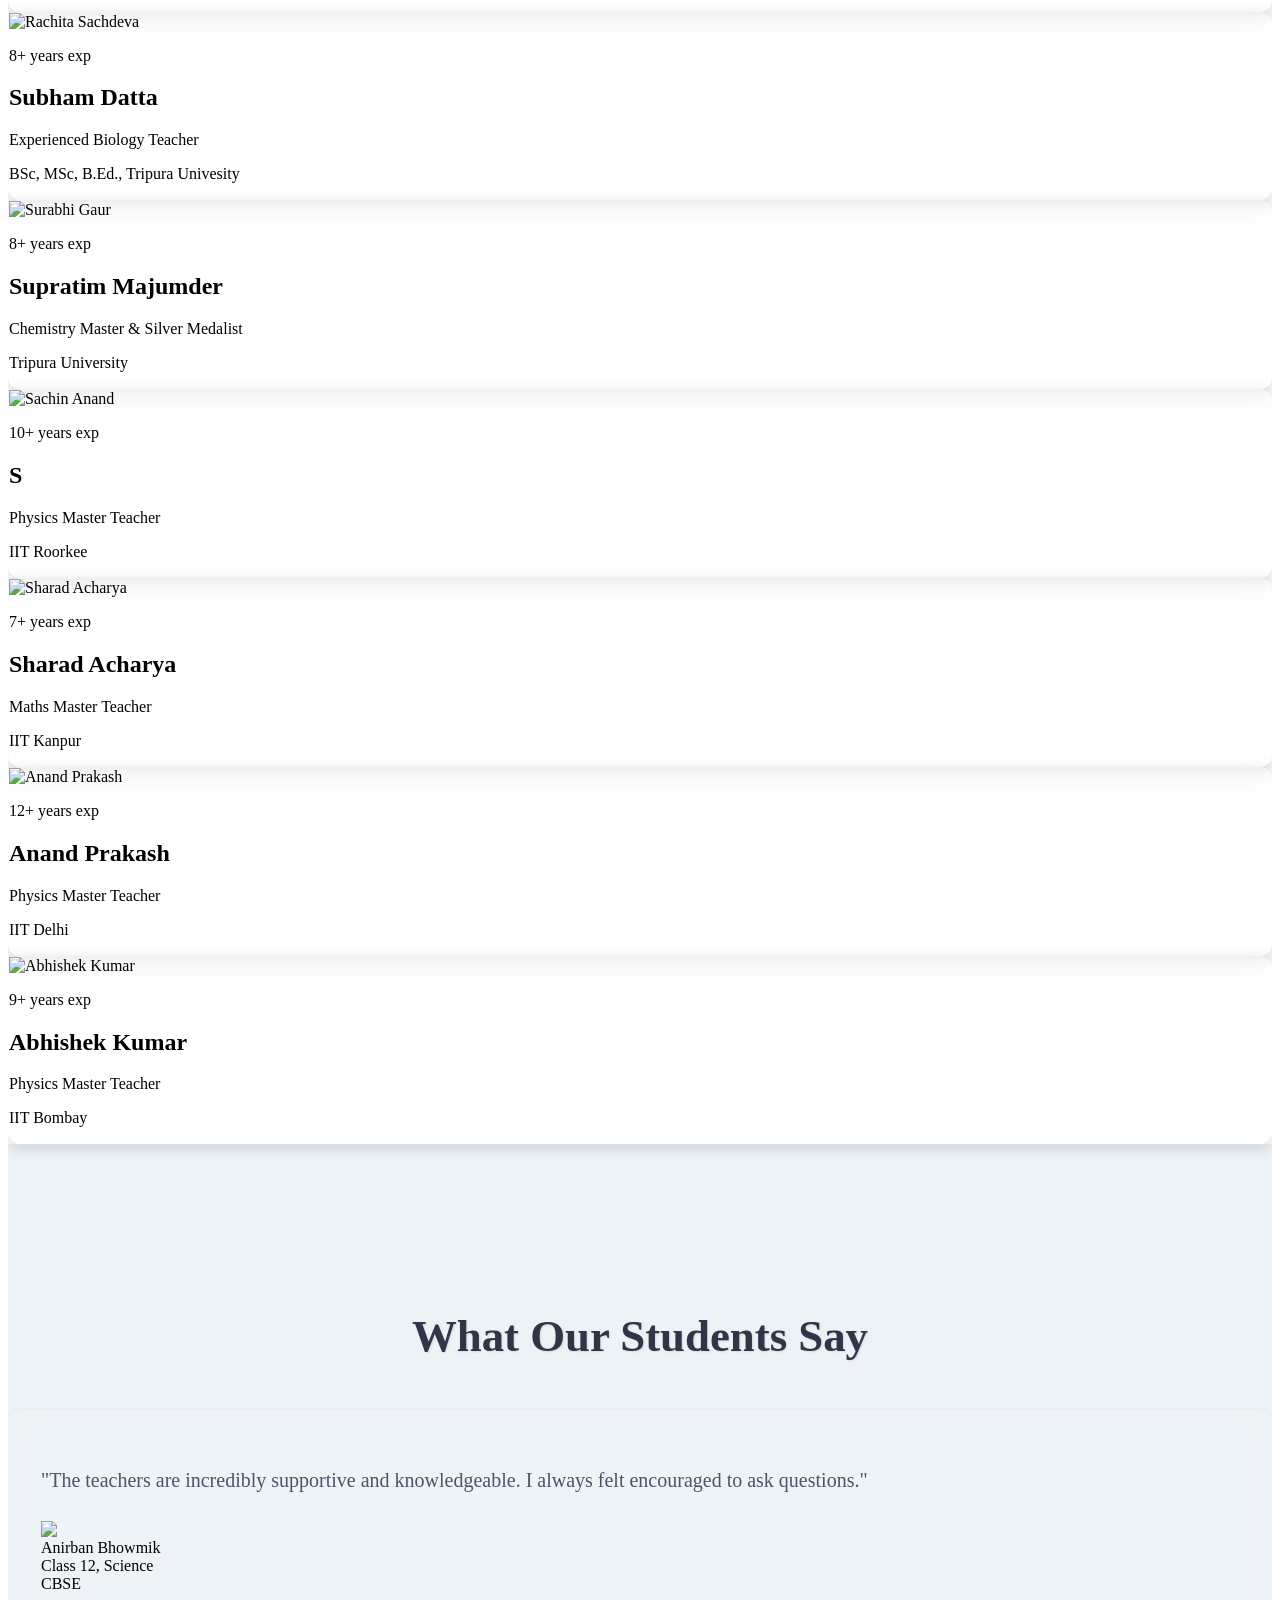
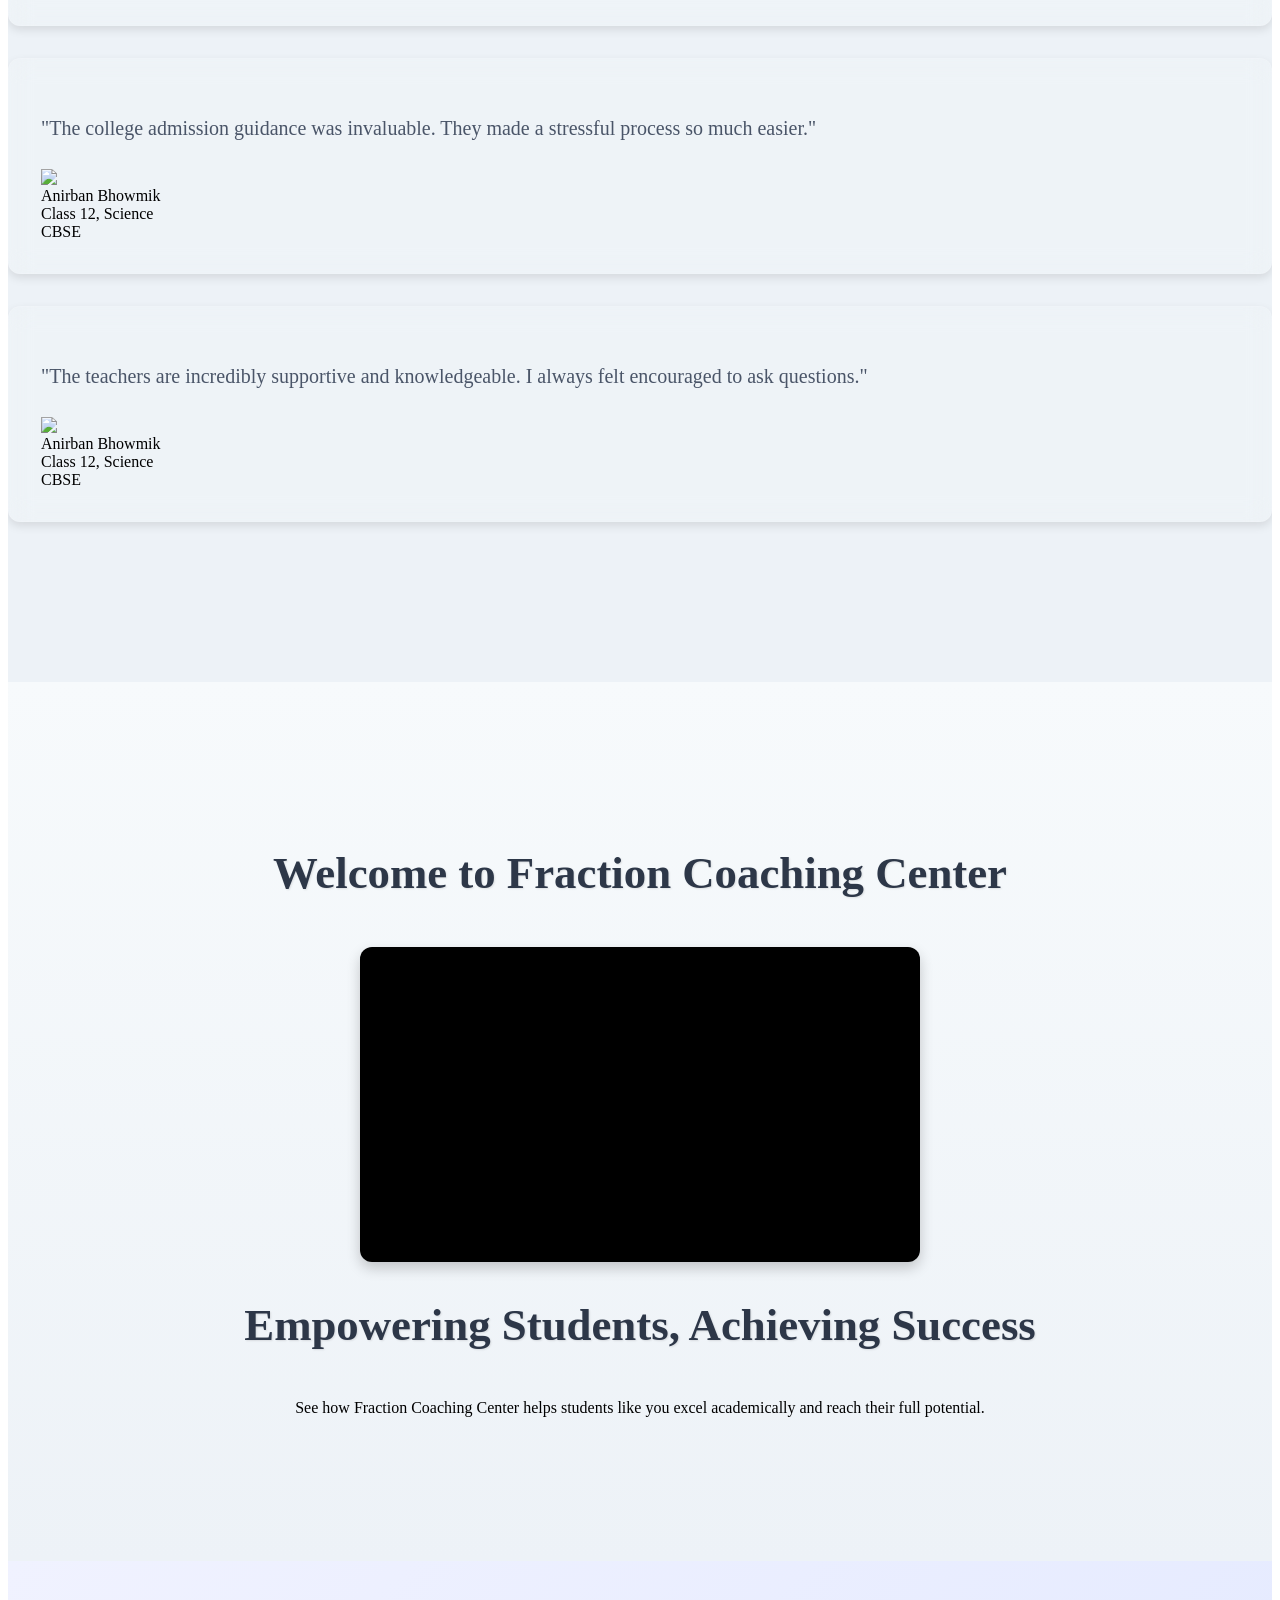
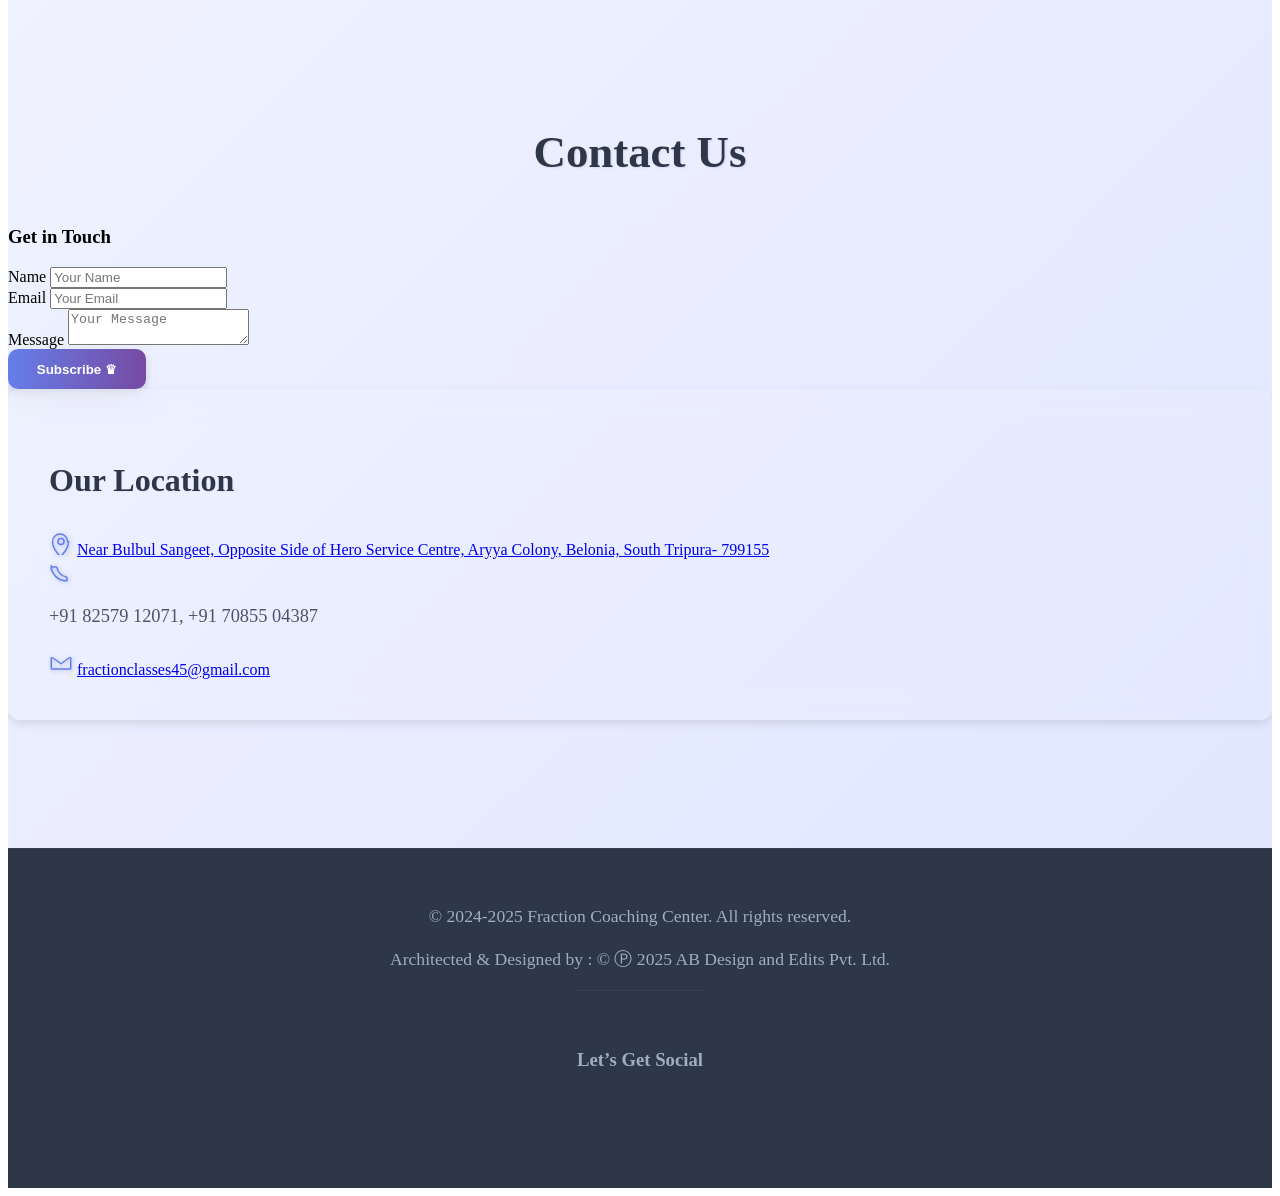
==== commit 2db6df13: "Update index.html" ====
--- a/index.html
+++ b/index.html
@@ -694,13 +694,6 @@
 </style>
 
                 <!-- Enroll Now Button -->
-<!-- Enroll Now Button -->
-<a href="#" class="btn-outline" id="enroll-btn" onclick="showForm(event)">Enroll Now</a>
-
-<!-- Hidden Form Section -->
-<div id="form-container" style="display: none; margin-top: 20px;">
-  <div class="form-wrapper">
-    
     <!-- Back to Home Button -->
     <div style="margin-bottom: 10px;">
       <a href="/" class="btn-outline" onclick="goBack(event)">← Back to Home</a>
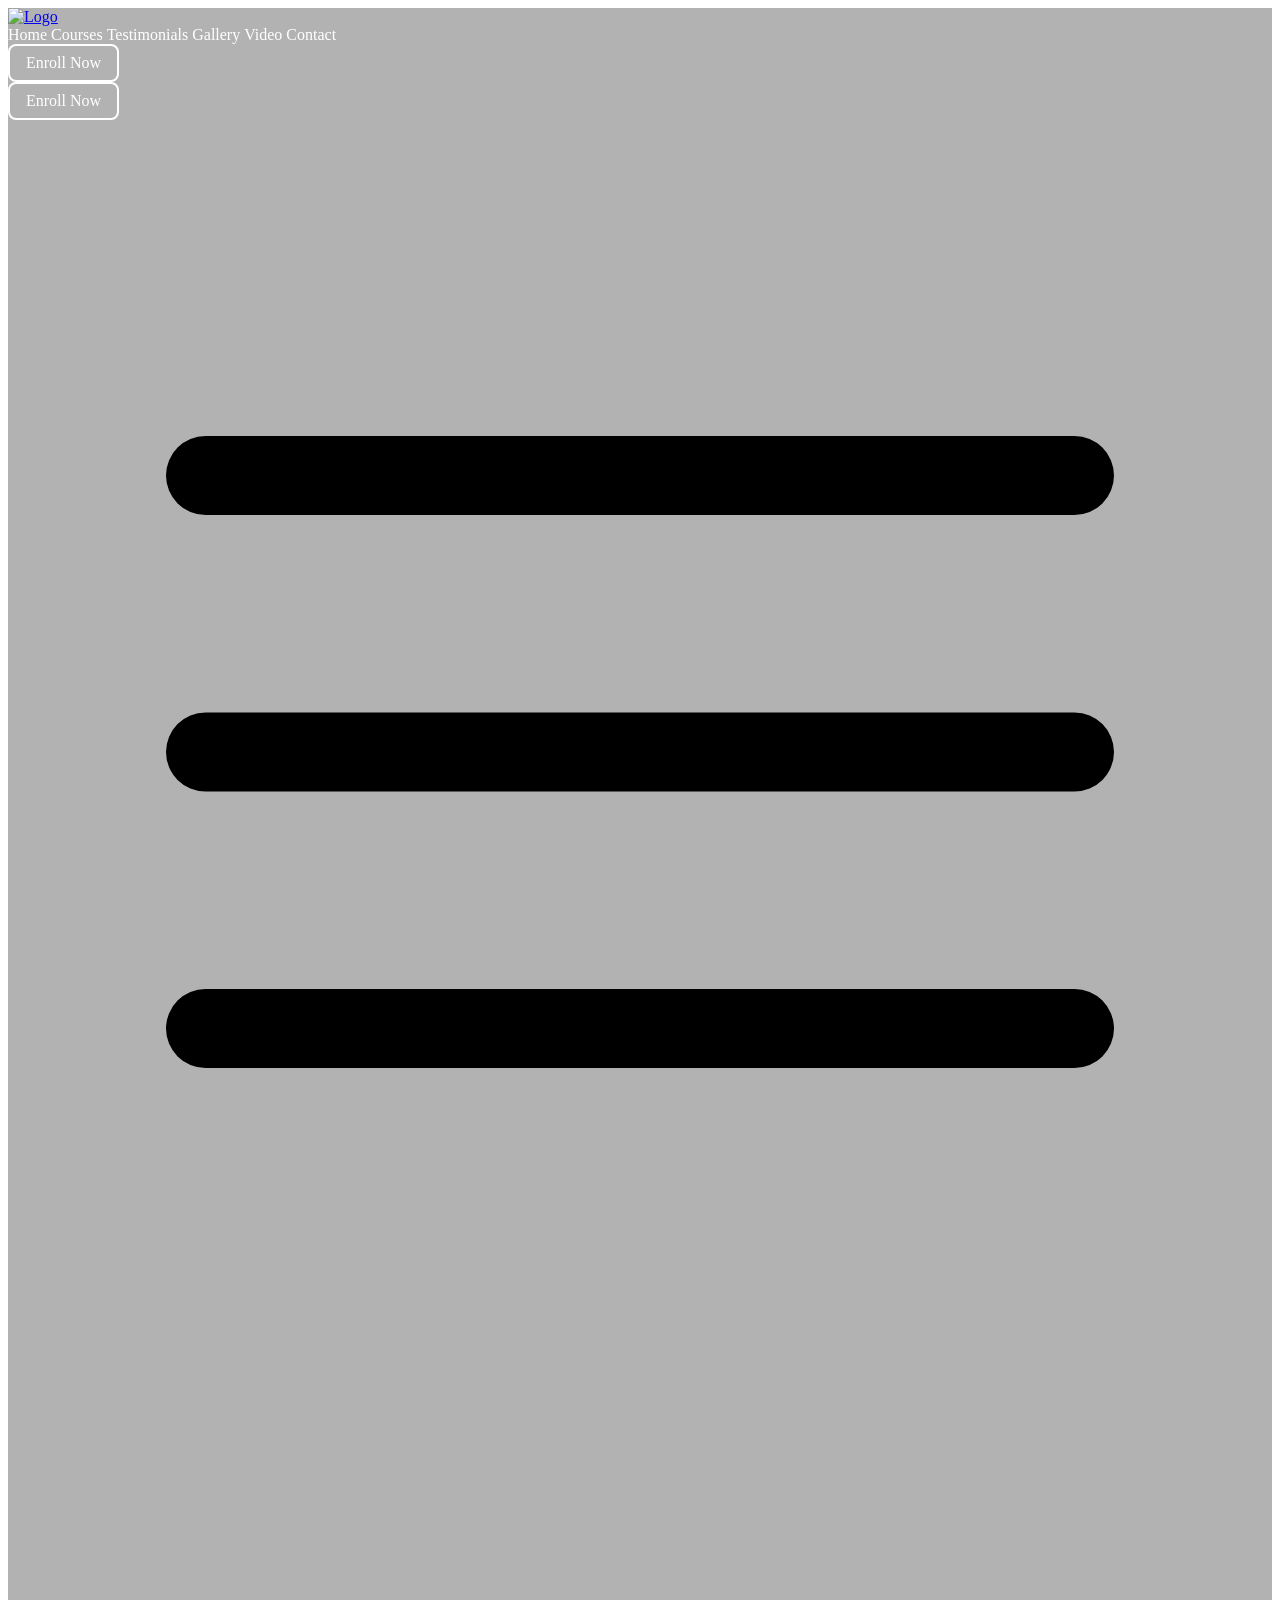
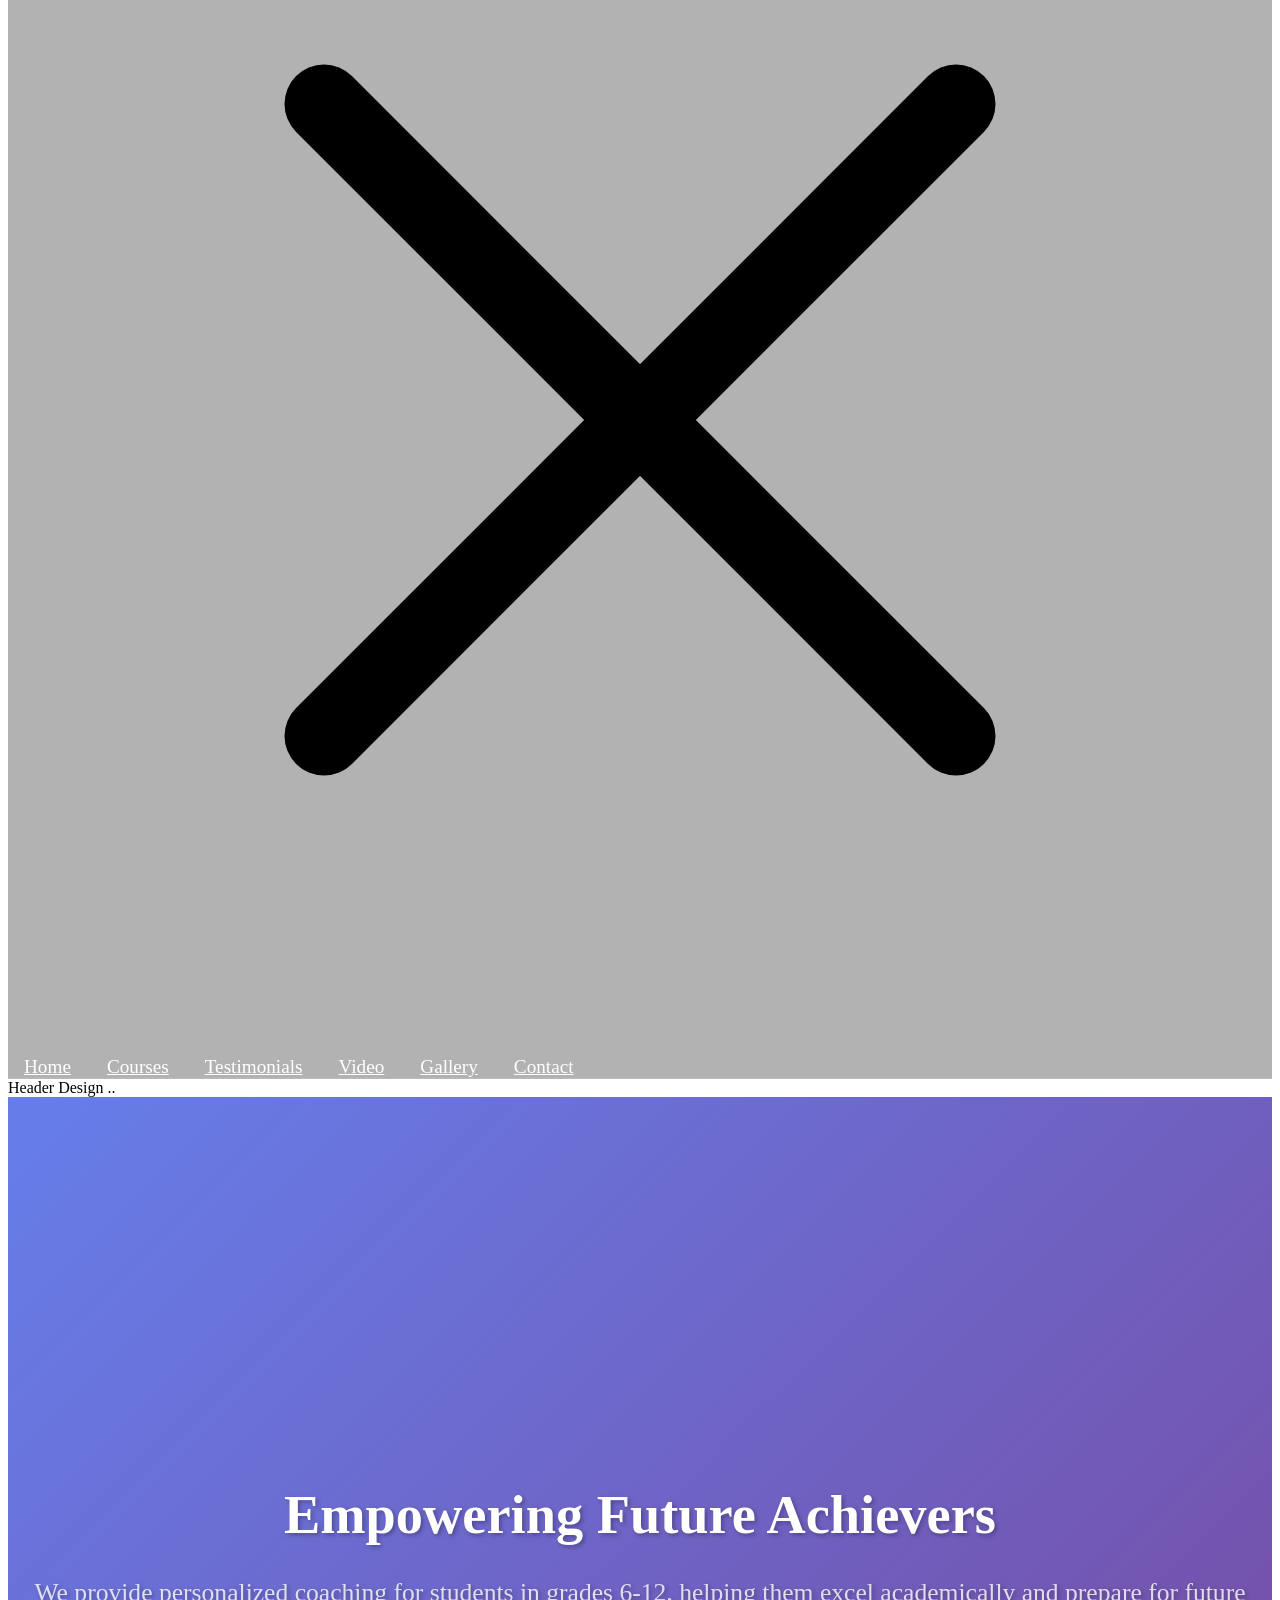
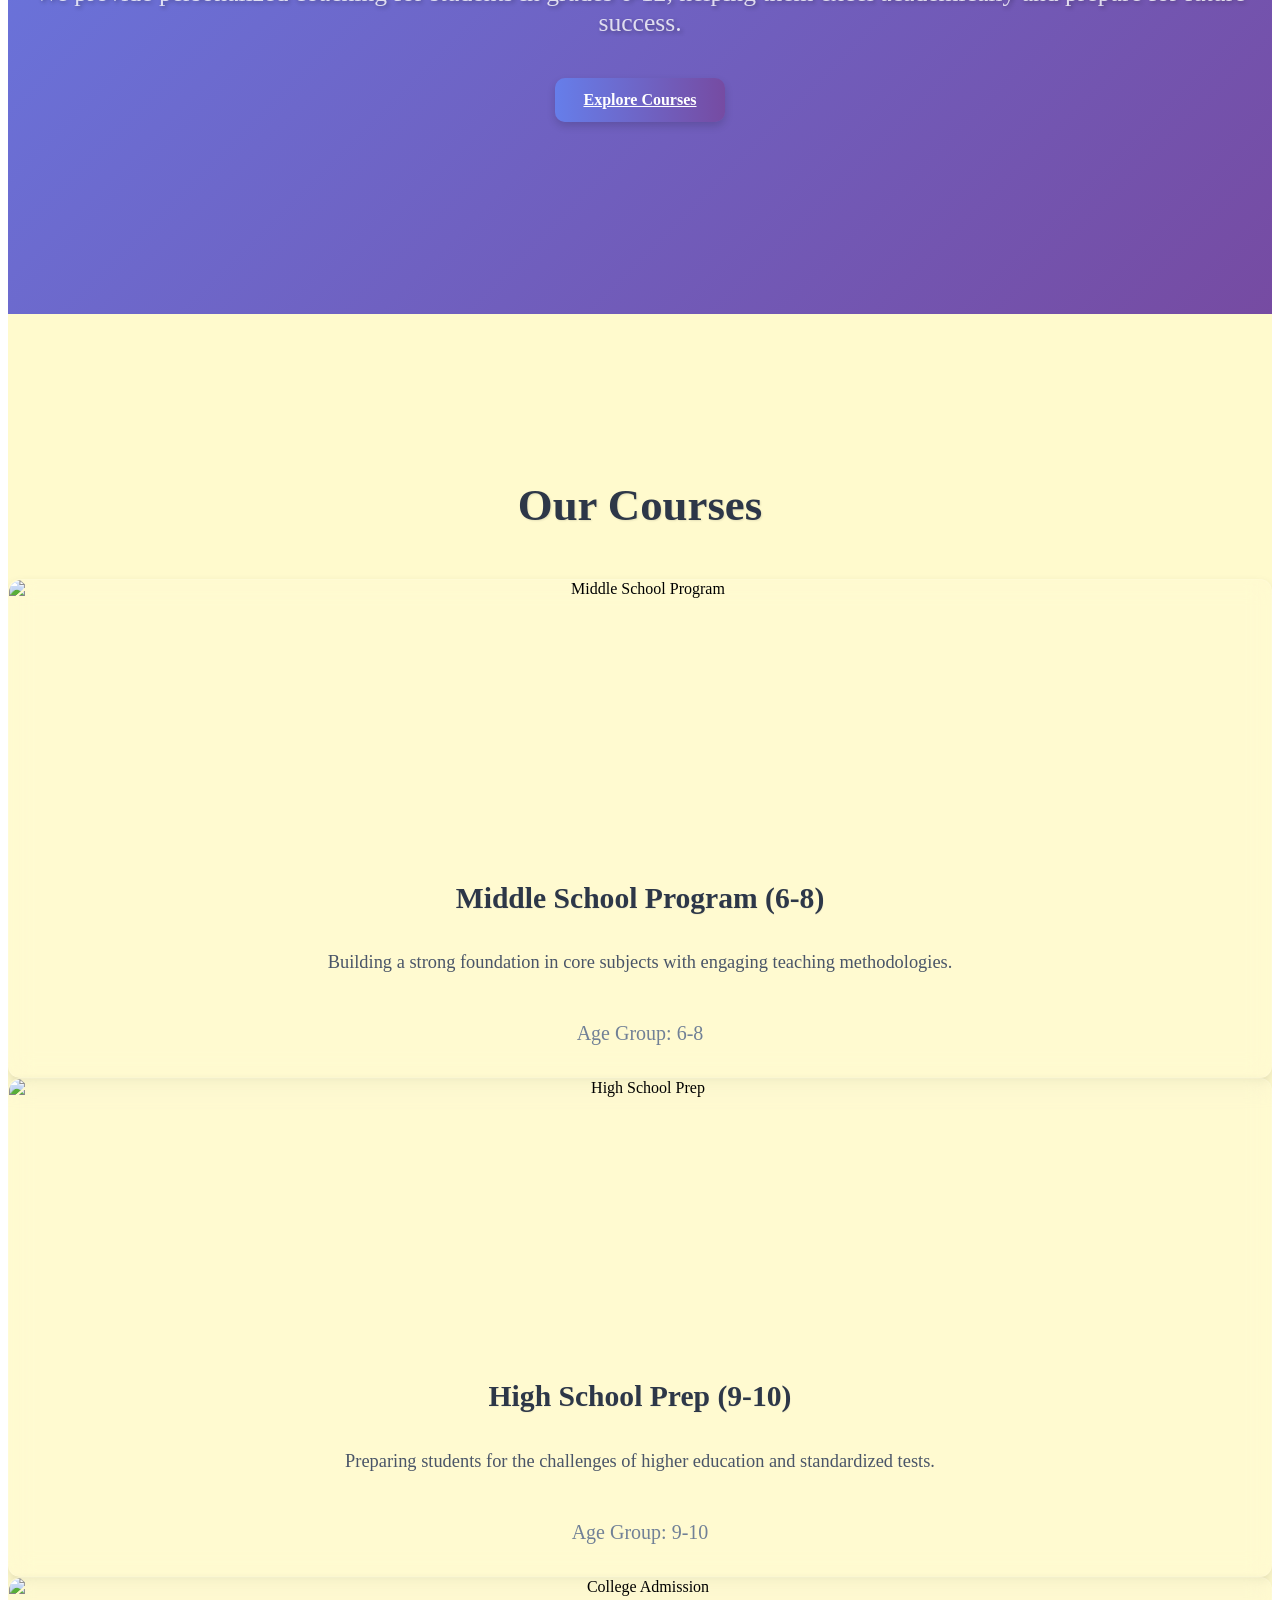
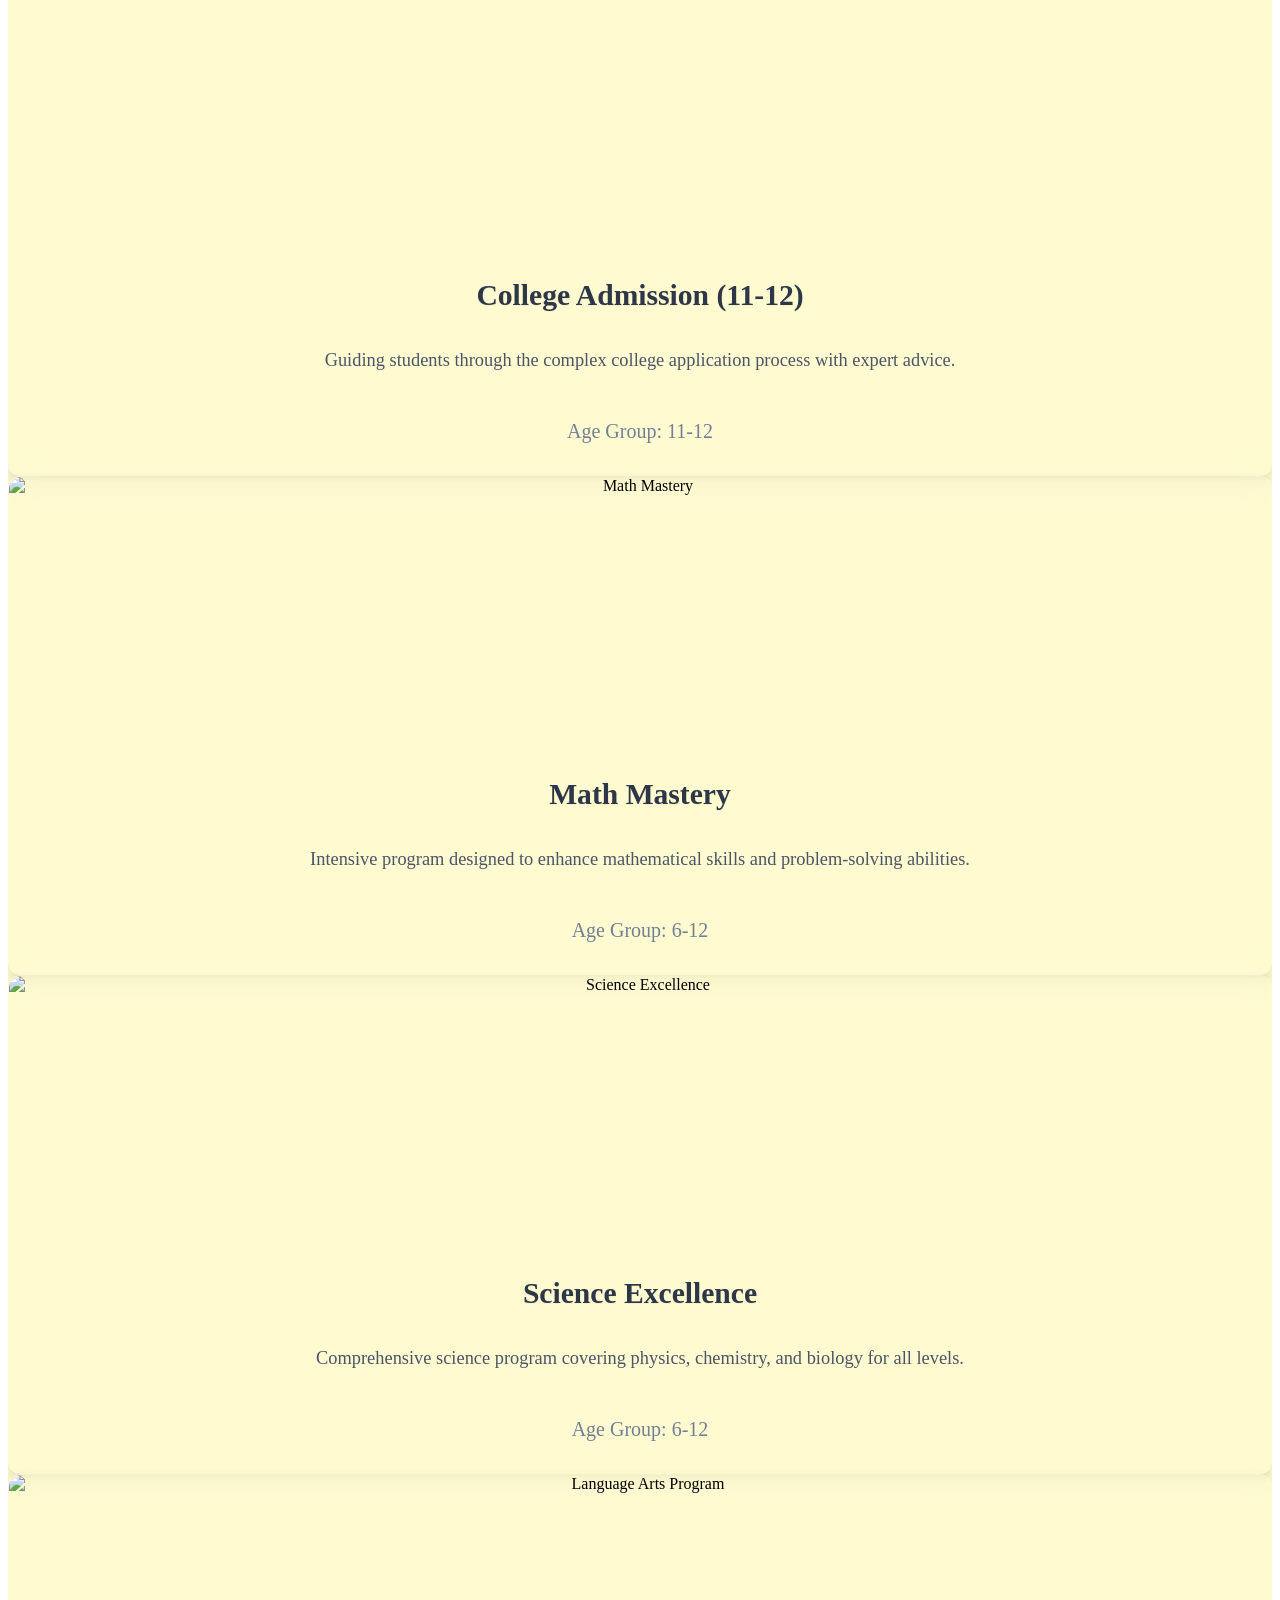
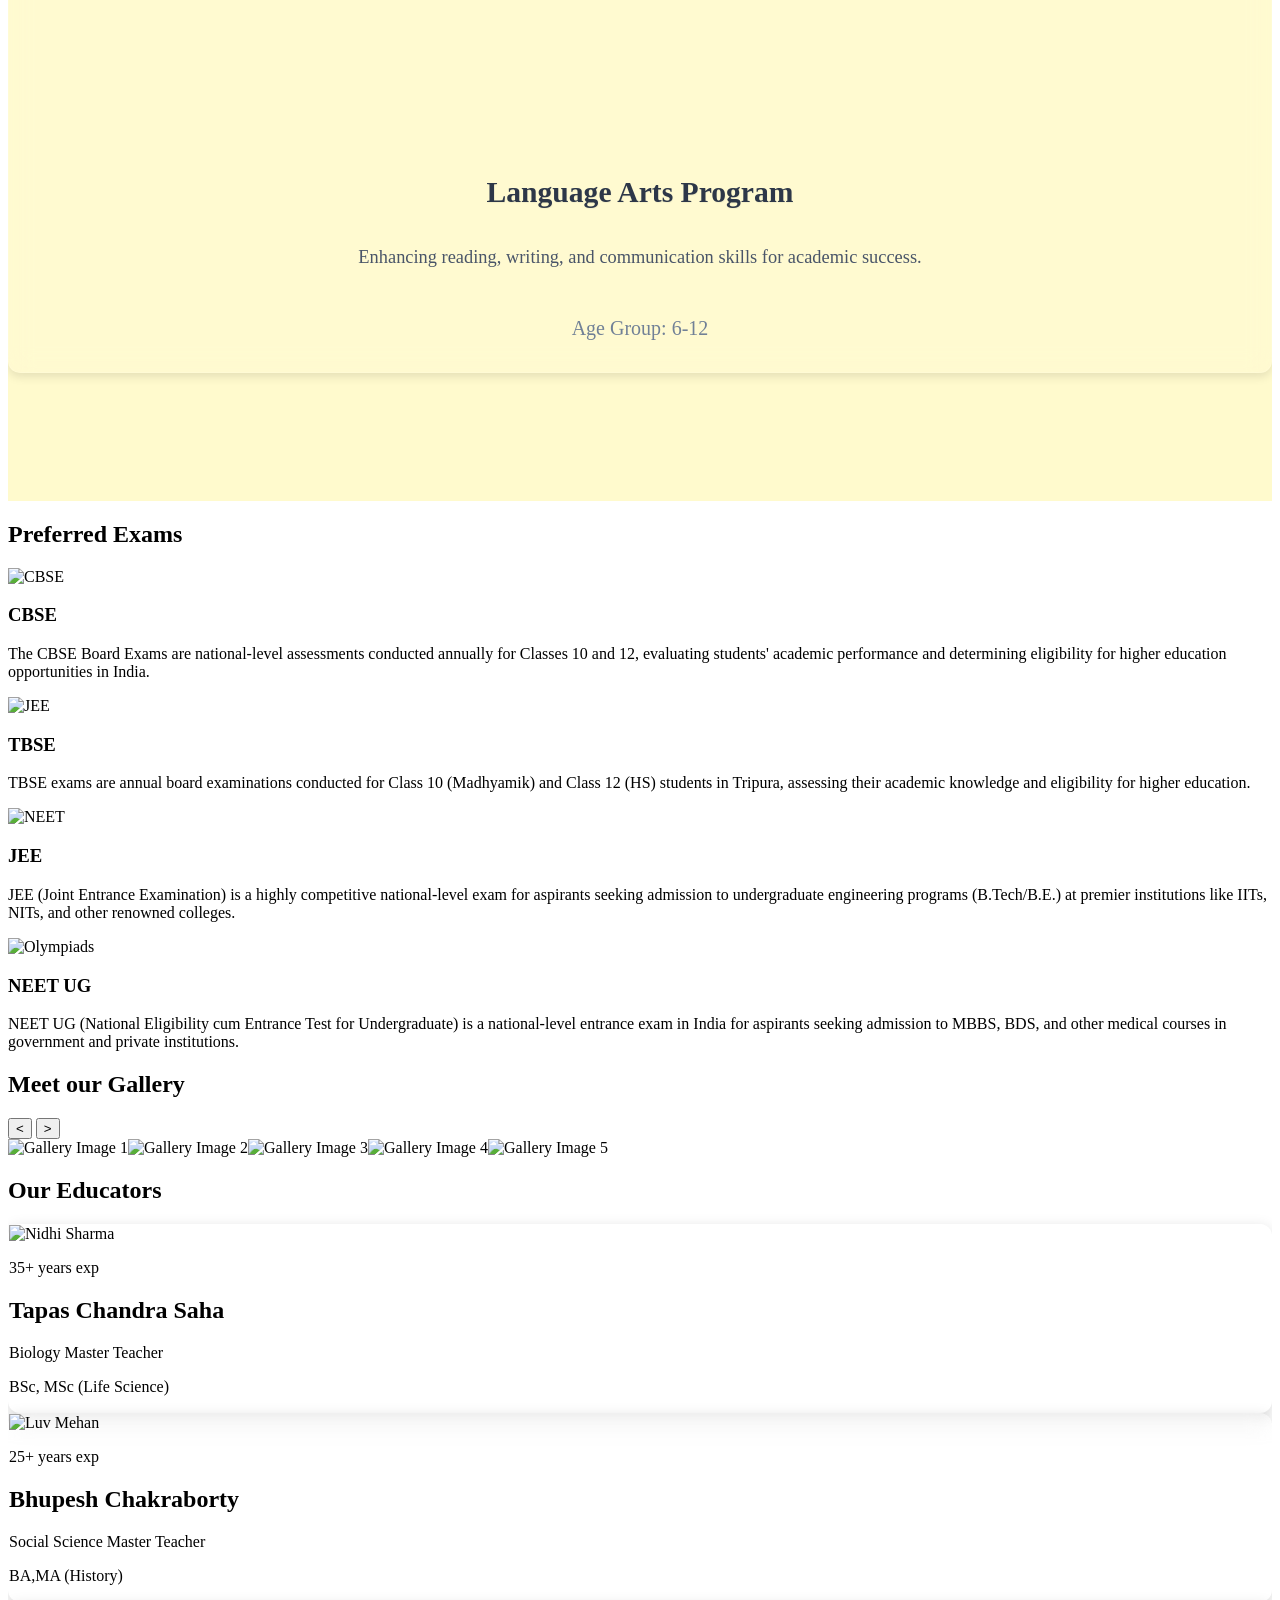
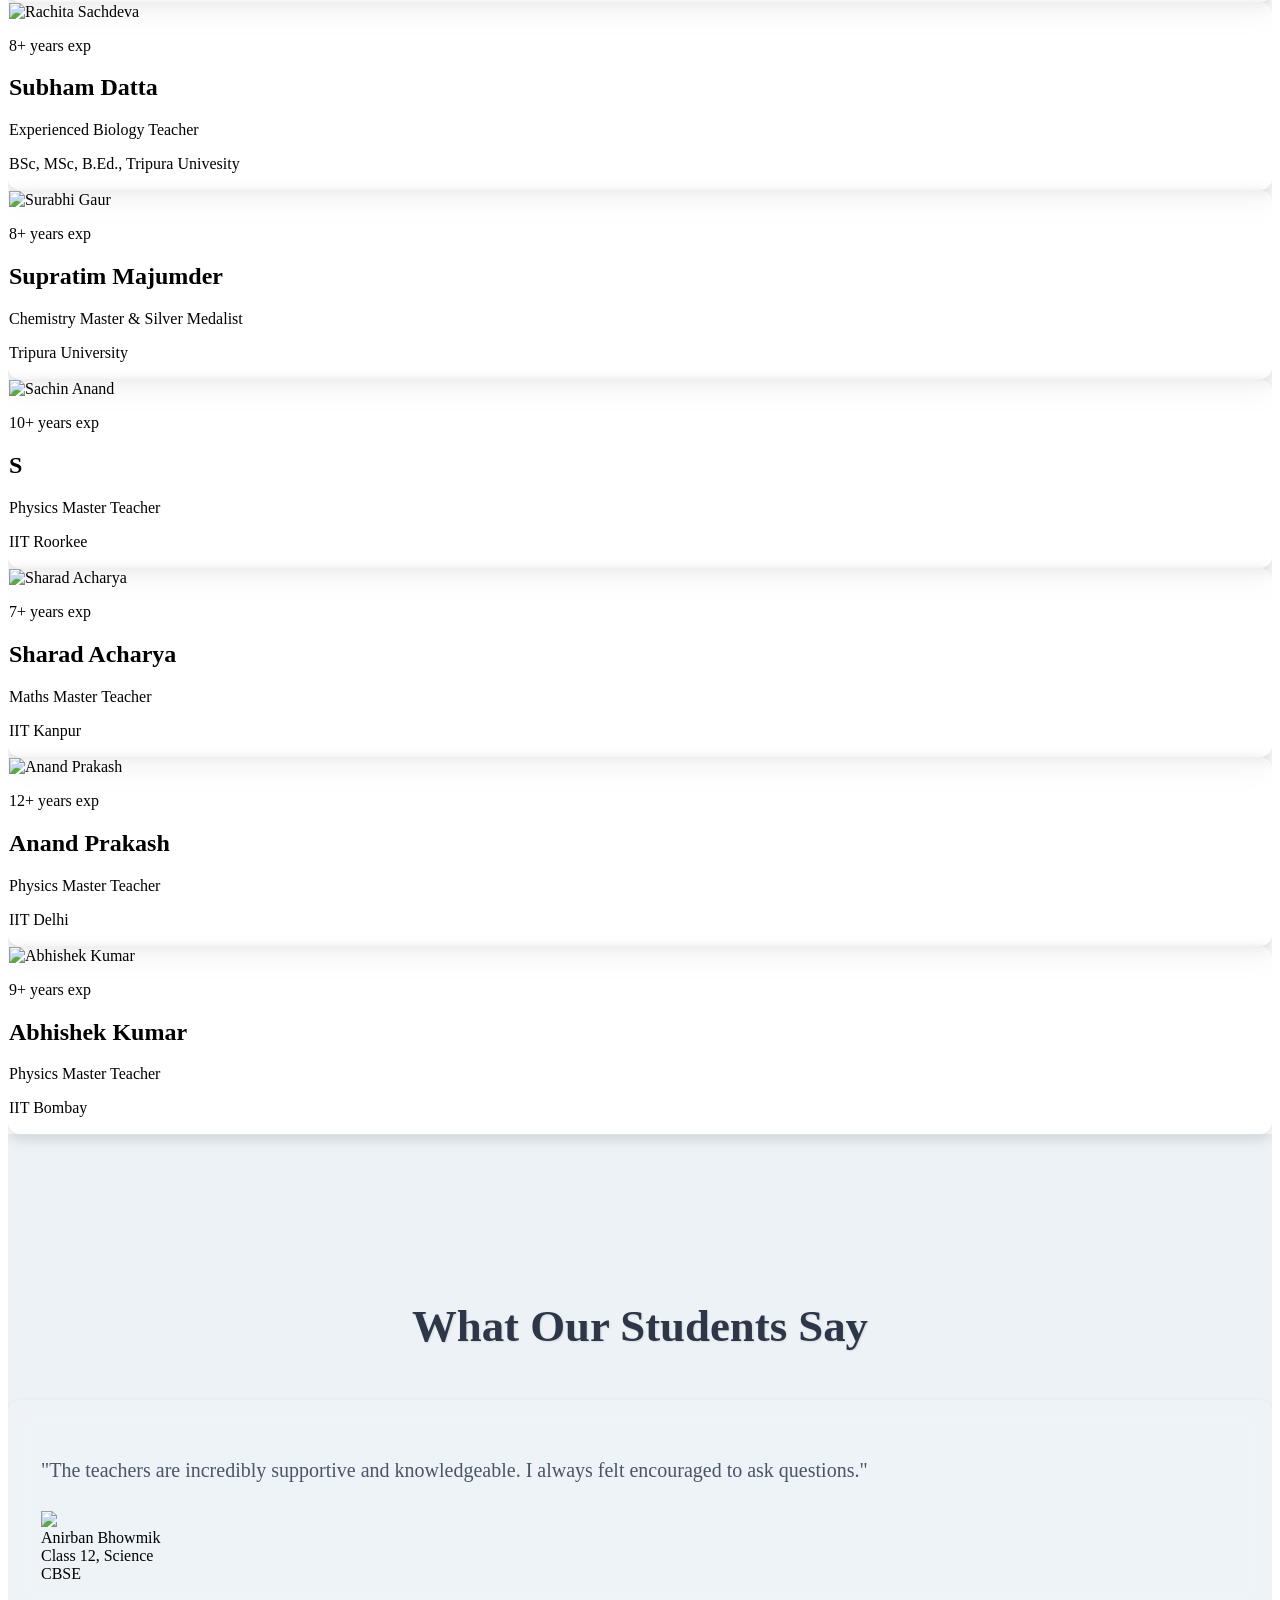
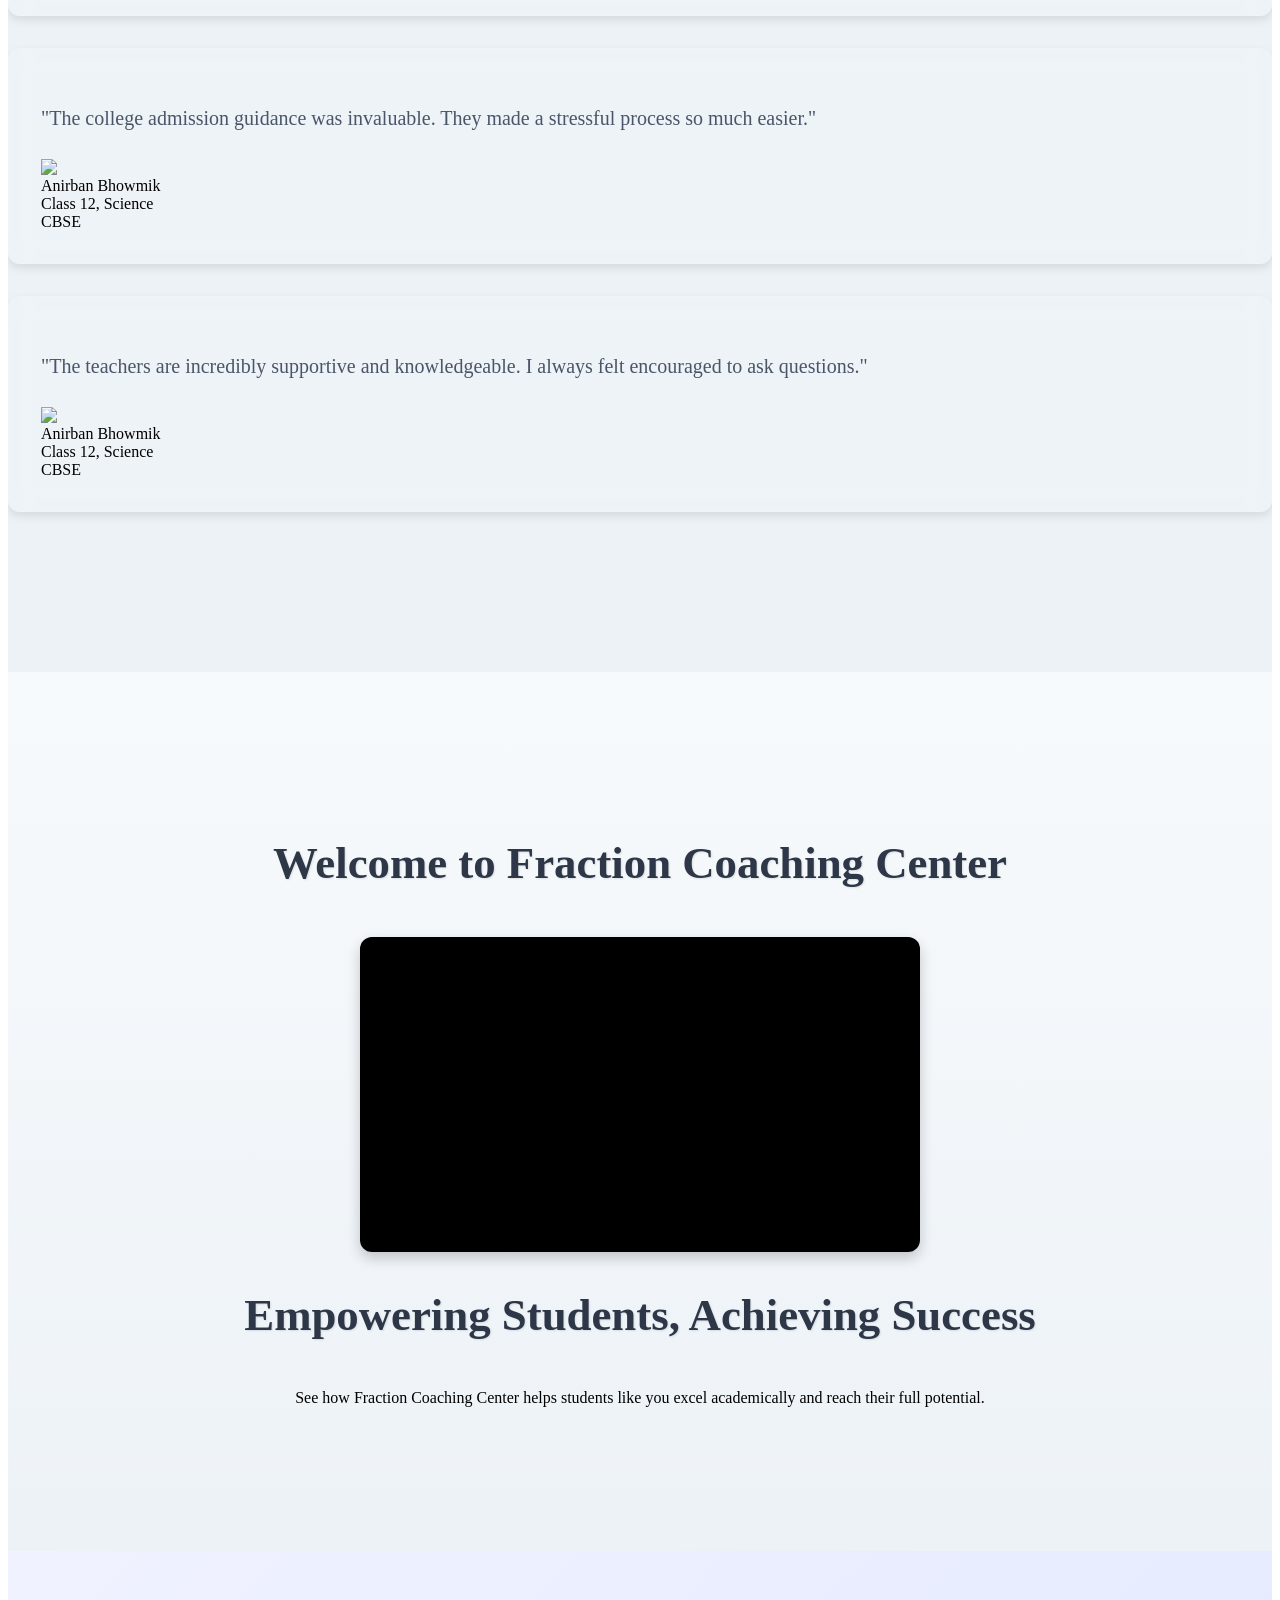
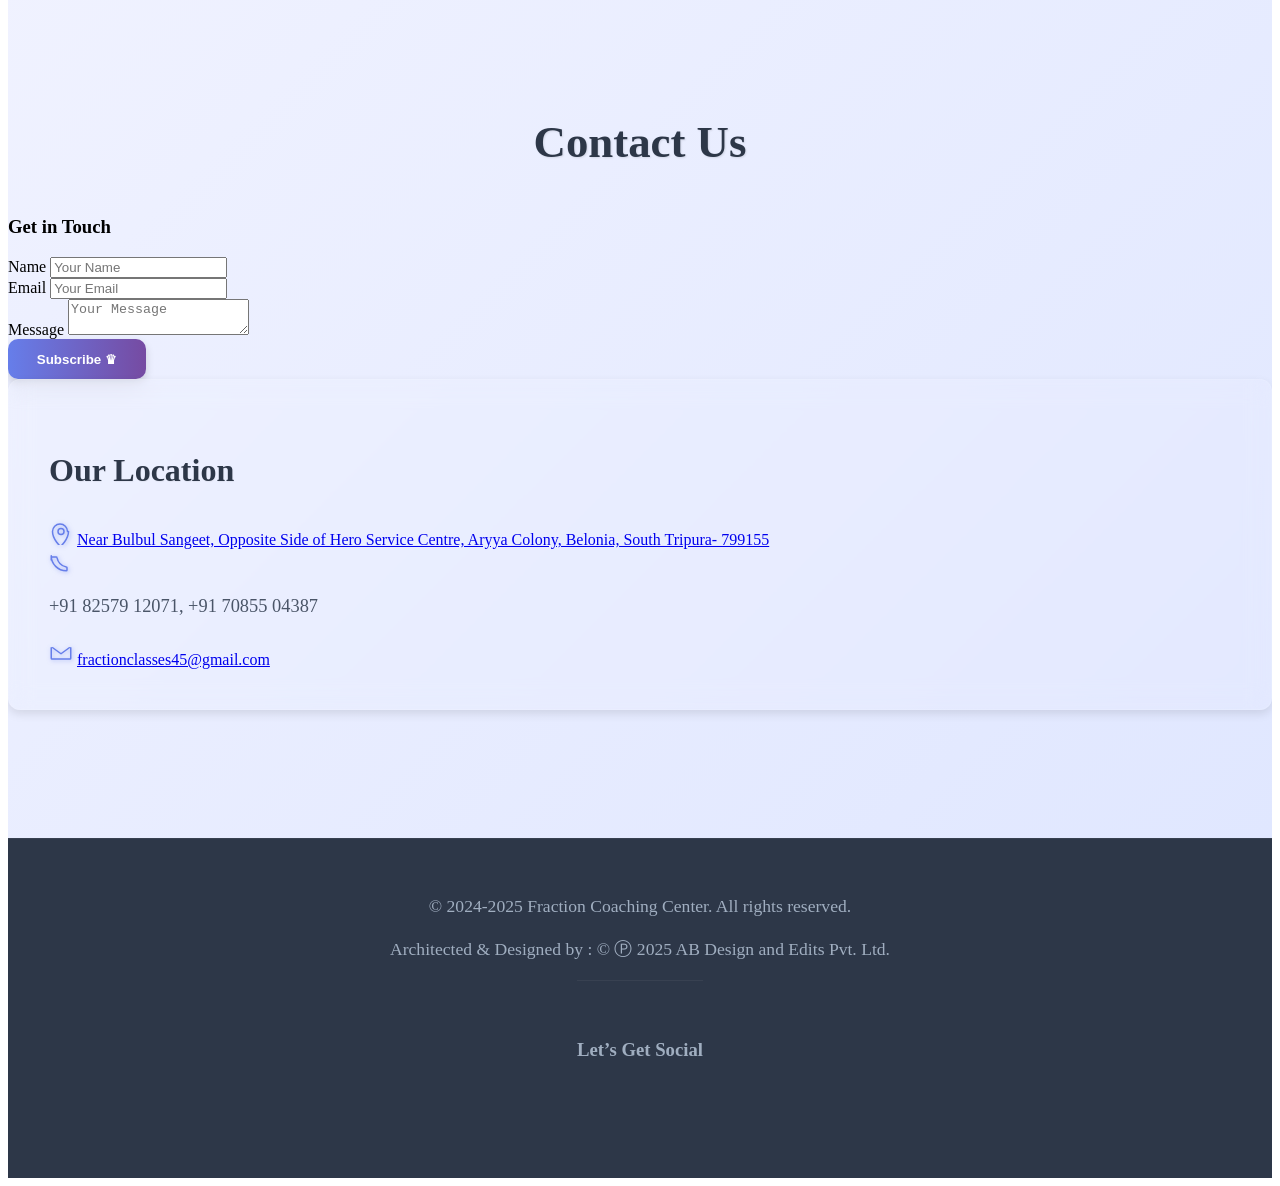
==== commit c623b1c4: "Update index.html" ====
--- a/index.html
+++ b/index.html
@@ -694,6 +694,13 @@
 </style>
 
                 <!-- Enroll Now Button -->
+<!-- Enroll Now Button -->
+<a href="#" class="btn-outline" id="enroll-btn" onclick="showForm(event)">Enroll Now</a>
+
+<!-- Hidden Form Section -->
+<div id="form-container" style="display: none; margin-top: 20px;">
+  <div class="form-wrapper">
+    
     <!-- Back to Home Button -->
     <div style="margin-bottom: 10px;">
       <a href="/" class="btn-outline" onclick="goBack(event)">← Back to Home</a>
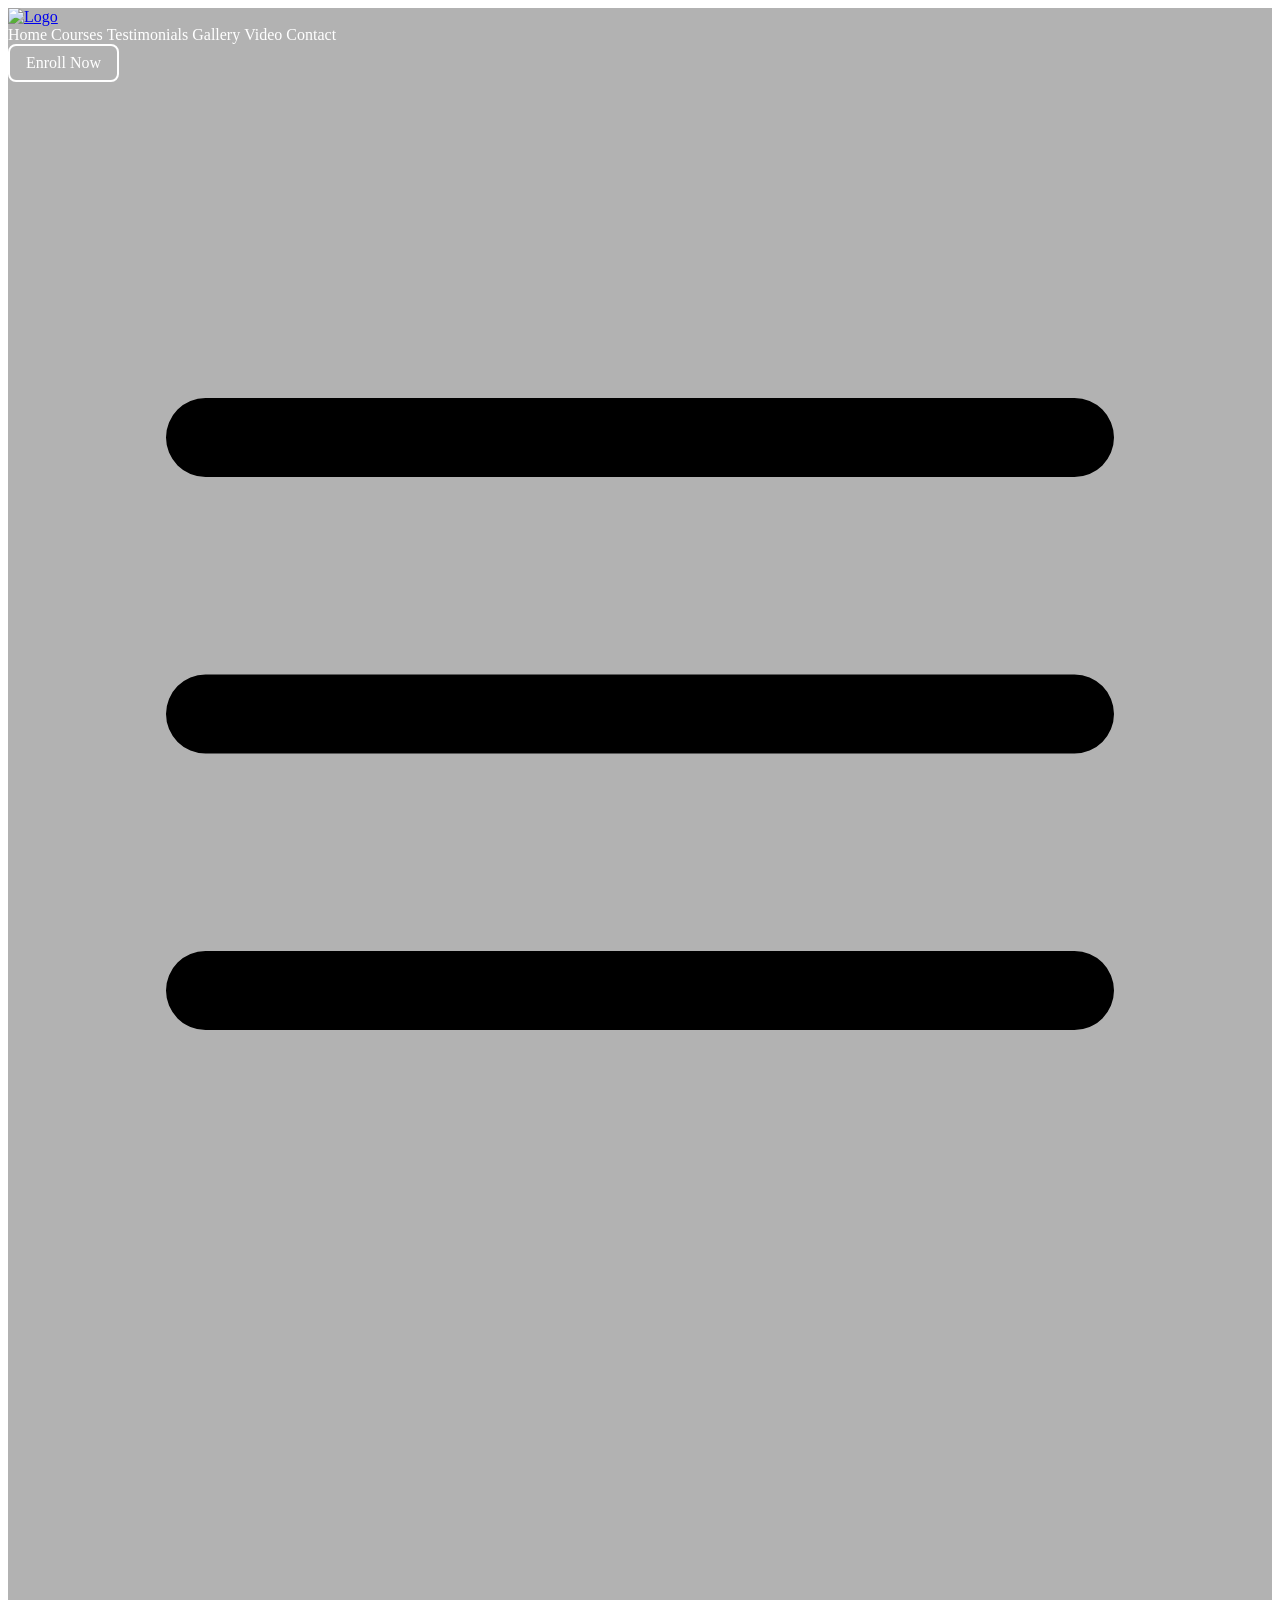
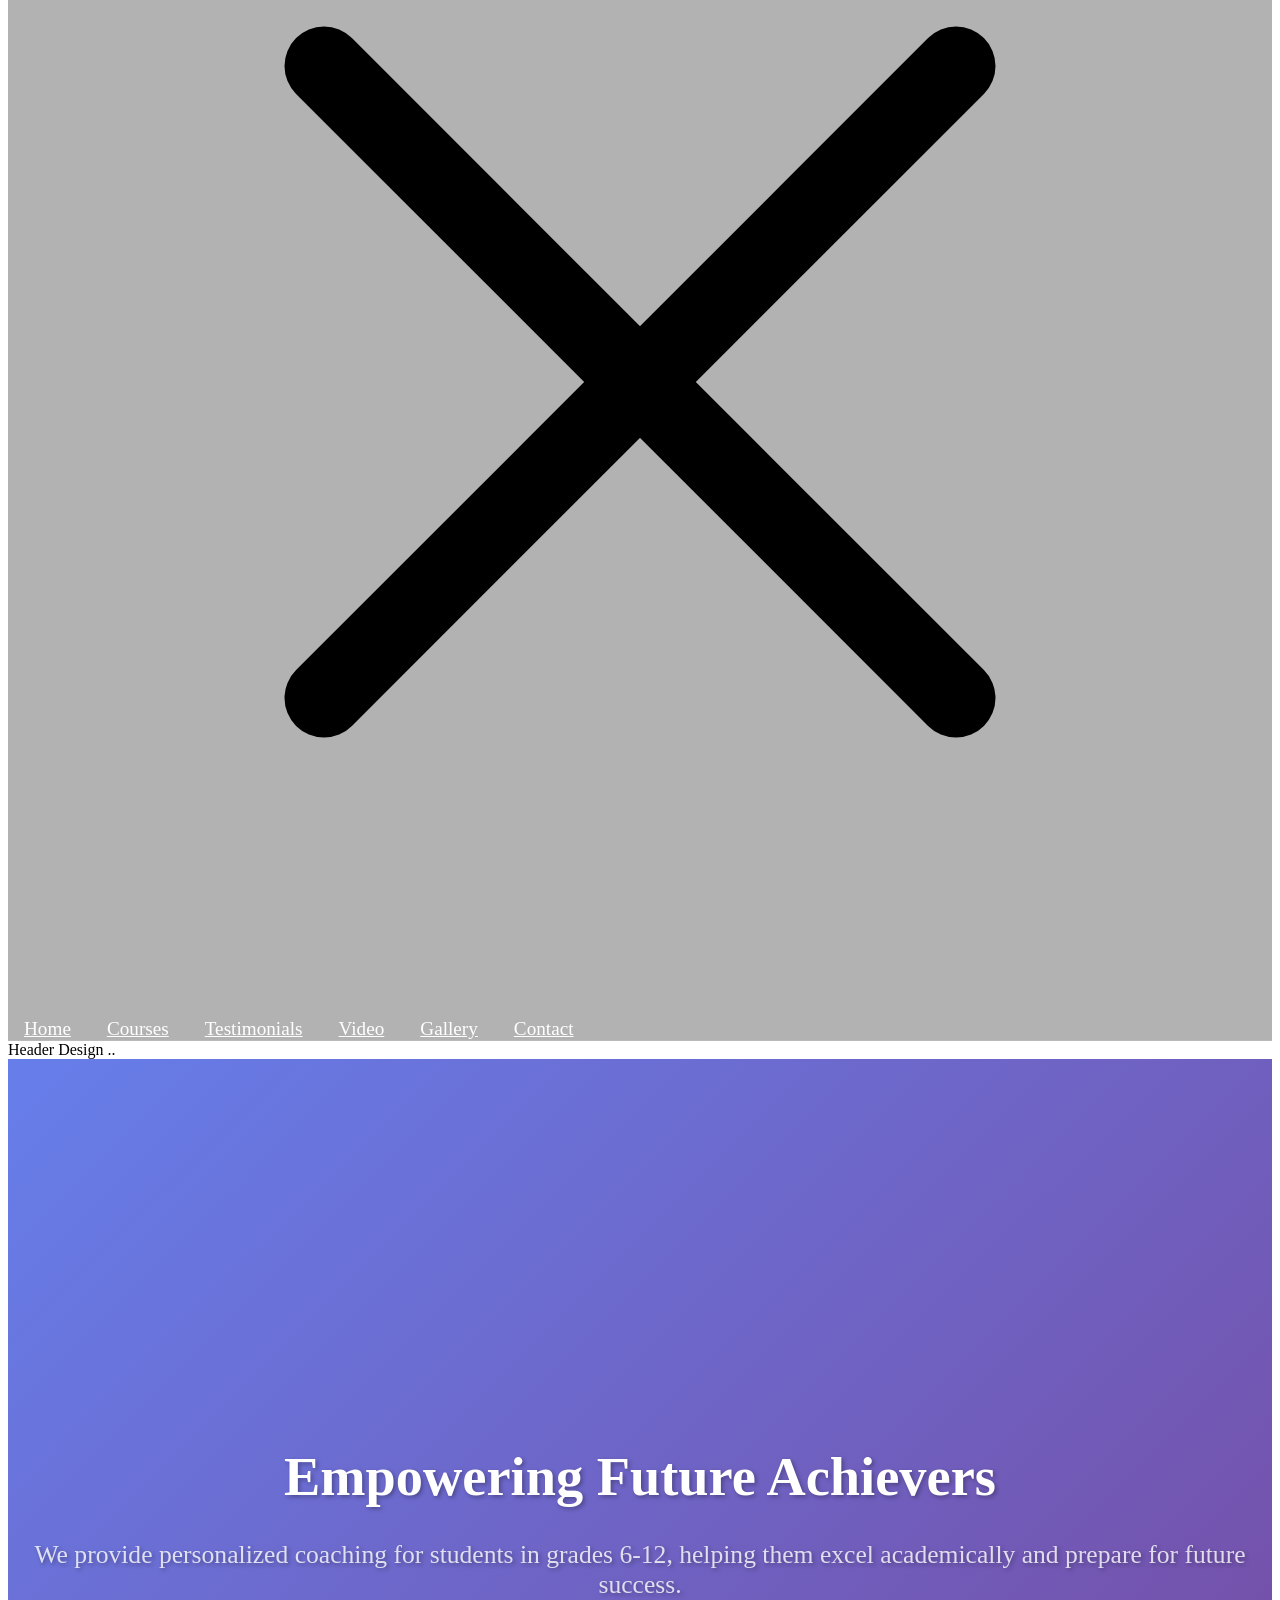
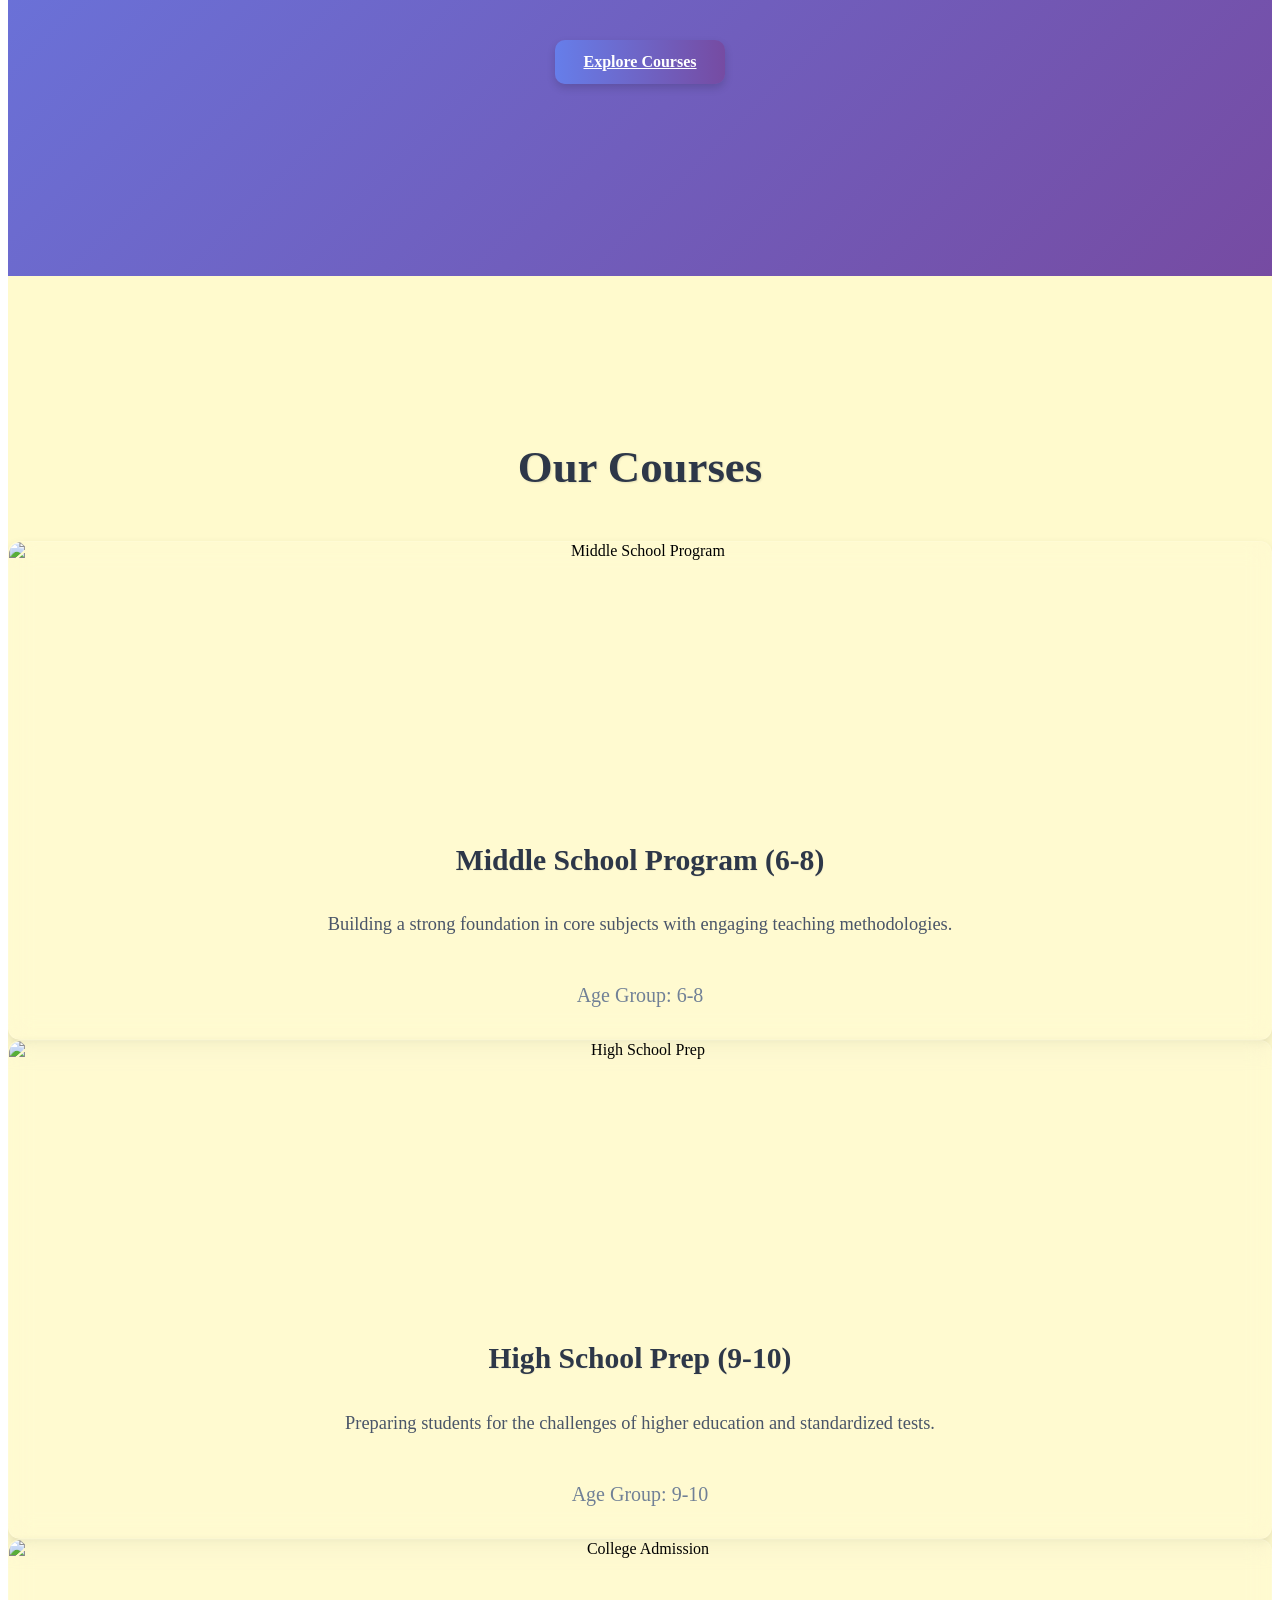
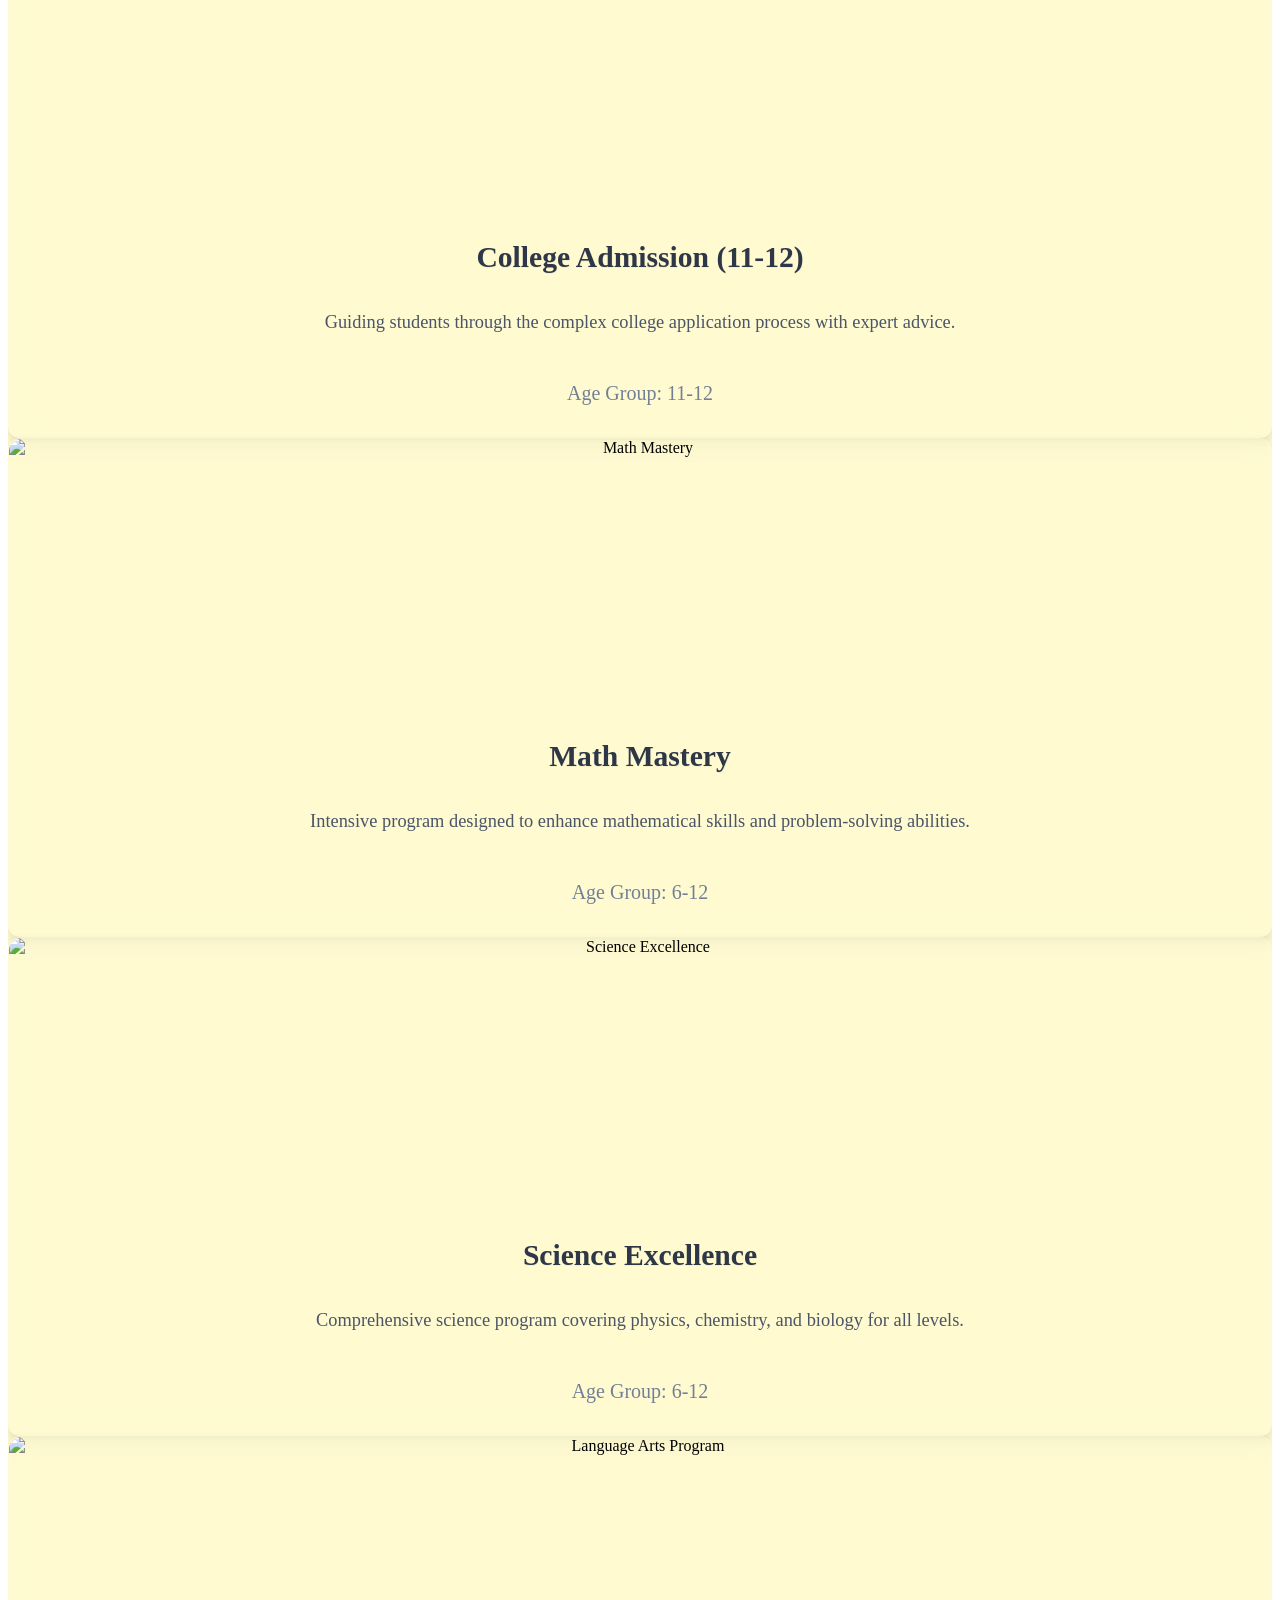
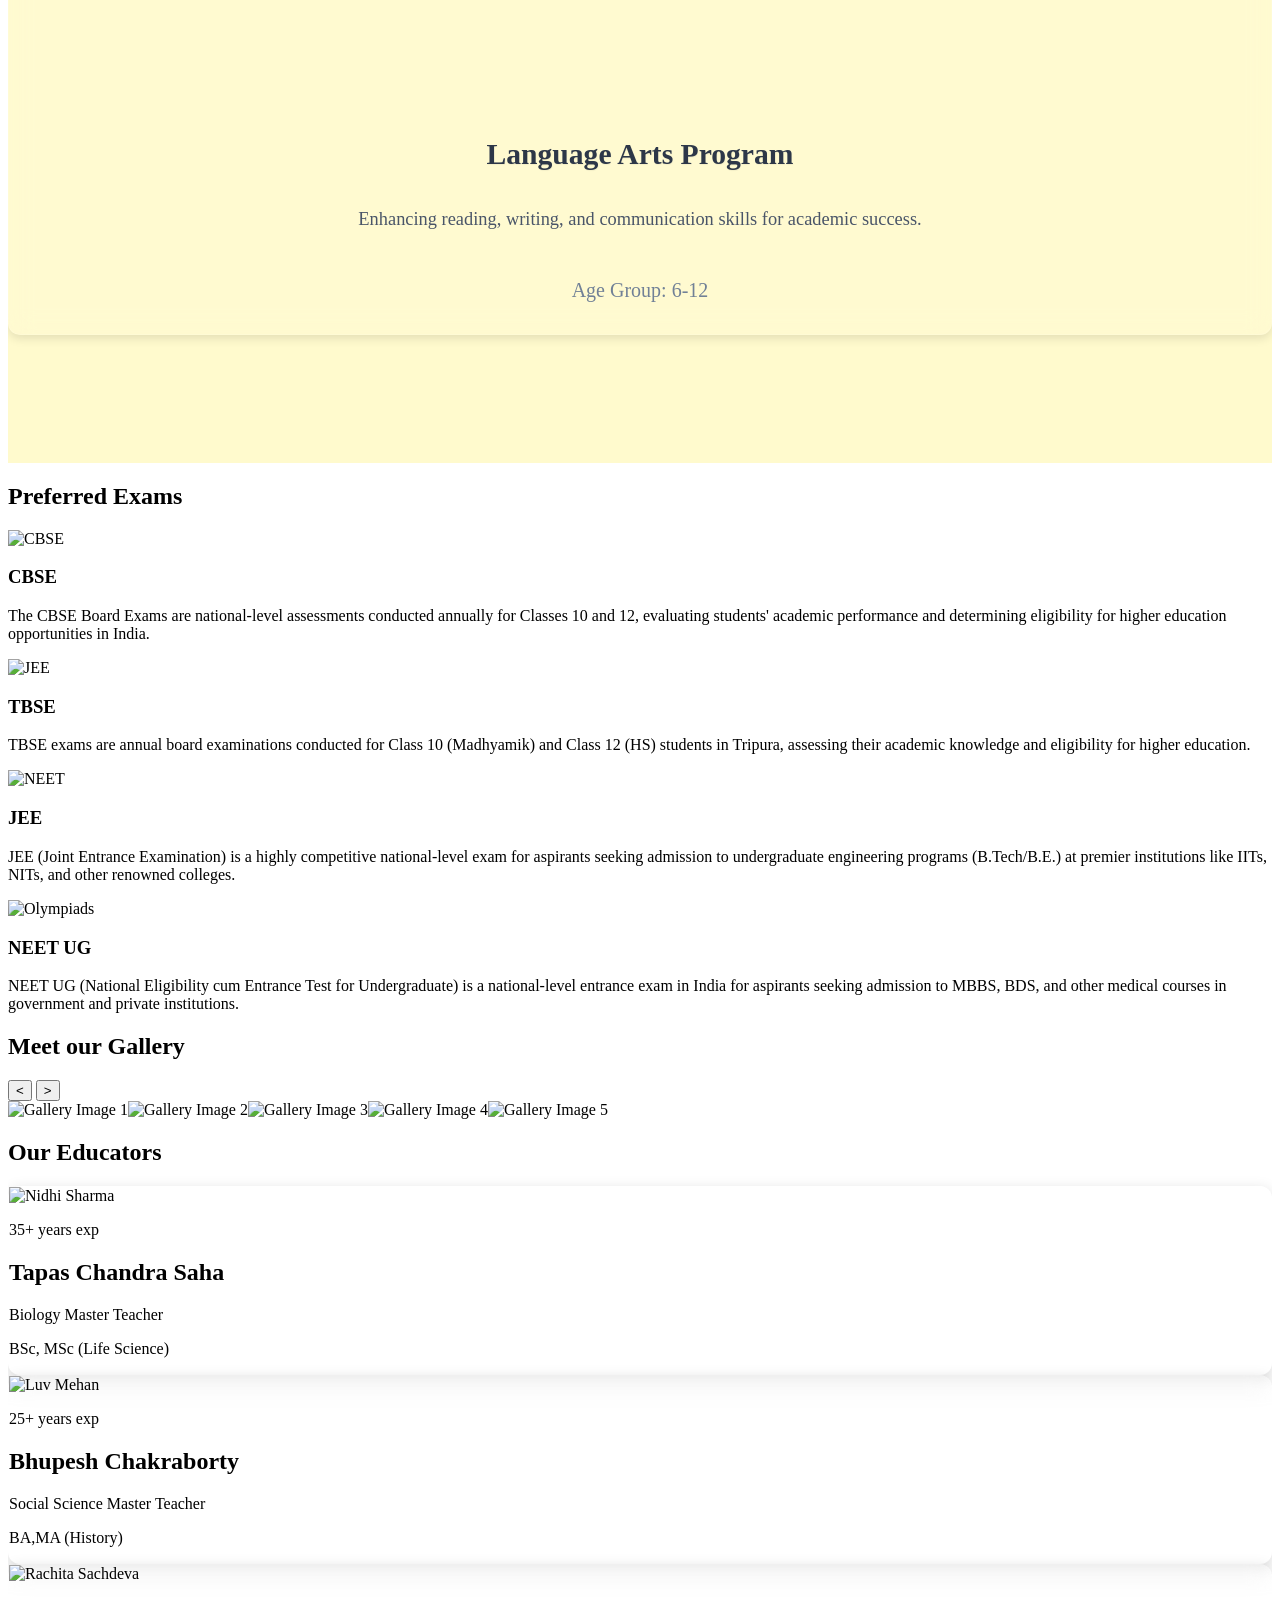
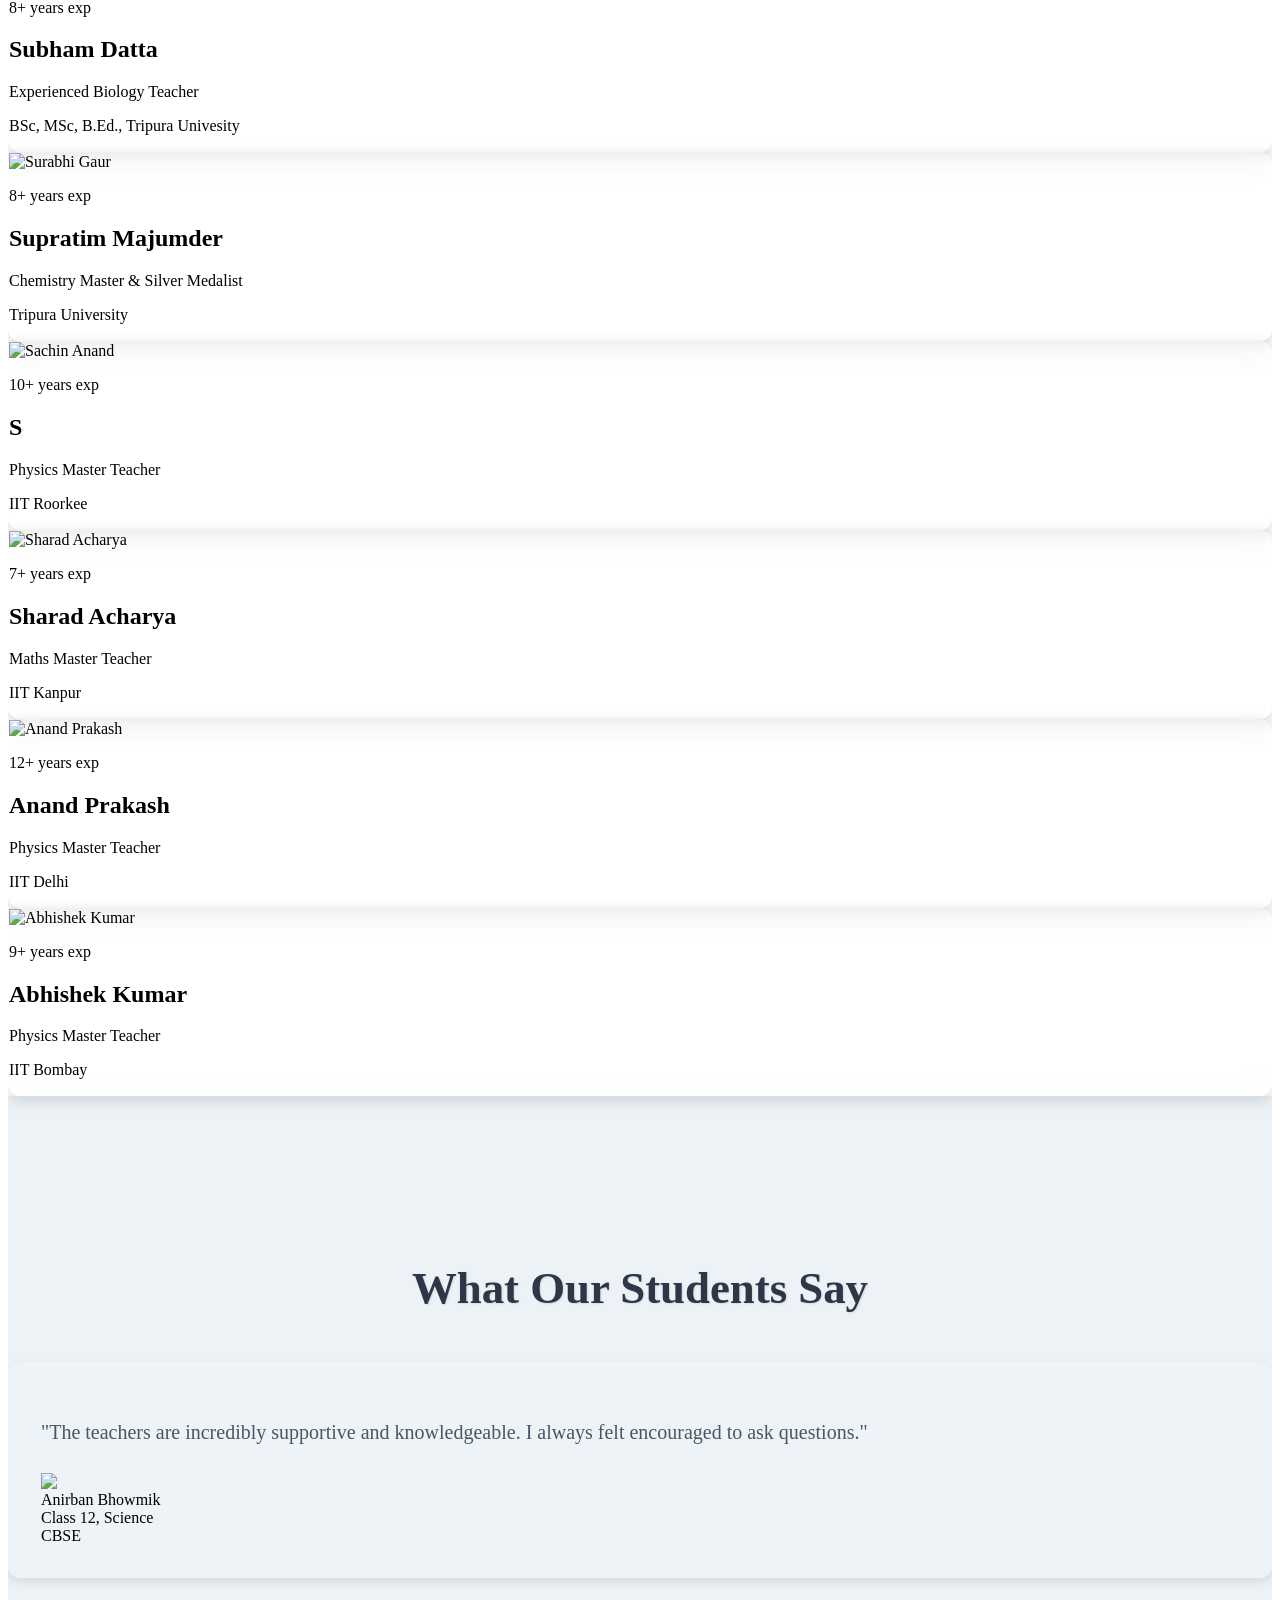
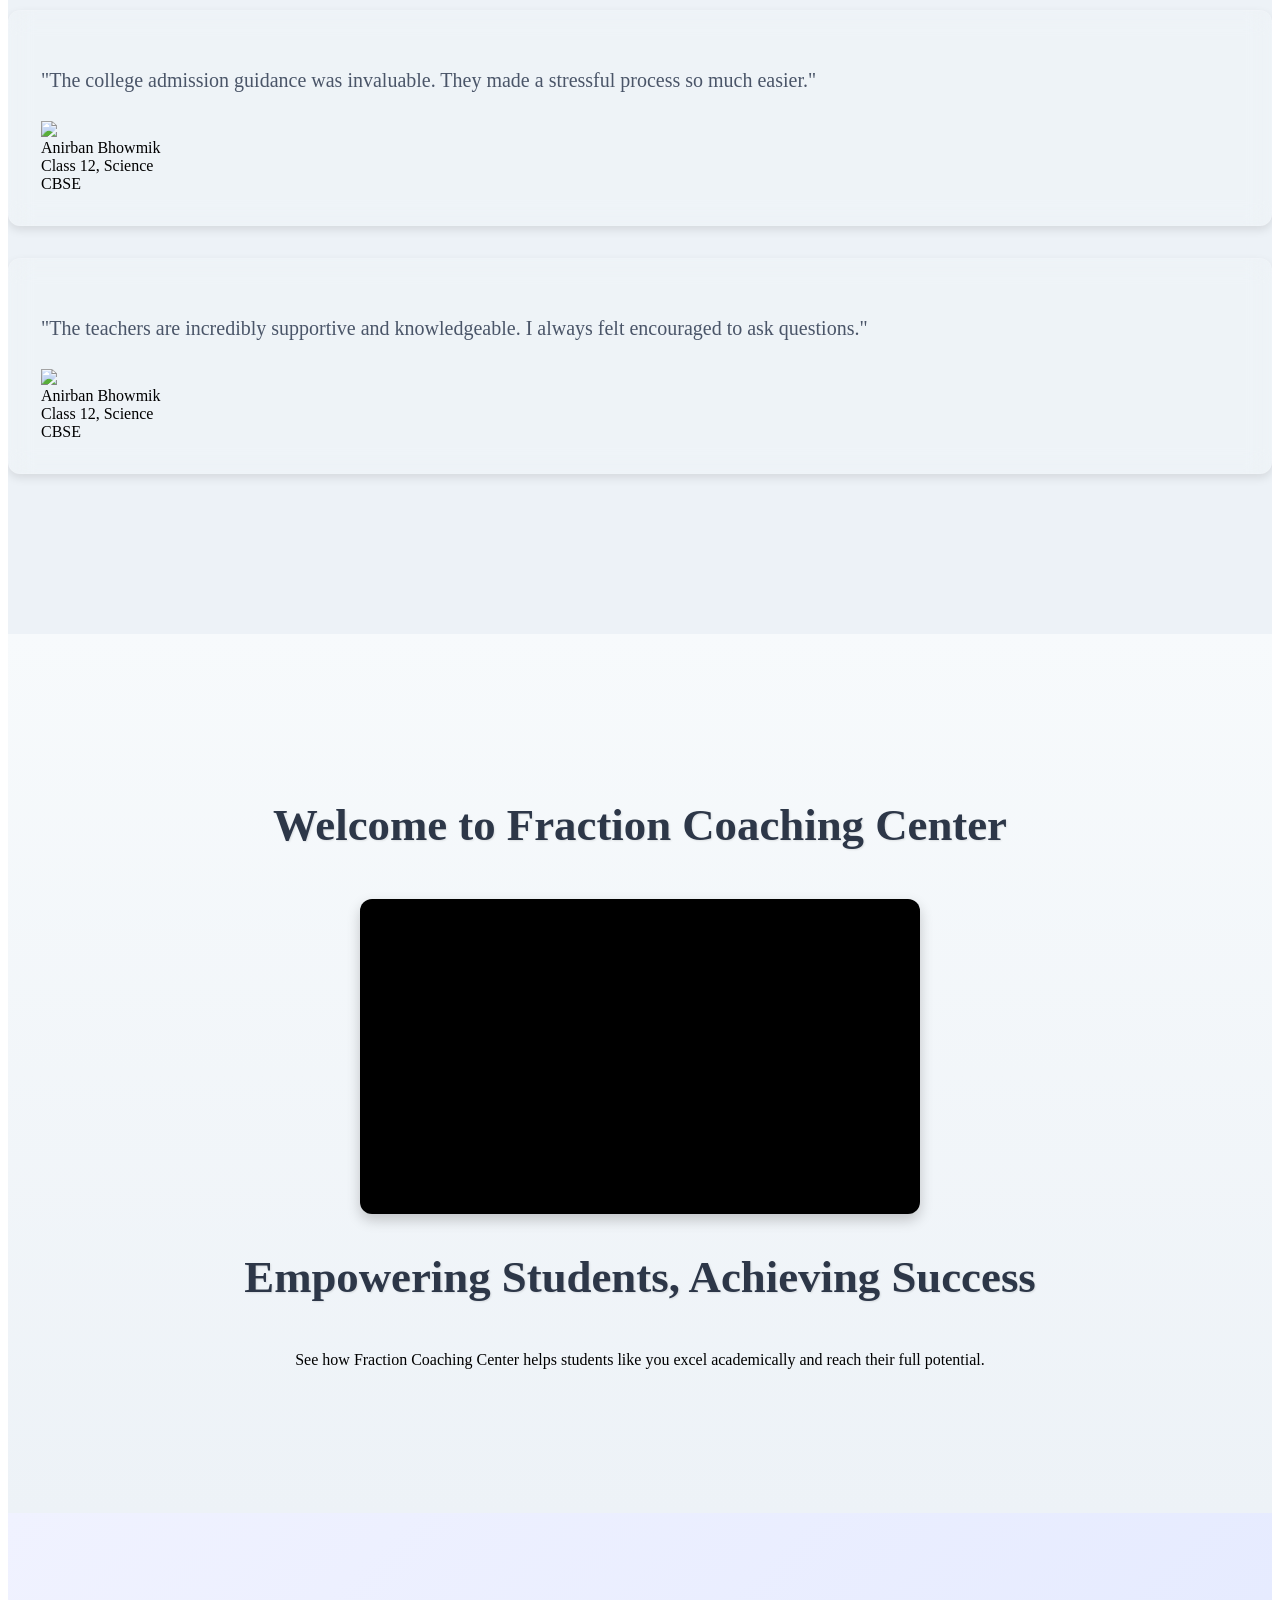
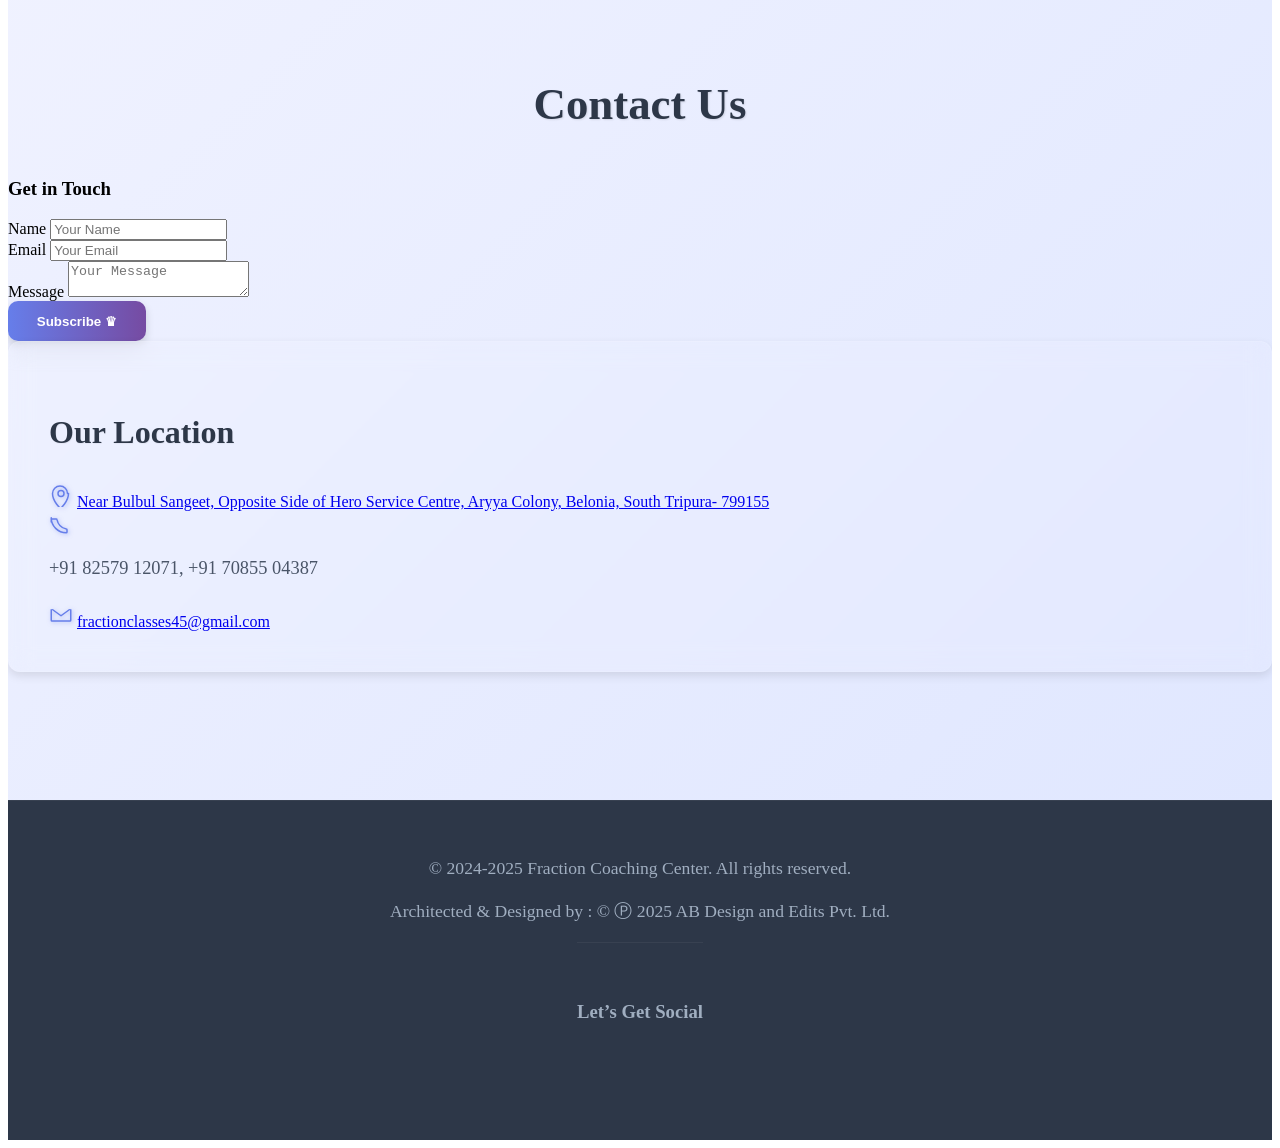
==== commit 49363039: "Update index.html" ====
--- a/index.html
+++ b/index.html
@@ -695,7 +695,7 @@
 
                 <!-- Enroll Now Button -->
 <!-- Enroll Now Button -->
-<a href="#" class="btn-outline" id="enroll-btn" onclick="showForm(event)">Enroll Now</a>
+
 
 <!-- Hidden Form Section -->
 <div id="form-container" style="display: none; margin-top: 20px;">
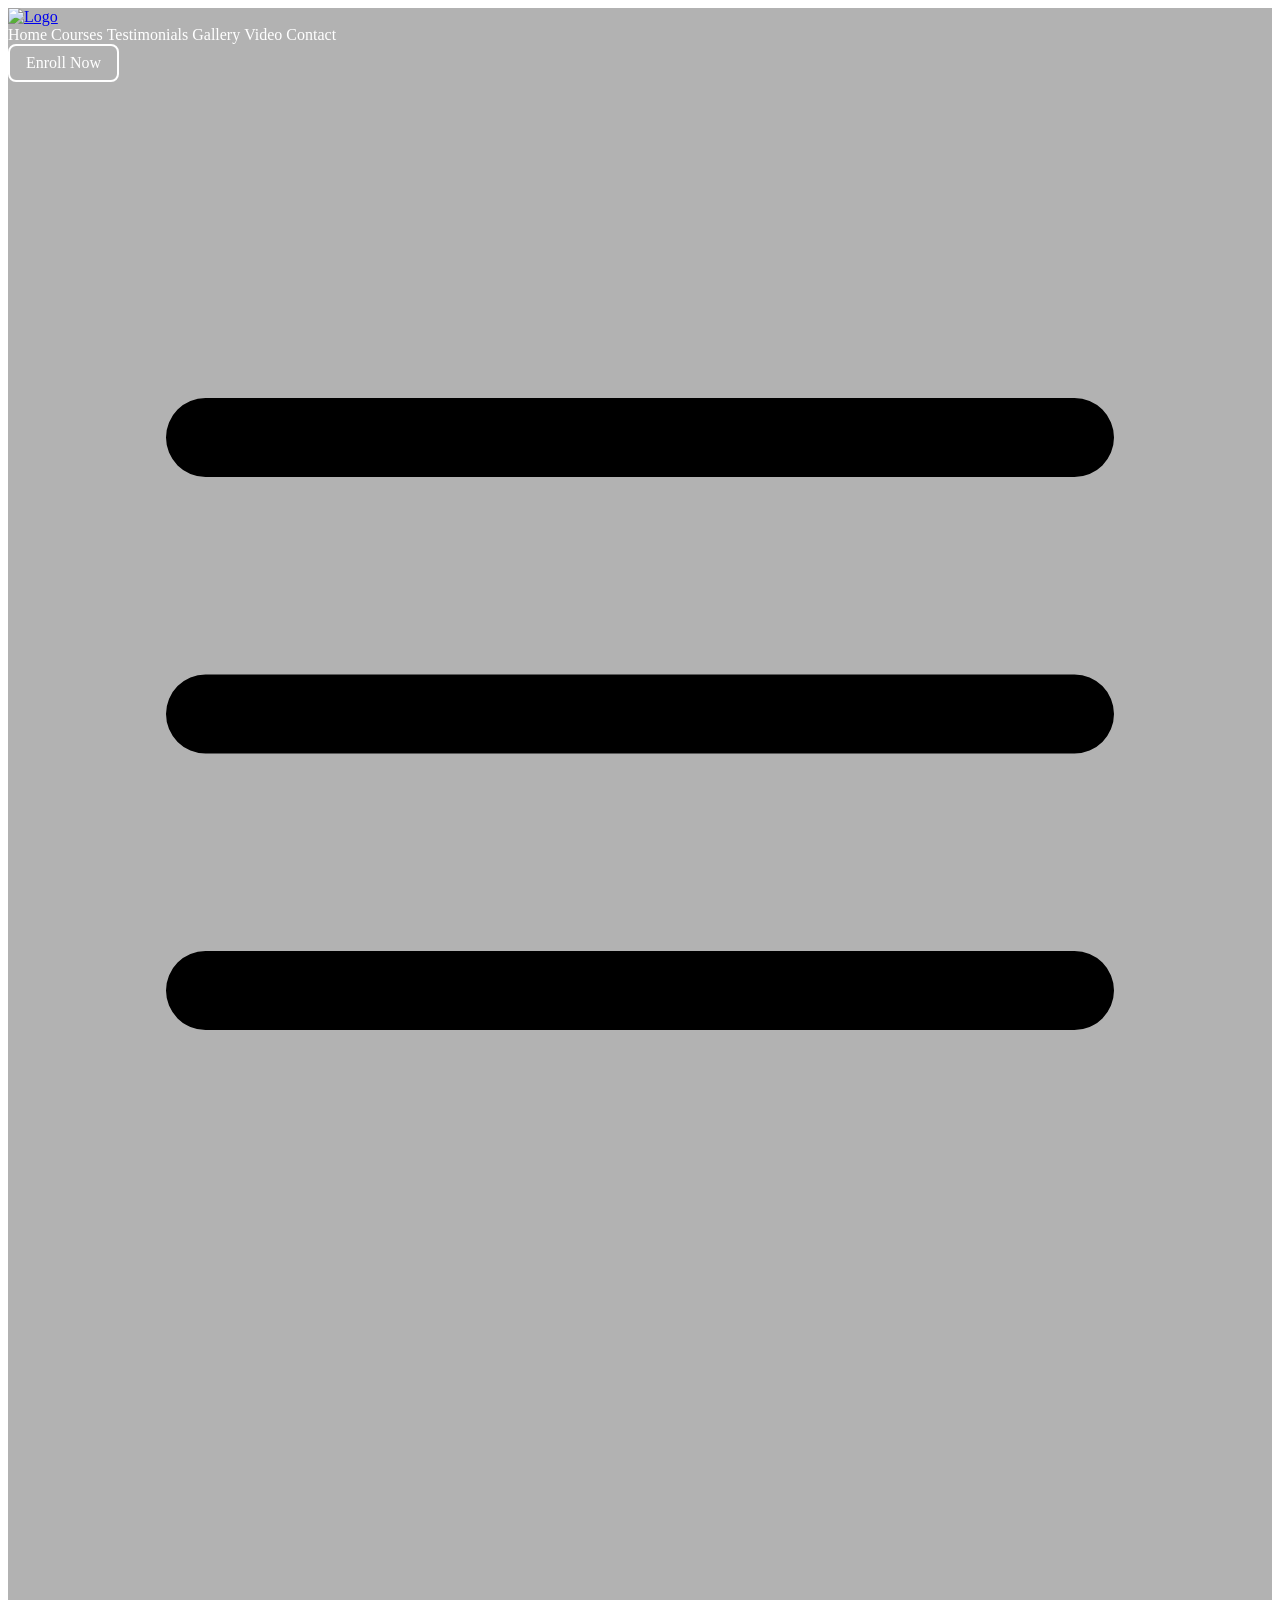
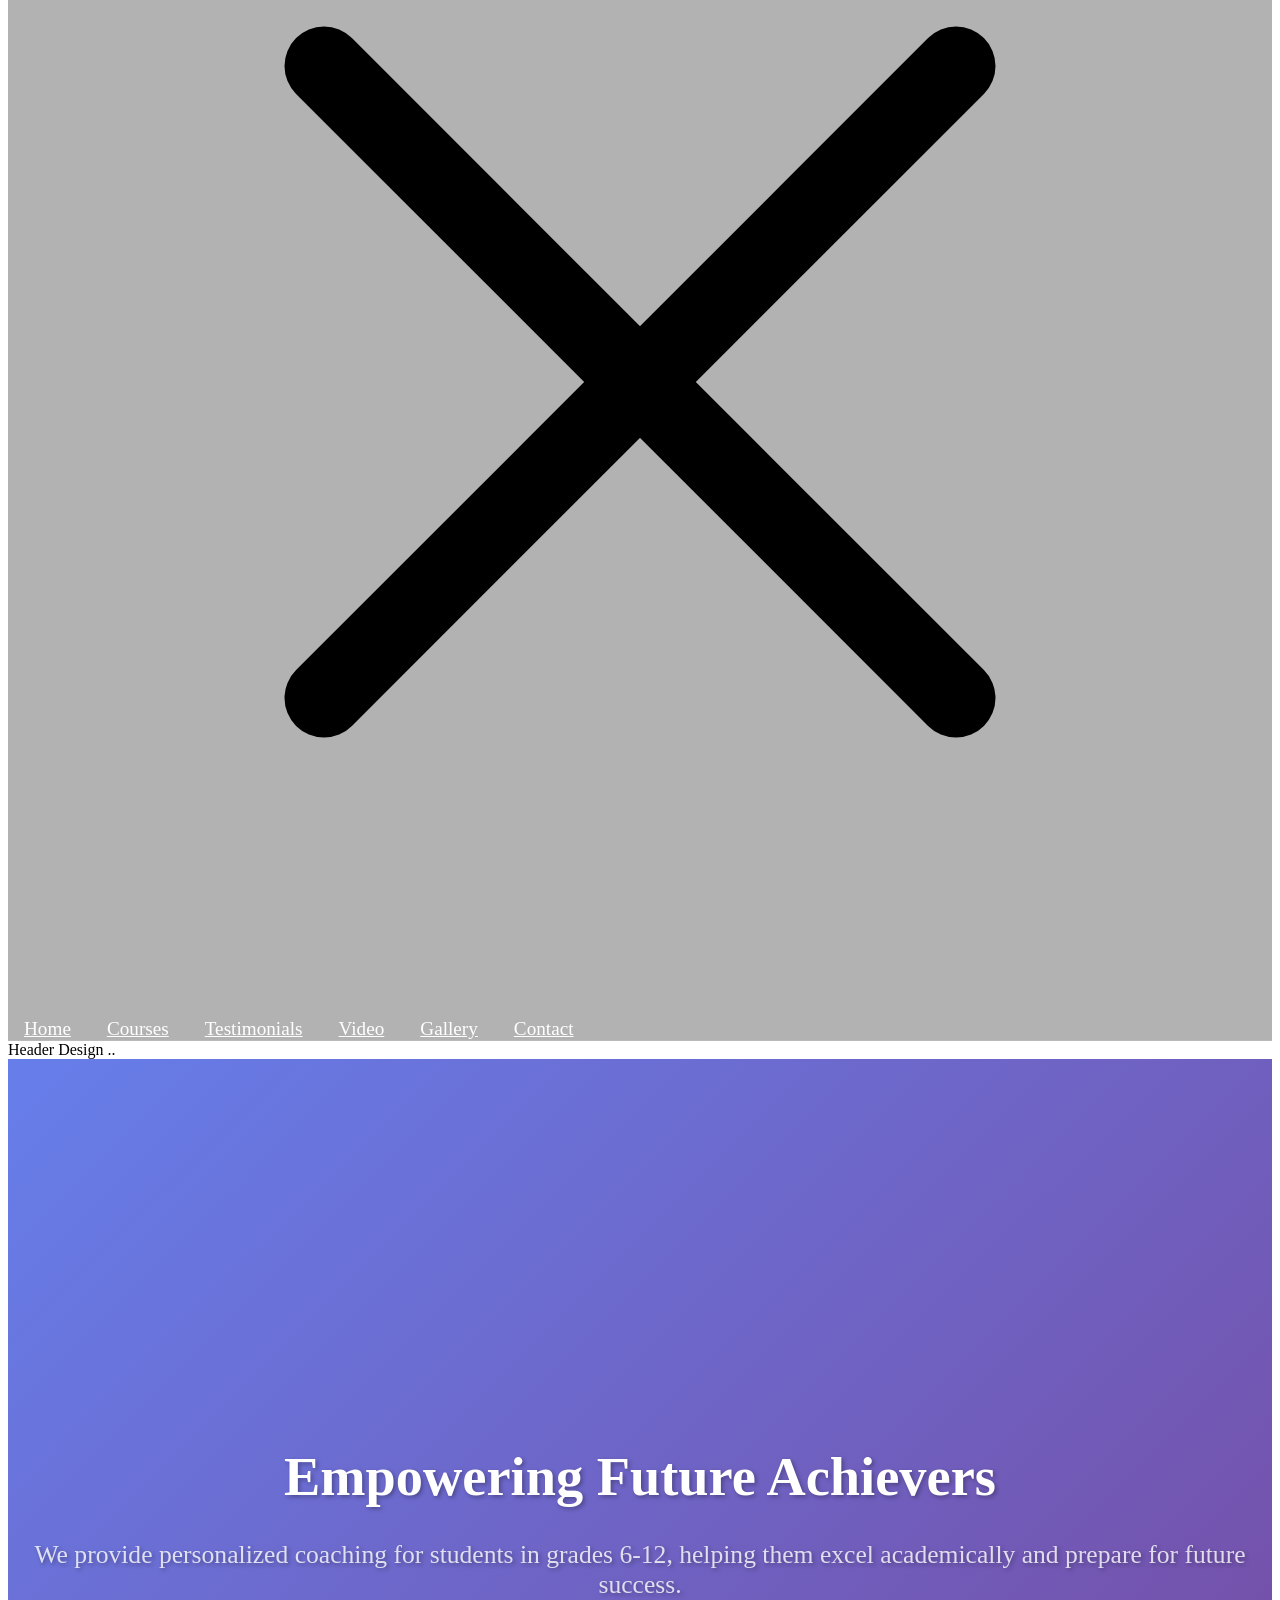
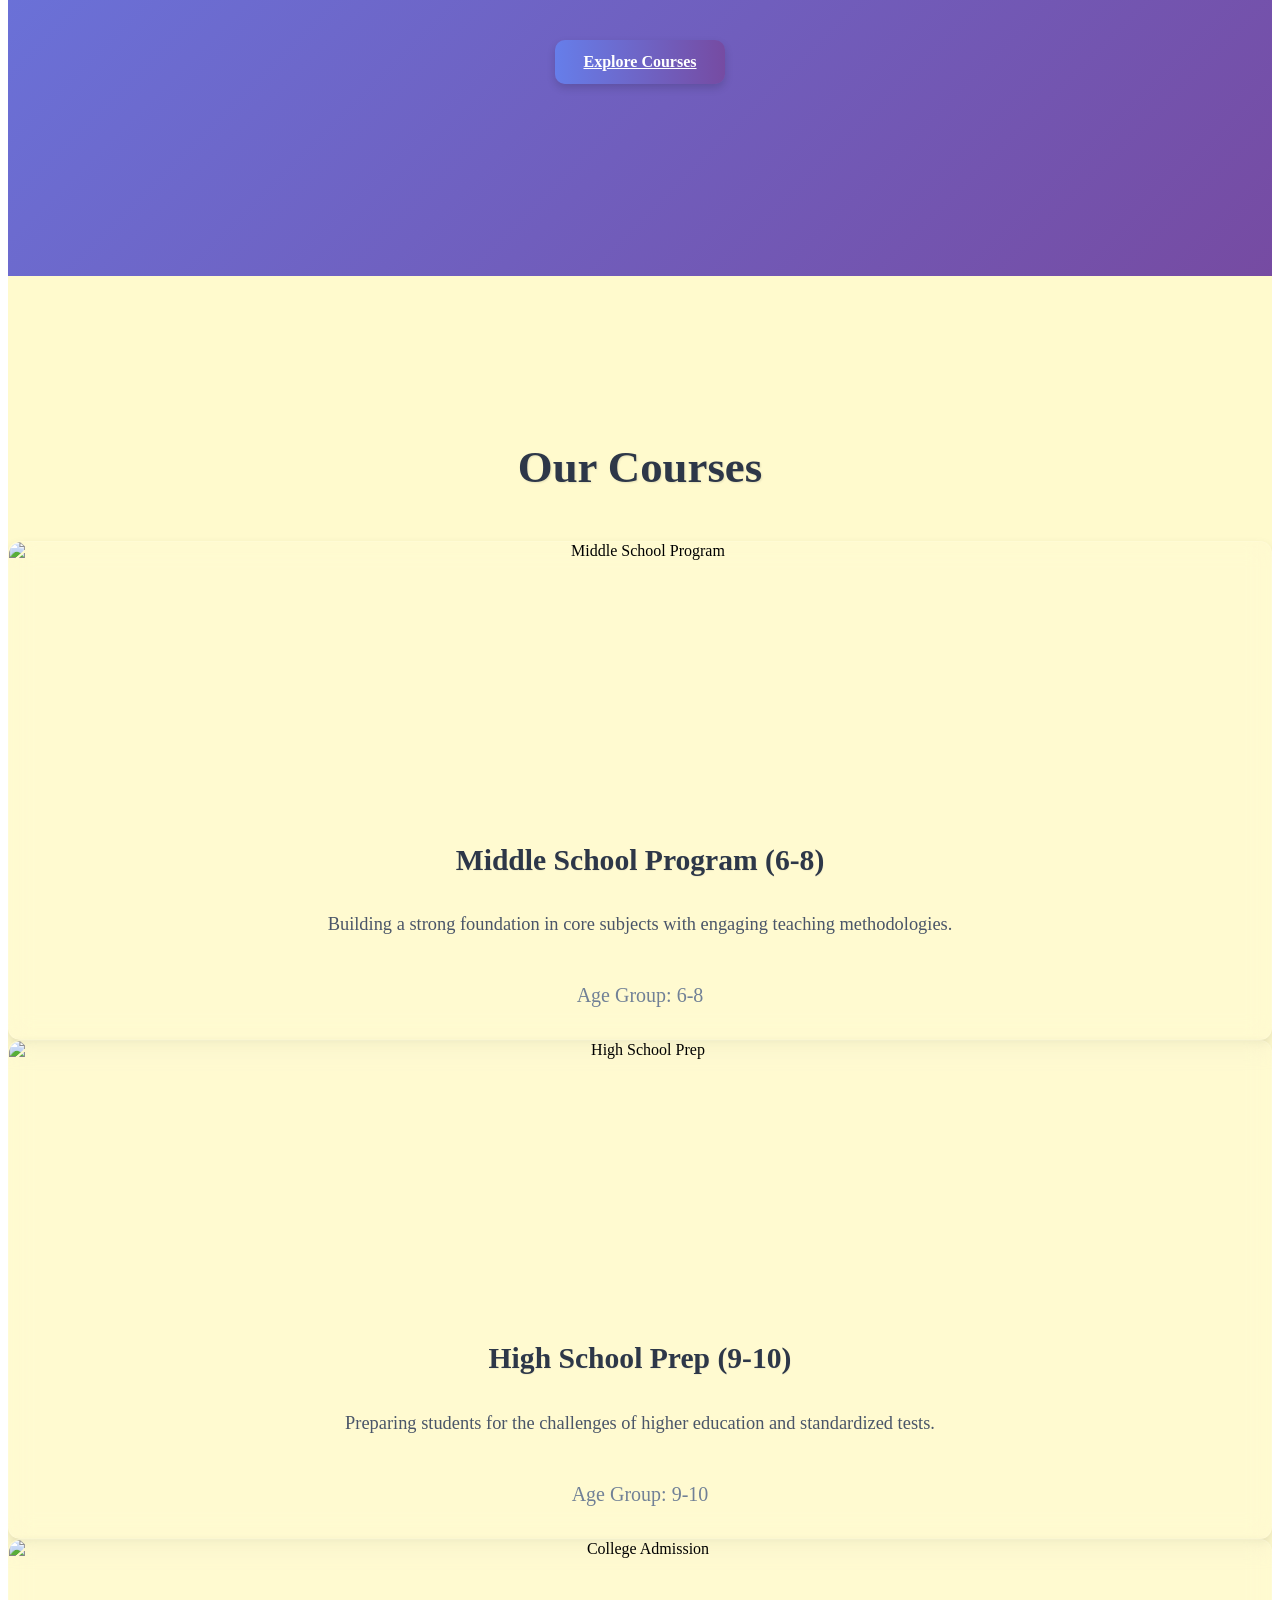
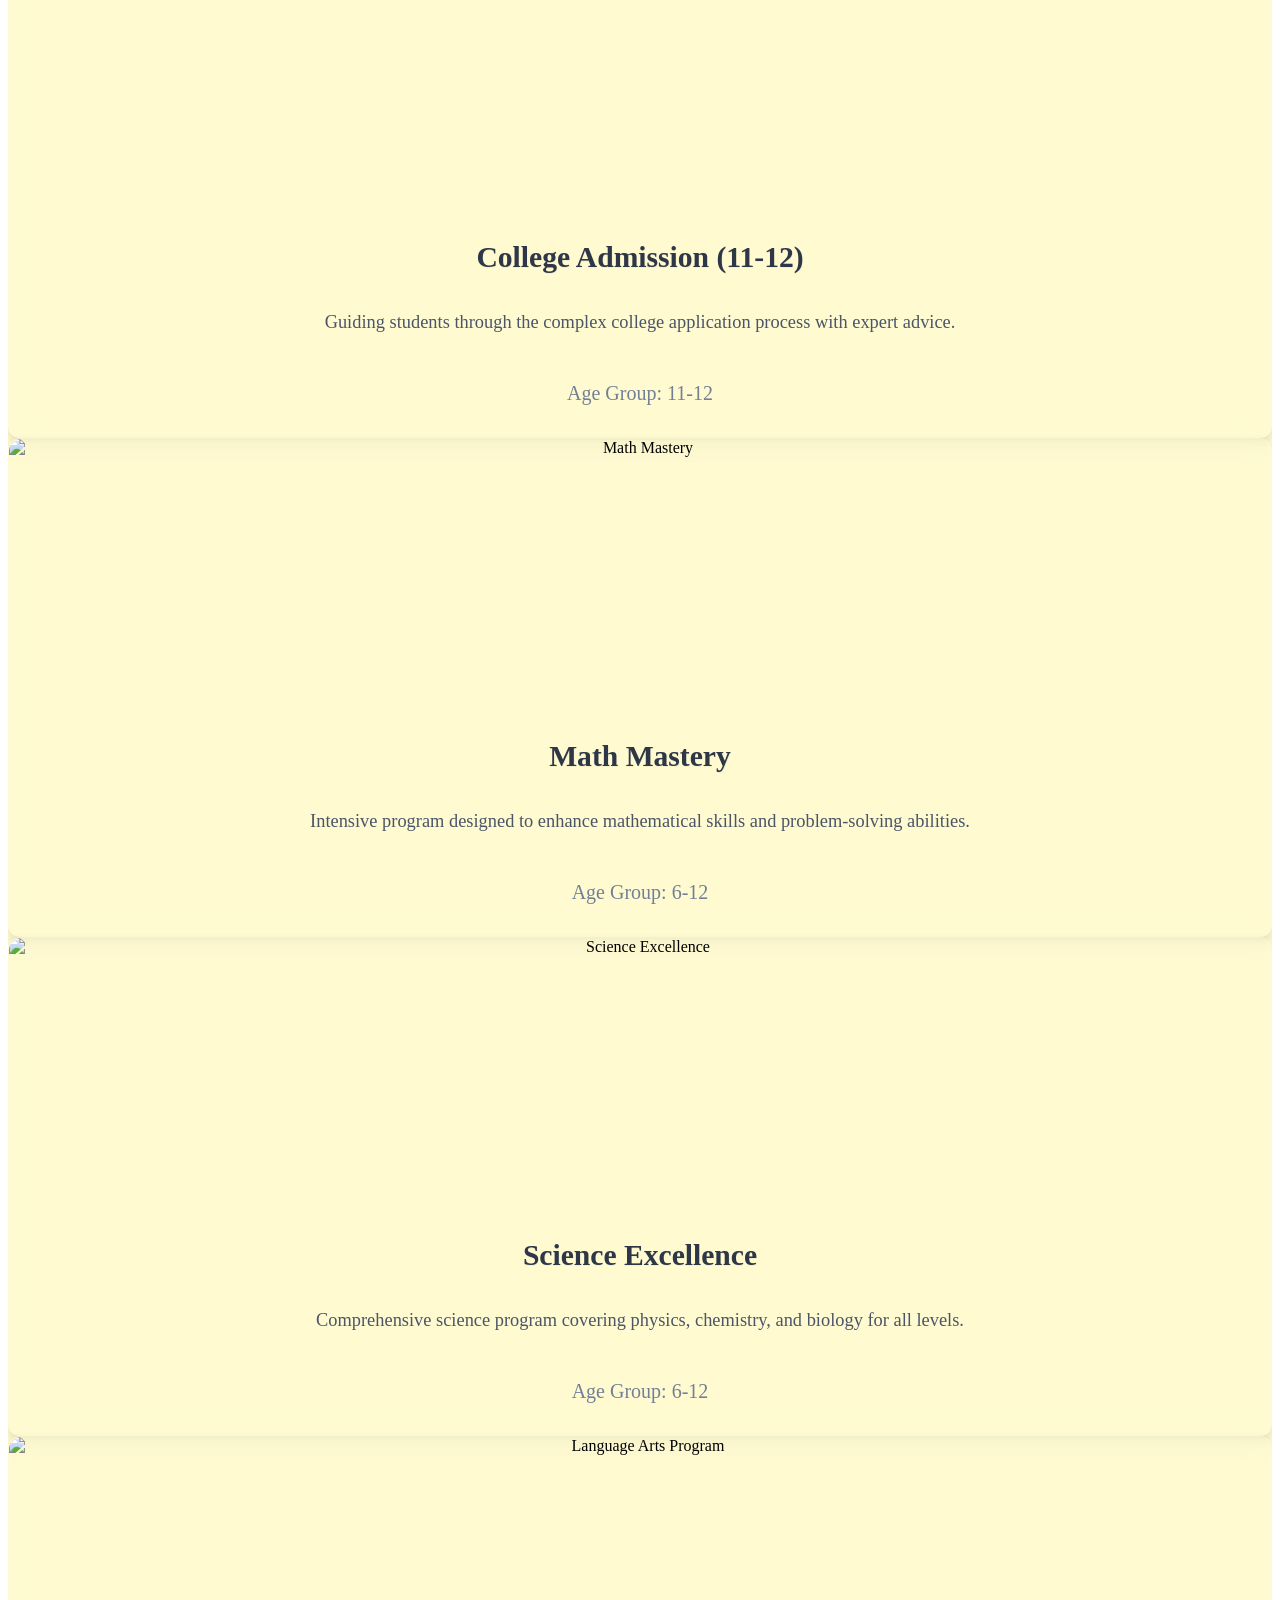
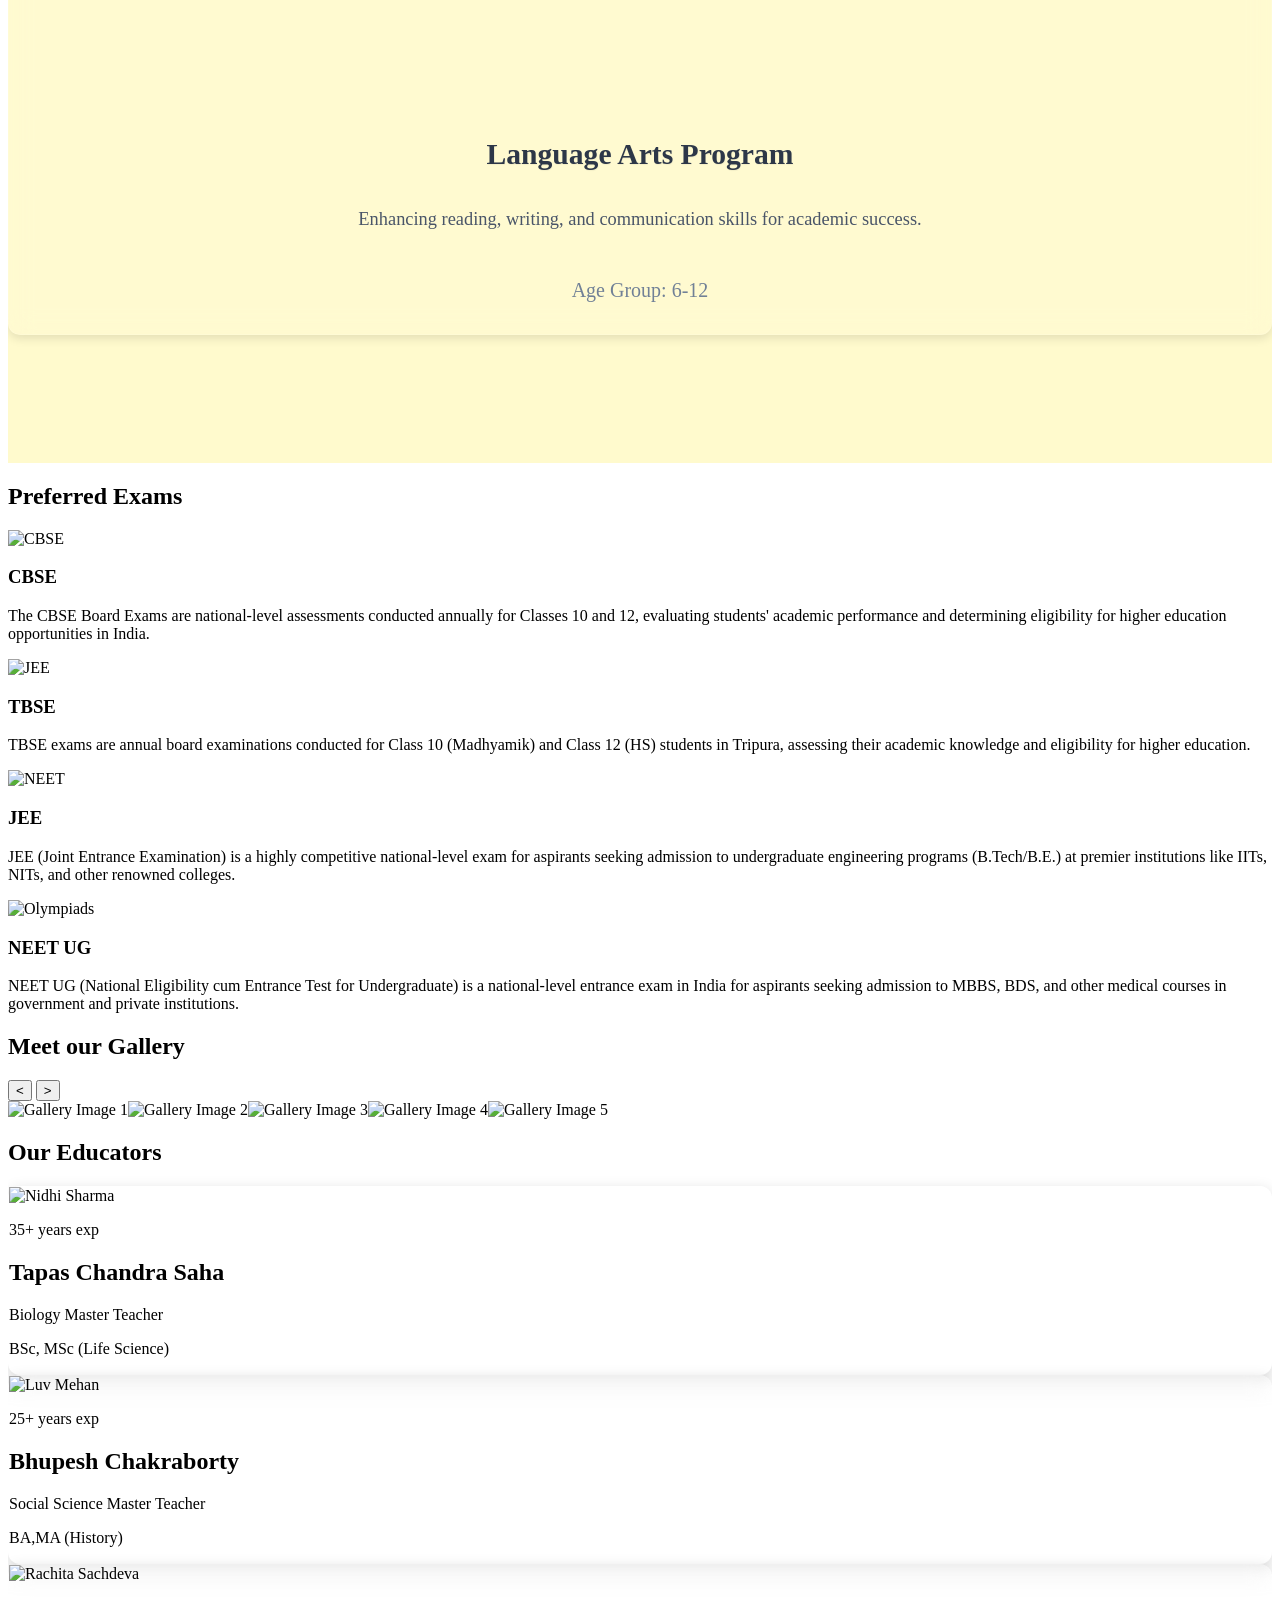
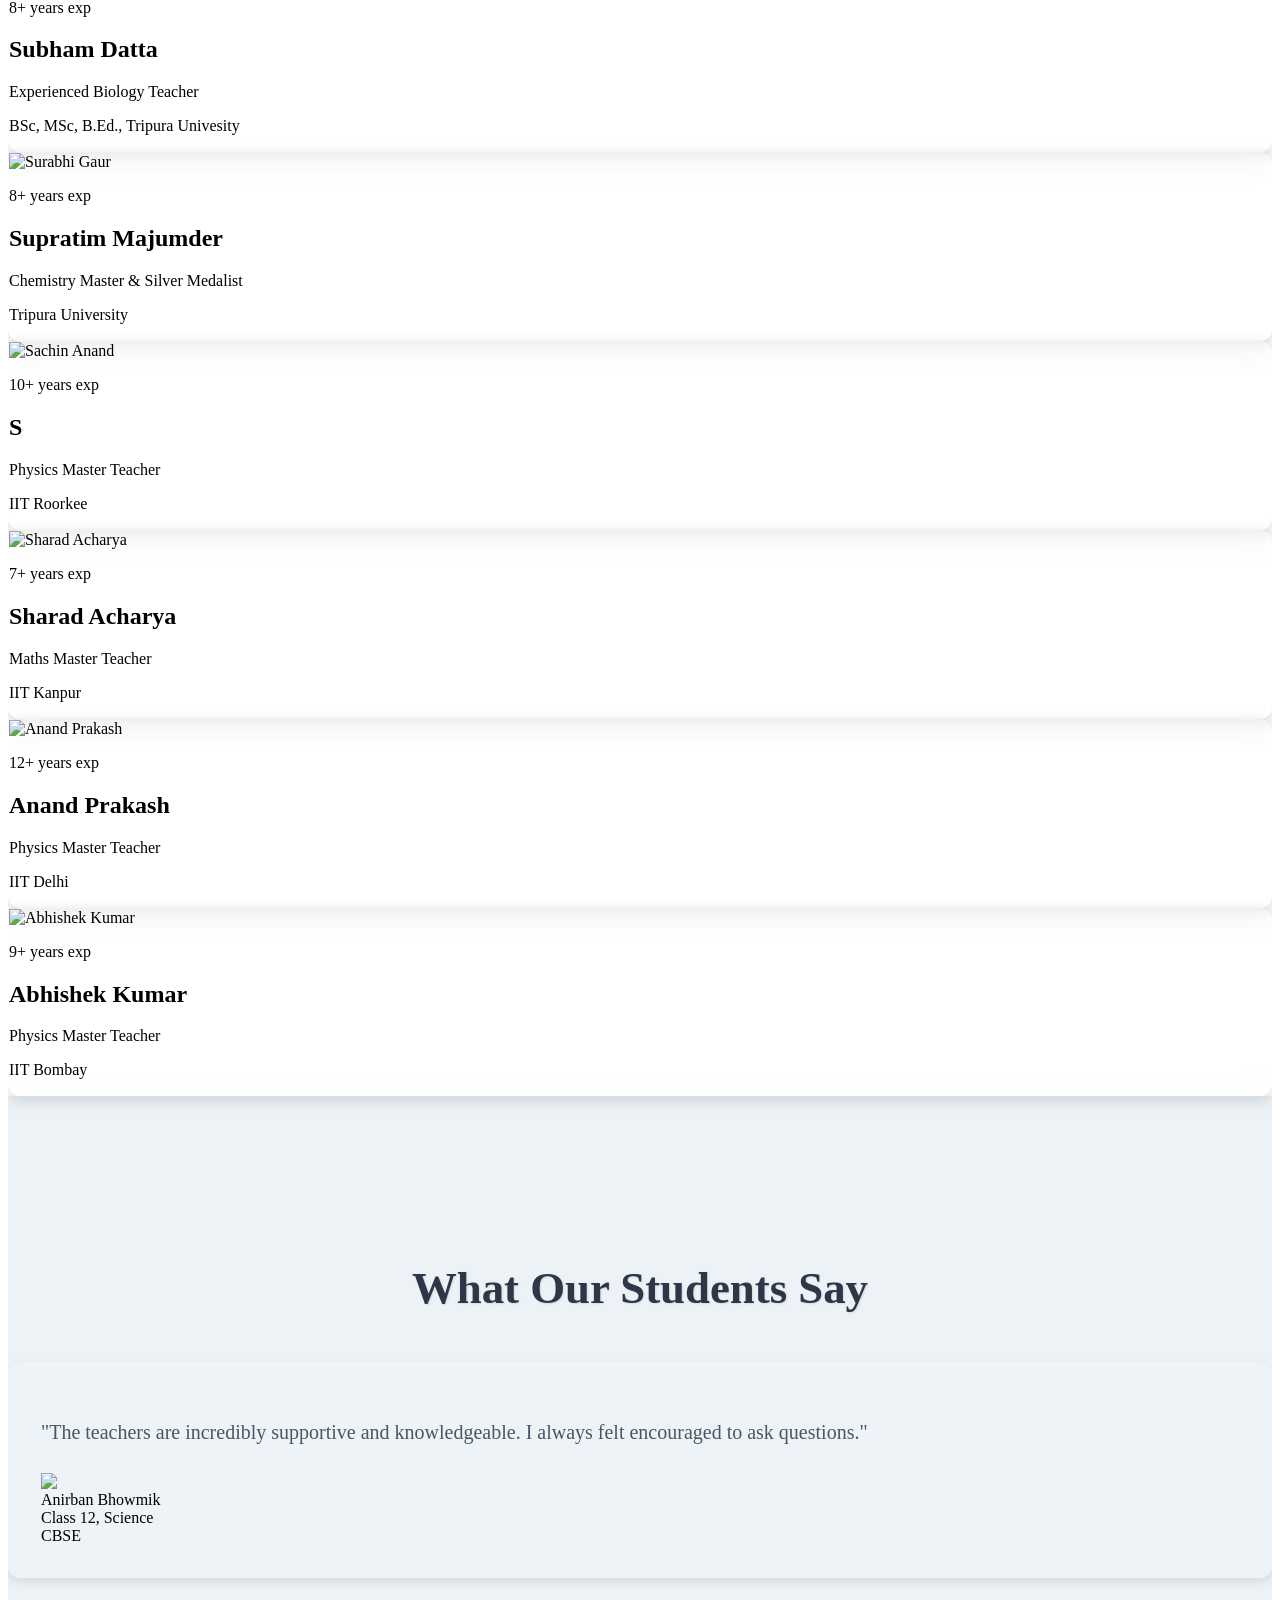
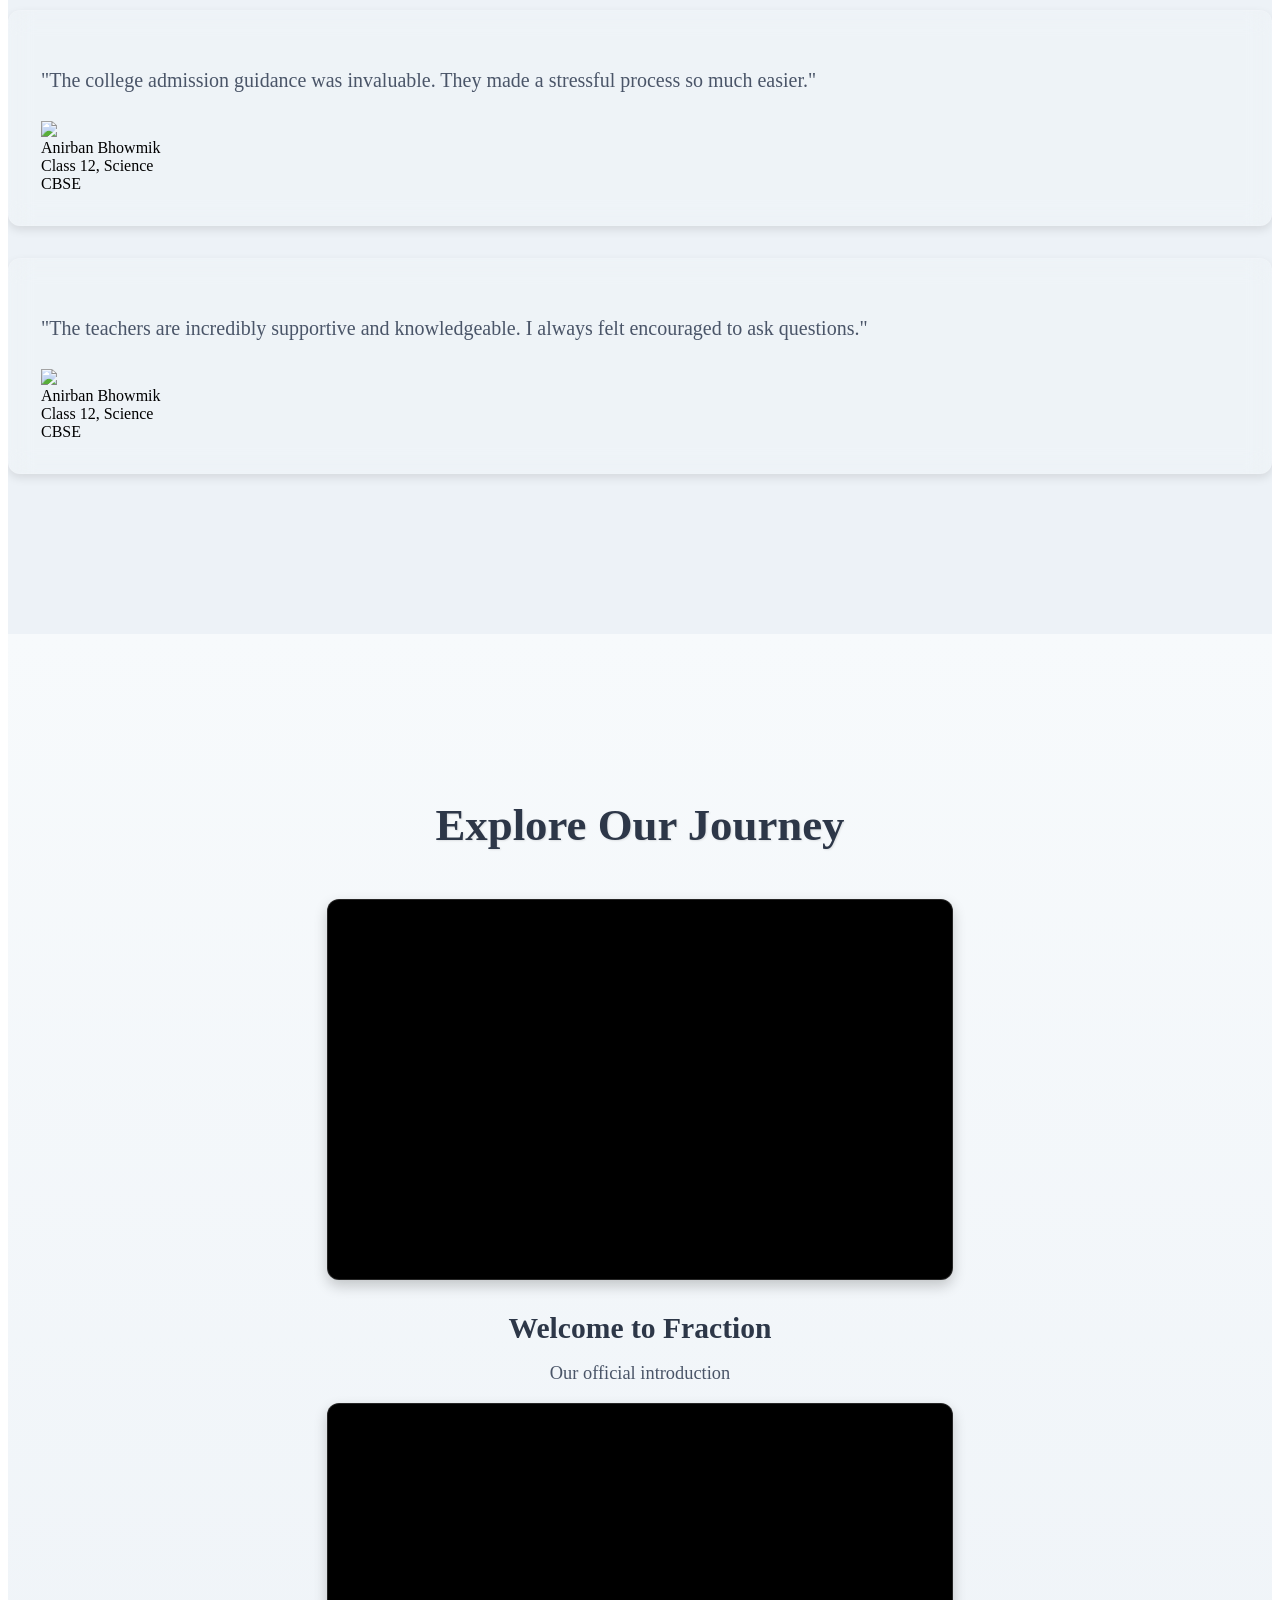
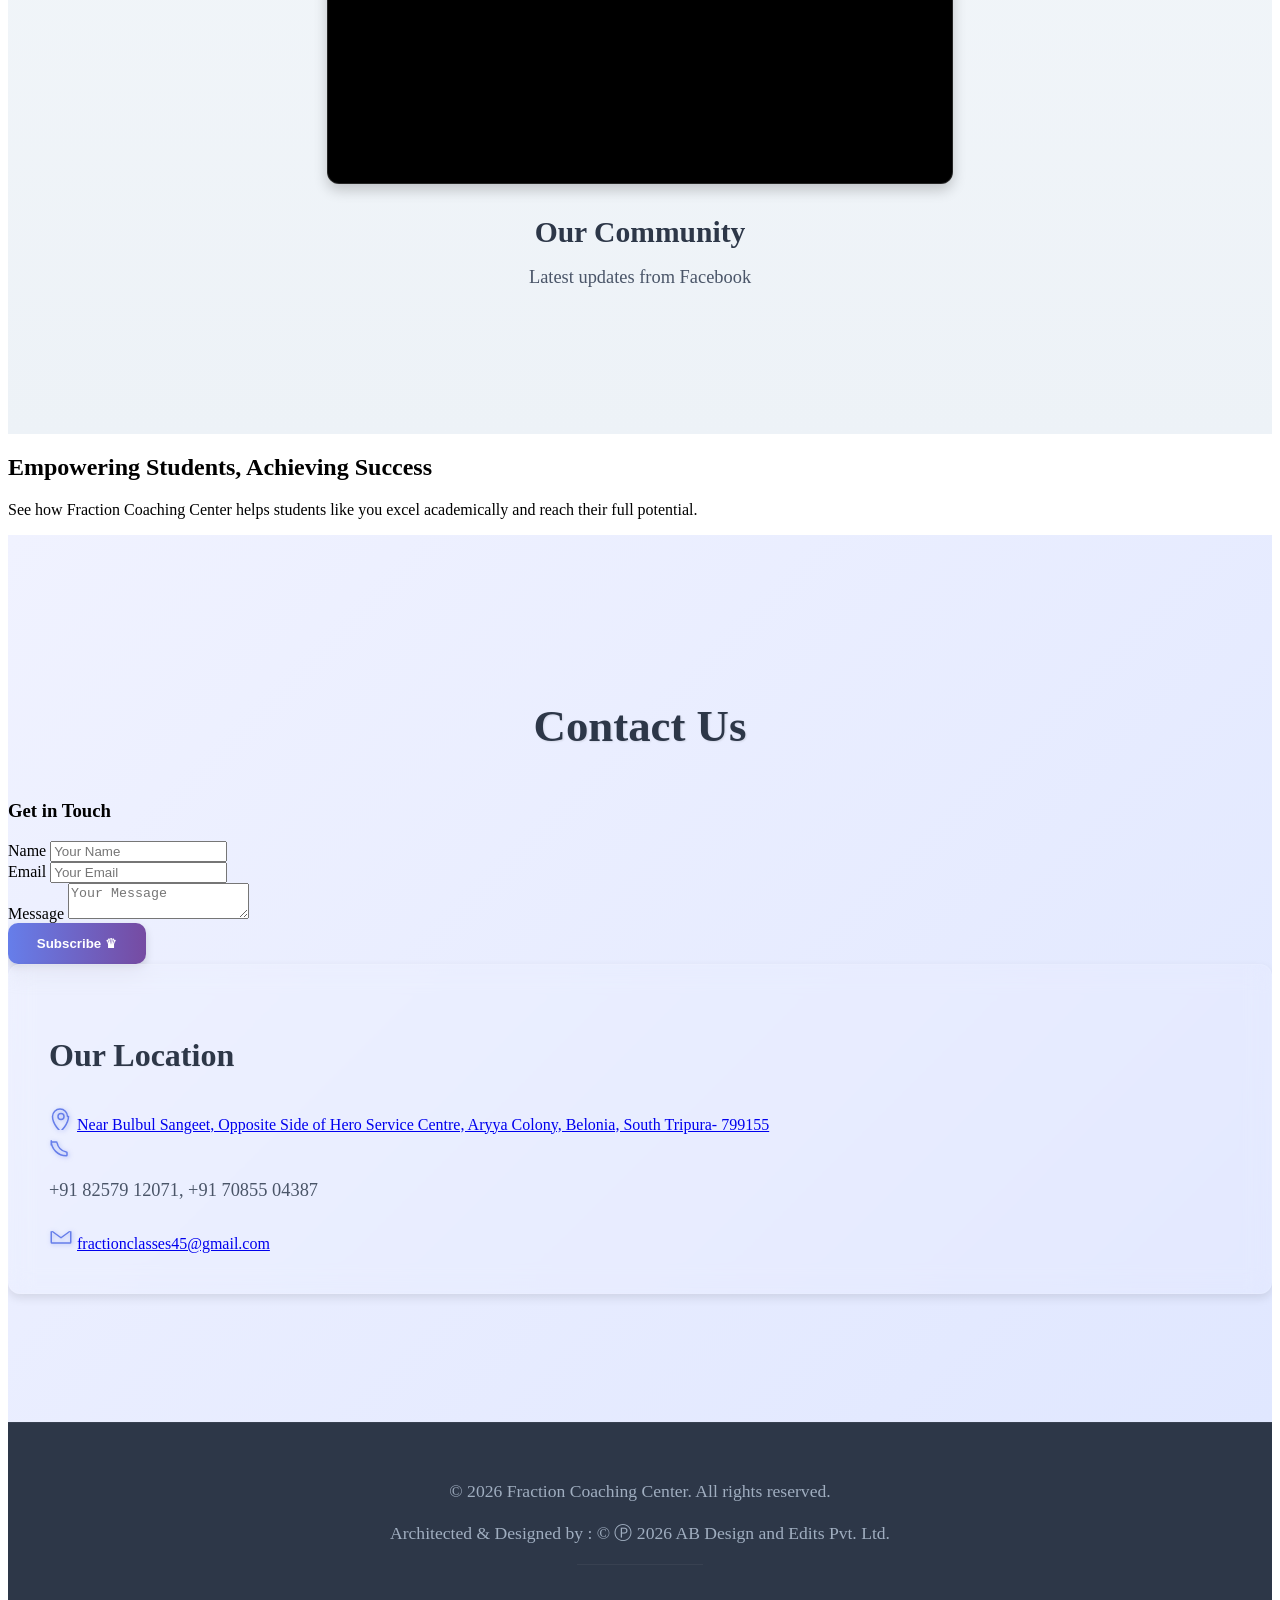
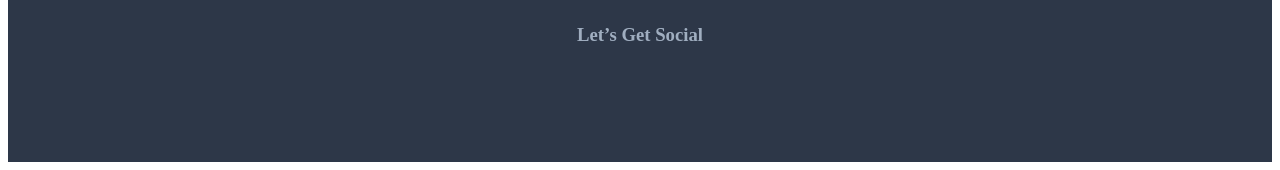
==== commit 3c8231b5: "Added FB Video Updated video section with new content and layout." ====
--- a/index.html
+++ b/index.html
@@ -1525,22 +1525,58 @@
  <!-- Fraction Text  -->
         </section>
 
-        <section id="video" class="bg-gray-100">
-            <div class="container mx-auto px-4">
-                <h2 class="text-center">Welcome to Fraction Coaching Center</h2>
-                <div class="video-container" id="video-container">
-                  <!-- Video Embed code Here -->
-    <div class="relative w-full" style="padding-bottom: 56.25%; height: 0;">
- #Copy Paste youtube Embed code
-  <iframe 
-    class="absolute top-0 left-0 w-full h-full"
-    src="https://www.youtube.com/embed/E-jiFATwOg8?si=qlUL51pVwq8ZviPn"
-    title="YouTube video player"
-    frameborder="0"
-    allow="accelerometer; autoplay; clipboard-write; encrypted-media; gyroscope; picture-in-picture; web-share"
-    allowfullscreen
-    referrerpolicy="strict-origin-when-cross-origin">
-  </iframe>
+        <section id="video" class="py-20 bg-gradient-to-b from-gray-50 to-gray-200">
+          <div class="container mx-auto px-4">
+              <h2 class="text-3xl md:text-5xl font-bold text-center mb-12 text-gray-800">Explore Our Journey</h2>
+              
+              <div class="flex overflow-x-auto gap-6 pb-8 snap-x snap-mandatory hide-scrollbar">
+                  
+                  <div class="flex-shrink-0 w-full lg:w-1/2 snap-center">
+                      <div class="video-container glassmorphism p-0 overflow-hidden shadow-2xl aspect-video bg-black">
+                          <iframe 
+                              class="w-full h-full"
+                              src="https://www.youtube.com/embed/PJ7keHFSPhg?si=TeN_ybvpubEs9Bs5" 
+                              title="YouTube video player" 
+                              frameborder="0" 
+                              allow="accelerometer; autoplay; clipboard-write; encrypted-media; gyroscope; picture-in-picture; web-share" 
+                              allowfullscreen>
+                          </iframe>
+                      </div>
+                      <div class="video-text mt-4 text-center">
+                          <h3 class="text-xl font-semibold text-gray-800">Welcome to Fraction</h3>
+                          <p class="text-gray-600">Our official introduction</p>
+                      </div>
+                  </div>
+      
+                  <div class="flex-shrink-0 w-full lg:w-1/2 snap-center">
+                      <div class="video-container glassmorphism p-0 overflow-hidden shadow-2xl aspect-video bg-black">
+                          <iframe 
+                              src="https://www.facebook.com/plugins/video.php?height=314&href=https%3A%2F%2Fwww.facebook.com%2Freel%2F1693663134952194%2F&show_text=false&width=560&t=0" 
+                              style="border:none; width:100%; height:100%;" 
+                              scrolling="no" 
+                              frameborder="0" 
+                              allowfullscreen="true" 
+                              allow="autoplay; clipboard-write; encrypted-media; picture-in-picture; web-share">
+                          </iframe>
+                      </div>
+                      <div class="video-text mt-4 text-center">
+                          <h3 class="text-xl font-semibold text-gray-800">Our Community</h3>
+                          <p class="text-gray-600">Latest updates from Facebook</p>
+                      </div>
+                  </div>
+      
+              </div>
+          </div>
+      </section>
+      
+      <style>
+          /* This makes the sliding work smoothly */
+          .hide-scrollbar::-webkit-scrollbar { display: none; }
+          .hide-scrollbar { -ms-overflow-style: none; scrollbar-width: none; }
+          .aspect-video { aspect-ratio: 16 / 9; }
+      </style>
+
+      </style>
 </div>
 
 
@@ -1659,8 +1695,8 @@
 
 <footer class="bg-gray-800 text-gray-400 py-6">
     <div class="container mx-auto px-4 text-center">
-        <p>© 2024-2025 Fraction Coaching Center. All rights reserved.</p>
-        <p>Architected & Designed by : © Ⓟ 2025 AB Design and Edits Pvt. Ltd. </p>
+        <p>© 2026 Fraction Coaching Center. All rights reserved.</p>
+        <p>Architected & Designed by : © Ⓟ 2026 AB Design and Edits Pvt. Ltd. </p>
         <div class="social-icons flex justify-center mt-4">
             
             
